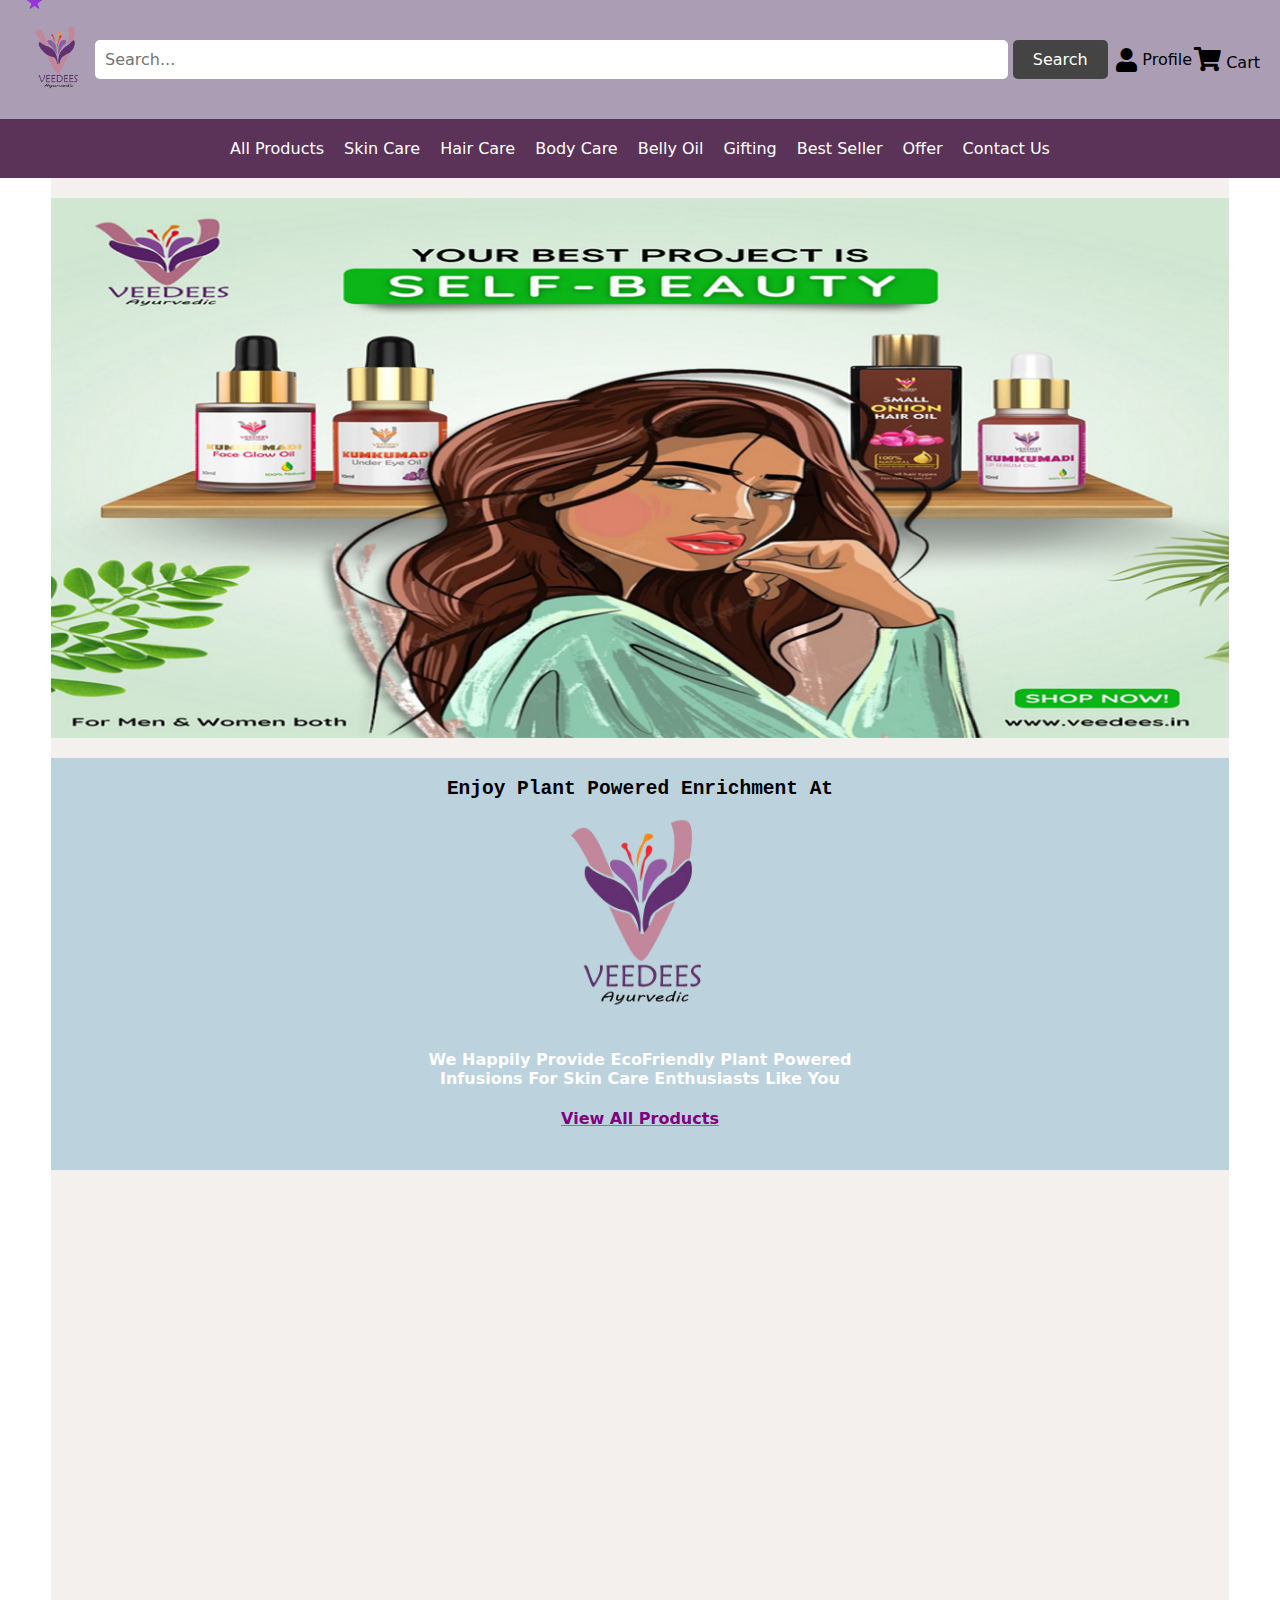
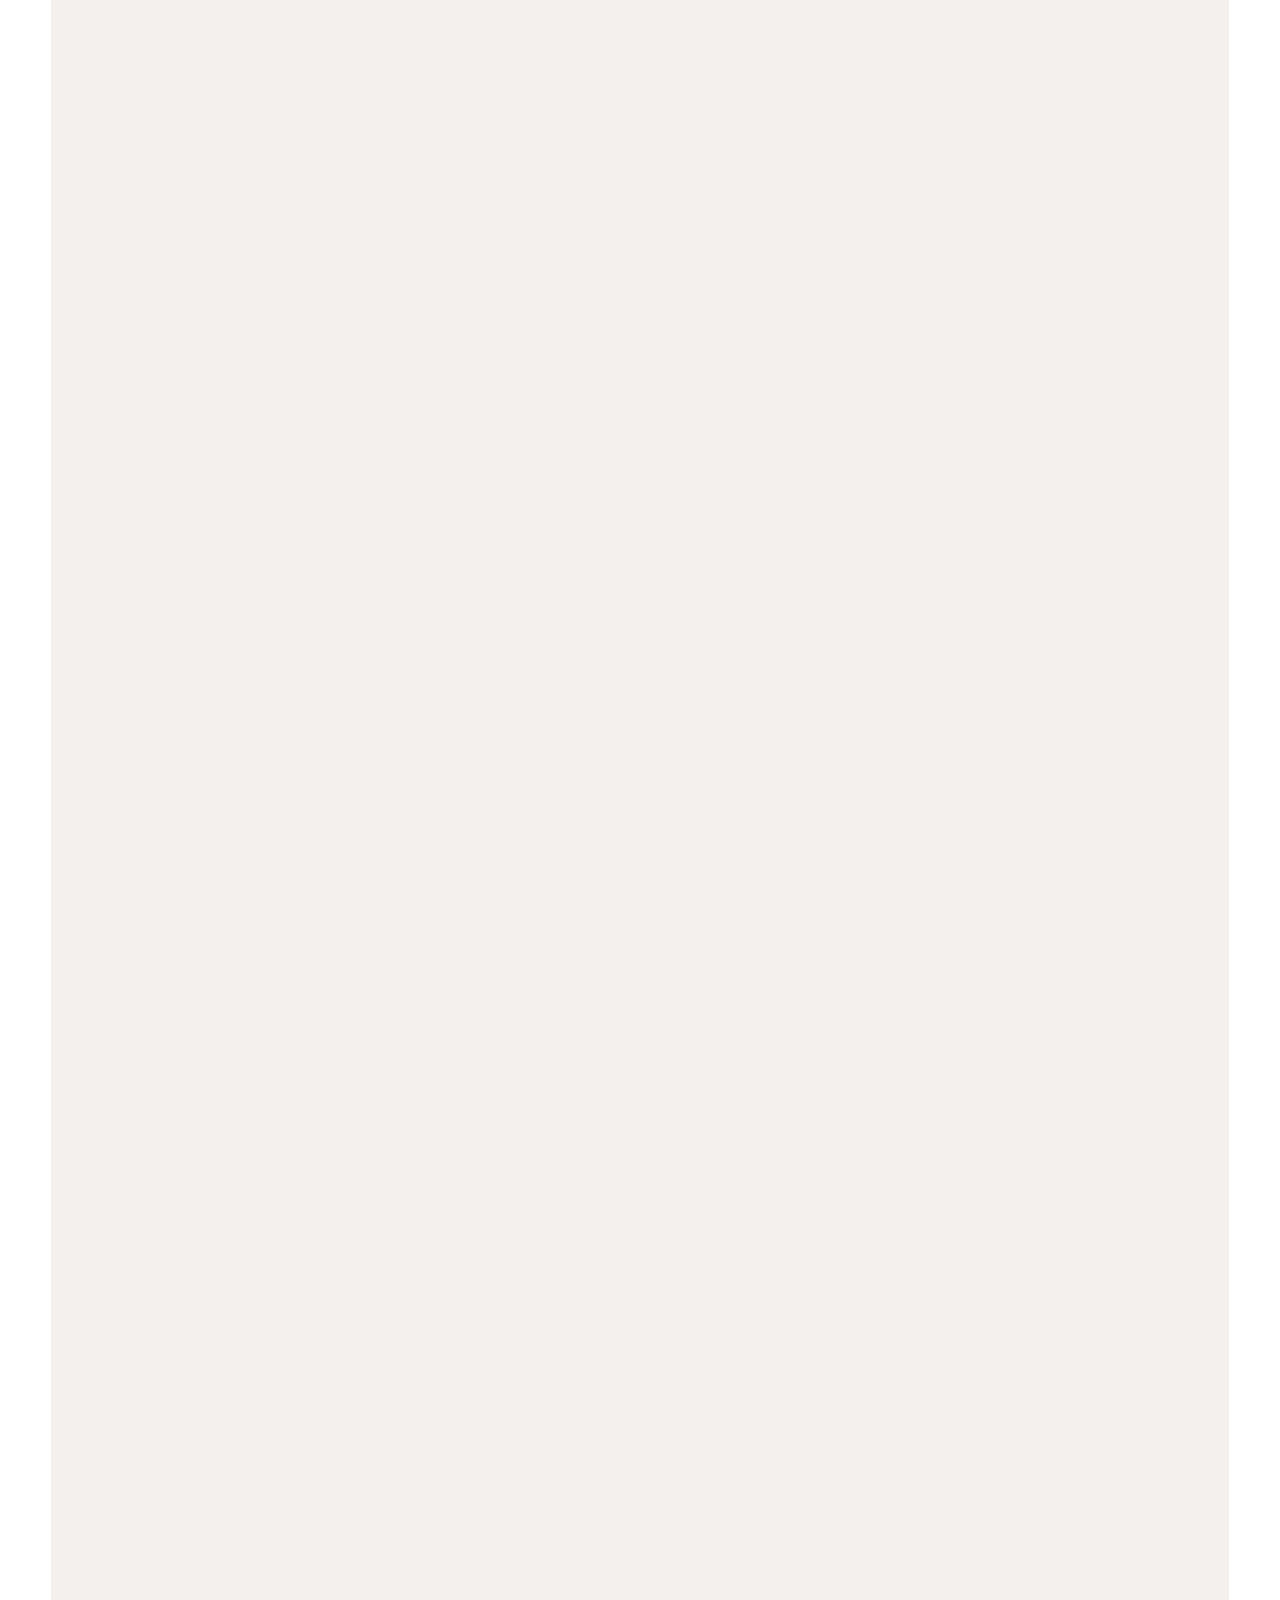
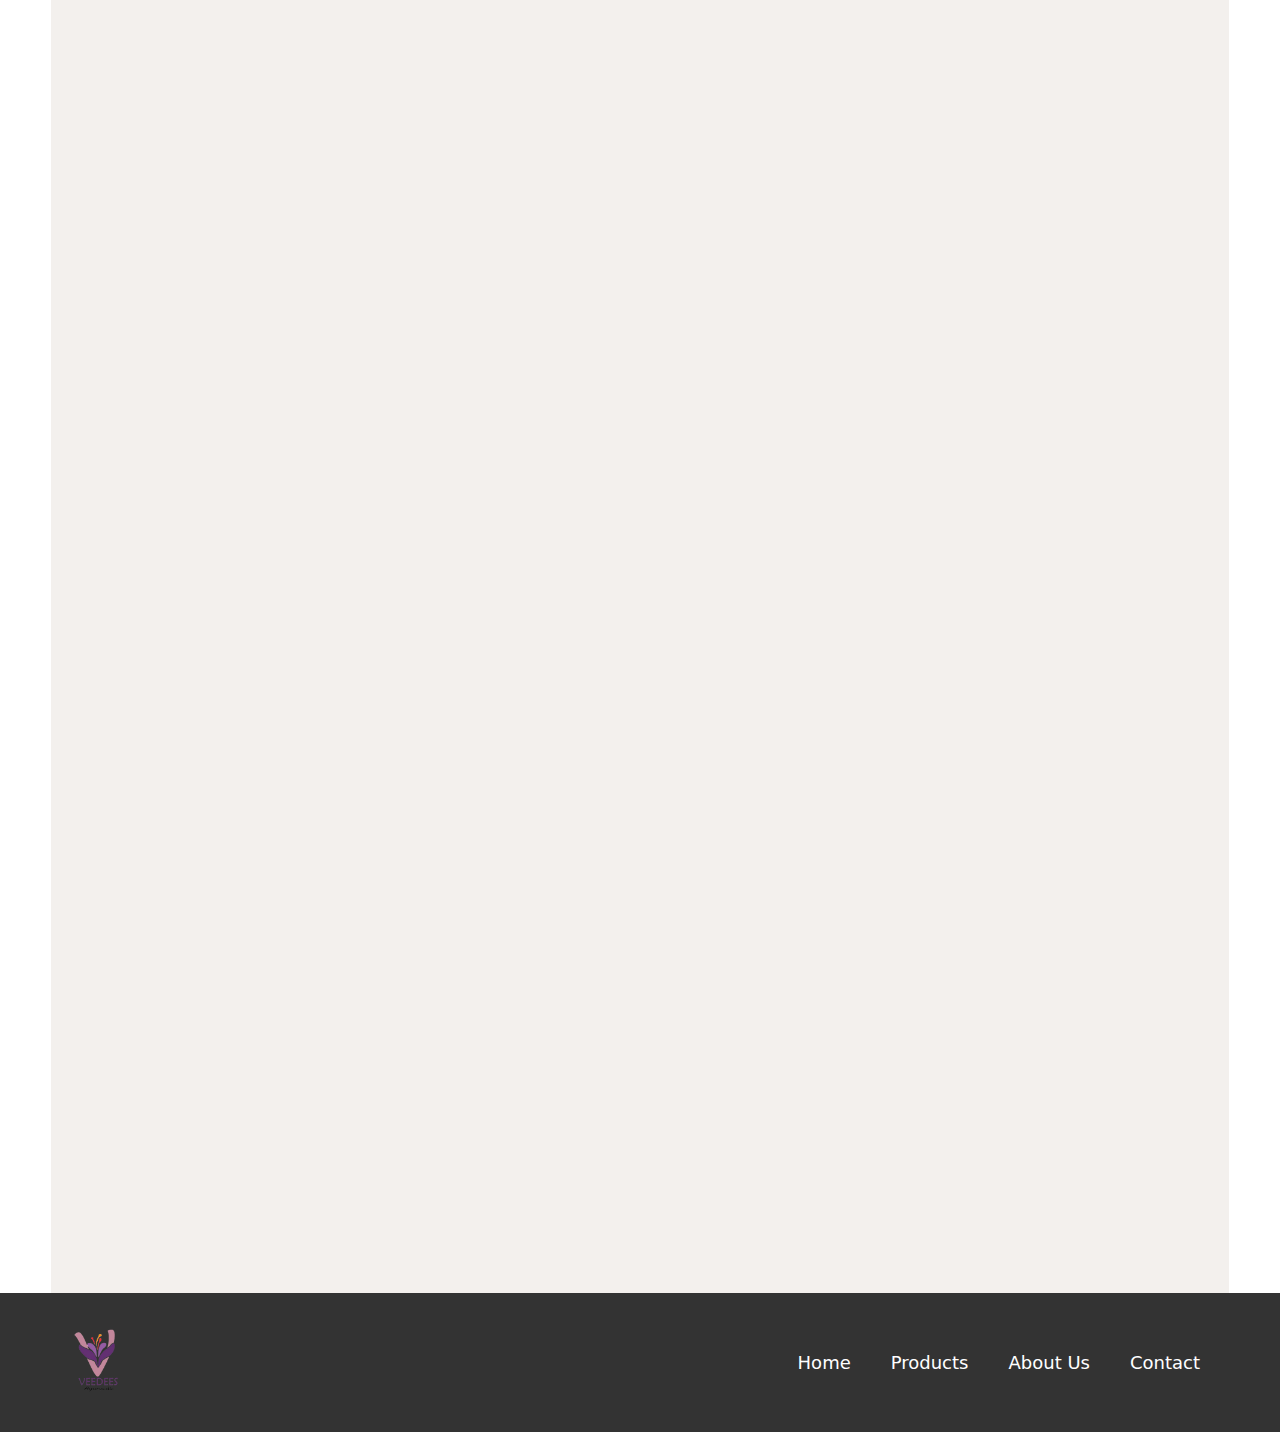
==== index.html @ 251e867a "changes" ====
<!DOCTYPE html>
<html lang="en">
<head>
    <meta charset="UTF-8">
    <meta name="viewport" content="width=device-width, initial-scale=1.0">
    <title>Veedees.com</title>
    <link rel="stylesheet" href="styles.css">
    <link rel="stylesheet" href="https://cdnjs.cloudflare.com/ajax/libs/font-awesome/5.15.4/css/all.min.css">
</head>
<body>
    <header id="site-header">
        <div class="logo">
            <img class="logoo" src="Logo.png" alt="Your Logo">
        </div>
        <div class="search">
            <input type="text" placeholder="Search...">
            <button type="button">Search</button>
        </div>
        <div class="account">
            <a href="#"><i class="fa fa-user"></i>Profile</a>
        </div>
        <div class="cart">
            <a href="#"><i class="fa fa-shopping-cart"></i>Cart</a>
        </div>        
    </header>

    <nav>
        <button class="mobile-nav-button" id="menu-button">
            <div class="hamburger-icon">
                <div class="hamburger-line"></div>
                <div class="hamburger-line"></div>
                <div class="hamburger-line"></div>
            </div>
        </button>        
        <ul class="nav-links">
            <li><a href="#">All Products</a></li>
            <li><a href="#">Skin Care</a></li>
            <li><a href="#">Hair Care</a></li>
            <li><a href="#">Body Care</a></li>
            <li><a href="#">Belly Oil</a></li>
            <li><a href="#">Gifting</a></li>
            <li><a href="#">Best Seller</a></li>
            <li><a href="#">Offer</a></li>
            <li><a href="Contact.html">Contact Us</a></li>
            <!-- <li><button id="dark-mode-toggle"><i class="fas fa-cog"></i></button></li> -->
        </ul>
    </nav>

    <div class="content">
    <main>
        <section class="slider">
            <div class="slider-frame">
                <img src="slide1.jpg" alt="Slide 1" class="slider-image">
                <img src="slide2.jpg" alt="Slide 2" class="slider-image">
                <img src="slide3.jpg" alt="Slide 3" class="slider-image">
            </div>
        </section>

        <section class="centered-section blurbg scroll-fade-in">
            <h2 class="enjoy-text">Enjoy Plant Powered Enrichment At</h2>
            <img src="Logo.png" class="lgo" alt="Veedees Logo">
            <h4 class="white-text">We Happily Provide EcoFriendly Plant Powered <br> Infusions For Skin Care Enthusiasts Like You</h4>
            <h4 class="purple-text"><a href="#">View All Products</a></h4>
        </section>
        <br>

        <section class="best-sellers scroll-fade-in">
            <div class="product-container" id="product-container">
                <div class="choice-box-container">                    
                    <h1 class="best-sellers-heading">Best Sellers</h1><br><br>
                    <div class="choice-box">
                        <img src="p5.jpg" alt="Product 1" class="product-image"><br><br>
                        <p class="product-name">Soap</p>
                        <p class="product-price">$19.99</p>
                        <button class="ATCB">Add to Cart</button>
                    </div>
                    <div class="choice-box">
                        <img src="p4.jpg" alt="Product 2" class="product-image"><br><br>
                        <p class="product-name">Face Oil</p>
                        <p class="product-price">$24.99</p>
                        <button class="ATCB">Add to Cart</button>
                    </div>
                    <div class="choice-box">
                        <img src="p3.jpg" alt="Product 3" class="product-image"><br><br>
                        <p class="product-name">Serum</p>
                        <p class="product-price">$29.99</p>
                        <button class="ATCB">Add to Cart</button>
                    </div>
                    <div class="choice-box">
                        <img src="p4.jpg" alt="Product 4" class="product-image"><br><br>
                        <p class="product-name">Serum</p>
                        <p class="product-price">$14.99</p>
                        <button class="ATCB">Add to Cart</button>
                    </div>
                    <div class="choice-box">
                        <img src="p5.jpg" alt="Product 5" class="product-image"><br><br>    
                        <p class="product-name">Serum</p>
                        <p class="product-price">$34.99</p>
                        <button class="ATCB">Add to Cart</button>
                    </div>
                </div>
            </div>
        </section>
        
        <section class="choices-section scroll-fade-in">
            <h1 class="purple-text">Categories</h1><br>
            <div class="choice-box">
                <div class="box"><img src="p3.jpg" alt="Product 4" class="product-image"></div><br>
                <p class="">Serums</p>
            </div>  
            <div class="choice-box">
                <div class="box"><img src="p1.jpg" alt="Product 4" class="product-image"></div><br>
                <p class="">Soaps</p>
            </div>
            <div class="choice-box">
                <div class="box"><img src="p4.jpg" alt="Product 4" class="product-image"></div><br>
                <p class="">Oils</p>
            </div>
            <div class="choice-box">
                <div class="box"><img src="p2.jpg" alt="Product 4" class="product-image"></div><br>
                <p class="">Oils</p>
            </div>
        </section>
        
        <section class="new-launches scroll-fade-in">
            <h1 class="purple-text">New Launches</h1>
            <div class="square-boxes">
                <div class="square-box large-box">
                    <img src="p1.jpg" alt="Product 1" class="product-image"><br><br>
                    <p class="">Soaps</p>
                </div>
                <div class="square-box large-box">
                    <img src="p2.jpg" alt="Product 1" class="product-image"><br><br>
                    <p class="">Oils</p>
                </div>
            </div>
        </section>
        
        <section class="banner-section scroll-fade-in">
            <img src="Banner.png" alt="Banner" class="Banner">
        </section>        
<br> 
<section class="video-section scroll-fade-in">
    <div class="video-container">
        <iframe height="500" src="https://www.youtube.com/embed/tgbNymZ7vqY"></iframe>
    </div>
</section>

        <section class="international-link scroll-fade-in">
            <h2 class="inter-text"><a href="veedees.in">Veedees.com</a></h2>
        </section>

    
    </main>
</div>
    <footer>
        <div class="footer-container">
            <div class="footer-logo">
                <img src="Logo.png" alt="Your Logo">
            </div>
            <div class="footer-links">
                <ul>
                    <li><a href="#">Home</a></li>
                    <li><a href="#">Products</a></li>
                    <li><a href="#">About Us</a></li>
                    <li><a href="#">Contact</a></li>
                </ul>
            </div>
        </div>
    </footer>
    

    
    <div class="stars">
        <div class="star"></div>
        <div class="star"></div>
    </div>
    
    <script src="script.js"></script>
</body>
</html>
---- styles.css ----
@import url(https://fonts.googleapis.com/css?family=Dancing+Script:400,700);
 /* Reset some default styles */
 body, h1, h2, p, ul {
    margin: 0;
    padding: 0;
    font-family: monospace;
}

.content{
    max-width: 92%;
    margin: auto;
    background-color: #f3f0ed;
}

.scroll-fade-in {
    opacity: 0;
    transform: translateY(20px); /* Initial position for the animation */
    transition: opacity 0.5s ease-in-out, transform 0.5s ease-in-out;
}
.visible {
    opacity: 1;
    transform: translateY(0); /* Final position after the animation */
}


/* Apply some basic styling */
body {
    font-family: Arial, sans-serif;
    display: flex;
    flex-direction: column;
    min-height: 100vh; /* Ensure the content stretches to at least the height of the viewport */
    background-color: #ffffff;
}

header {
    background-color: #ab9eb4;
    color: #fff;
    padding: 20px;
    display: flex;
    justify-content: space-between;
    align-items: center;
}

.logoo {
    width: 75px;
    height: auto;
}
.lgo {
    width: 225px;
    height: auto;
}

.search {
    flex-grow: 1;
    text-align: center;
    display: flex;
    align-items: center;
    margin-right: 10px;
}

.search input {
    width: 90%;
    padding: 10px;
    border: none;
    border-radius: 5px;
    font-size: 16px;
}

.search button {
    background-color: #444;
    color: #fff;
    border: none;
    border-radius: 5px;
    padding: 10px 20px;
    margin-left: 5px;
    cursor: pointer;
    font-size: 16px;
}
.account{
    margin-right: 15px;
    margin-left: 15px;
}
.cart{
    margin-left: 5px;
}
.cart a {
    color: black;
    text-decoration: none;
}

.account a {
    color: #000000;
    text-decoration: none;
    font-size: 16px;
    width: 40px;
    height: 40px;
    display: flex;
    justify-content: center;
    align-items: center;
}

/* Navigation Menu Styles */
nav {
    background-color: #5b3358;
    color: #ce46ff;
    text-align: center; /* Center align the contents horizontally */
    padding: 10px;
}

.nav-links {
    list-style: none;
    margin: 0;
    padding: 0;
    display: flex;
    flex-wrap: wrap;
    justify-content: center; /* Add this line to center-align the menu links */
}

.show-mobile-menu {
    display: block !important; /* Show the menu when the class is applied */
    max-height: 500px; /* Set a maximum height for the animation */
    overflow: hidden;
    transition: max-height 0.5s ease-in-out;
}

.nav-links li {
    margin: 10px;
}

.nav-links a {
    color: #ffffff;
    text-decoration: none;
    font-size: 16px;
    position: relative;
    transition: color 0.3s; /* Add a color transition on hover */
}

.nav-links a::before {
    content: "";
    position: absolute;
    right: 0;
    bottom: 0;
    width: 0; /* Initially set the width to 0 */
    height: 2px; /* Set the height and style of the border */
    background-color: #e7b248;
    transition: width 0.3s; /* Add a width transition on hover */
}

.nav-links a:hover::before {
    width: 100%; /* Expand the width to 100% on hover */
}

/* Mobile navigation button styles */
.mobile-nav-button {
    display: none; /* Hide the button by default on larger screens */
    background-color: #444;
    color: #fff;
    border: none;
    border-radius: 5px;
    padding: 10px 20px;
    font-size: 16px;
    margin: 0 auto;
    display: block;
    text-align: center;
}
@media screen and (max-width: 768px) {
    .nav-links {
        display: none; /* Hide the desktop menu on mobile screens */
    }
}
@media screen and (min-width: 768px) {
    .mobile-nav-button {
        display: none;
    }
}

/* Hamburger icon styles */
.hamburger-icon {
    display: flex;
    flex-direction: column;
    justify-content: space-between;
    width: 30px;
    height: 24px;
    cursor: pointer;
}

.hamburger-line {
    width: 100%;
    height: 4px;
    background-color: #fff;
    transition: transform 0.3s, opacity 0.3s;
}

/* Styles for changing the hamburger into an 'X' when clicked (for mobile navigation) */
.mobile-nav-opened .hamburger-line:nth-child(1) {
    transform: translateY(10px) rotate(45deg);
}

.mobile-nav-opened .hamburger-line:nth-child(2) {
    opacity: 0;
}

.mobile-nav-opened .hamburger-line:nth-child(3) {
    transform: translateY(-10px) rotate(-45deg);
}




/*Slider CSS || Add styles for the slider container */
.slider {
    max-width: 1458px; /* Adjust the max width to your preferred size */
    margin: 20px auto; /* Add top and bottom margin for padding */
    overflow: hidden;
    position: relative;
    height: auto;
    margin-bottom: 20px;
}


.slider-frame {
    display: flex;
    transition: transform 0.5s ease-in-out;
    width: 100%;
}

.slider-image {
    flex: 0 0 auto;
    width: 100%; /* Set the image width to 100% of the slider container */
    height: auto; /* Maintain aspect ratio */
}

/*Centerd Elemetns || Style the new section */
.centered-section {
    text-align: center;
    padding: 20px;
}

/* Style the H3 element */
.enjoy-text {
    color: black;
    transition: color 0.3s; /* Add color transition on hover */
}

.enjoy-text:hover {
    color: lightpurple; /* Change to the desired light purple color */
}

/* Style the H4 elements */
.red-text {
    color: white;
    margin-top: 10px; /* Add spacing between elements */
}

.purple-text {
    color: purple;
    margin-top: 10px; /* Add spacing between elements */
}

/* Style the link within the H4 element */
.purple-text a {
    text-decoration: underline gray;
    color: purple;
    transition: color 0.3s; /* Add color transition on hover */
}

.purple-text a:hover {
    color: rgb(248, 32, 248); /* Change to the desired light purple color */
}

/* Style for Best Sellers || Centered section styles */
.best-sellers {
    text-align: center;
    margin: 0 auto;
    width: 80%;
    padding: 20px;
    display: flex;
    flex-wrap: wrap;
    justify-content: space-between;
}

/* Heading styles */
.best-sellers-heading {
    color: black;
    text-decoration: underline purple;
}

/* Product container styles */
.product-container {
    display: flex;
    flex-wrap: wrap;
    justify-content: space-between;
}

/* Product box styles */
.product {
    width: calc(20% - 20px);
    padding: 10px;
    margin: 10px;
    text-align: center;
    transition: transform 0.3s;
    border: solid purple 2px;
    margin-left: 20px;
    margin-bottom: 20px;
}

.product-name, .product-price {
    padding: 5px 10px; /* Add some padding to create the box */
    background-color: #00AFEF; /* Set the background color to purple */
    color: white; /* Set text color to white */
    border: 2px solid purple; /* Add a border */
    border-radius: 5px; /* Add some border radius for rounded corners */
    display: inline-block; /* Make it an inline-block to wrap around the content */
    transition: background-color 0.4s; /* Add a smooth transition for the background color */
    cursor: pointer;
}
/* Remove the background color on hover */
.product:hover .product-name,
.product:hover .product-price {
    background-color: transparent;
}
/* Add color transition and animation to buttons with class "ATCB" */
.ATCB {
    background-color: transparent;
    border: 2px solid purple;
    color: purple;
    padding: 5px 10px;
    border-radius: 5px;
    display: inline-block;
    cursor: pointer;
    transition: background-color 0.3s, color 0.3s; /* Add color transition */
}

/* Change button styles on hover */
.ATCB:hover {
    background-color: purple;
    color: white;
    transition: background-color 0.3s, color 0.3s; /* Add color transition on hover */
    animation: buttonAnimation 0.5s; /* Add animation on hover */
}

/* Define a simple pulse animation for the button */
@keyframes buttonAnimation {
    0% {
        transform: scale(1);
    }
    50% {
        transform: scale(1.1);
    }
    100% {
        transform: scale(1);
    }
}

.choice-box p{
    padding: 5px 10px; /* Add some padding to create the box */
    background-color: #00AFEF; /* Set the background color to purple */
    color: white; /* Set text color to white */
    border: 2px solid purple; /* Add a border */
    border-radius: 5px; /* Add some border radius for rounded corners */
    display: inline-block; /* Make it an inline-block to wrap around the content */
    transition: background-color 0.4s; /* Add a smooth transition for the background color */
    cursor: pointer;
}
.choice-box p:hover{
    background-color: transparent;
}
.large-box p {
    padding: 5px 10px; /* Add some padding to create the box */
    background-color: #00AFEF; /* Set the background color to purple */
    color: black; /* Set text color to white */
    border: 2px solid purple; /* Add a border */
    border-radius: 5px; /* Add some border radius for rounded corners */
    display: inline-block; /* Make it an inline-block to wrap around the content */
    transition: background-color 0.4s; /* Add a smooth transition for the background color */
    cursor: pointer;
}

.large-box p:hover{
    background-color: transparent;
}

.blurbg{
    background-color: #bcd2dd;
}

/* Product image styles */
.product-image {
    max-width: 100%;
    height: auto;
    transition: transform 0.3s;
    transform-origin: center center;
}
.product-image:hover{
    transform: scale(1.1);
    overflow: hidden;
}

/* Product name styles */
.product-name {
    font-weight: bold;
    margin-top: 10px;
    color:#000000;
}

/* Product price styles */
.product-price {
    color: #000000;
    margin-top: 5px;
}
.product:last-child {
    margin-right: 0;
}

/*Coices Section*/

.choices-section {
    text-align: center;
    padding: 20px;
}

/* Style the H4 element with a purple underline */
.purple-text {
    color: black;
    text-decoration: underline purple;
}

/* Style the choice boxes */
.choice-box {
    display: inline-block;
    margin: 20px;
    vertical-align: top; /* Align boxes at the top */
}

/* Style the rectangle boxes */
.box {
    width: 200px;
    height: 200px;
    background-color: #333;
}

/* Style the text below the boxes */
.choice-box p {
    color: black;
    font-size: 16px;
}

/* Style the new launches section */
.new-launches {
    text-align: center;
    padding: 20px;
}

/* Style the h3 element with a purple underline */
.new-launches h3 {
    color: purple;
    text-decoration: underline;
}

/* Style the square boxes */
.square-boxes {
    display: flex;
    justify-content: center;
    /* margin-top: 20px; */
}

/* Style the large square boxes */
.large-box {
    width: 200px; /* Adjust the width as needed */
    height: 200px; /* Adjust the height as needed */
    margin: 50px; /* Add spacing between the boxes */
}

/* Style the new banner section */
.banner-section {
    padding-top: 5%;
}

.Banner {
    width: 100%; /* Ensure the image takes the full width of its container */
    height: auto;
}

.banner-text:hover {
    color: rgb(255, 119, 255); /* Change to the desired color on hover */
}

/* Center align the video container */

.video-section {
    text-align: center;
}

.video-container {
    display: inline-block;
    position: relative;
    padding-bottom: 5%;
    width: 99.6%;
    height: 0;
}
.video-container iframe{
    width: 99.8%;
}



/* International Link */

.international-link{
    background-color: #ce46ff;
    text-align: center;
    padding: 30px;
    transition: background-color 0.4s, color 0.4s; /* Apply transition to background-color and color */
}
.international-link .inter-text a{
    text-decoration: none;
    cursor: pointer;
    color: yellow;
}
.international-link .inter-text a:hover{
    text-decoration: underline #d8475f;
    color: #620982ce;
    transition: text-decoration 0.4s, color 0.4s; /* Apply transition to text-decoration and color on hover */

}

/* Footer Styles */
footer {
    background-color: #333;
    color: #fff;
    text-align: center;
    padding: 30px 0;
    animation: fadeInUp 1s ease-in-out;
}

.footer-container {
    display: flex;
    justify-content: space-between;
    align-items: center;
    max-width: 1200px;
    margin: 0 auto;
    padding: 0 20px;
}

.footer-logo img {
    width: 75px;
    height: auto;
}

.footer-links ul {
    list-style: none;
    padding: 0;
    display: flex;
}

.footer-links li {
    margin: 0 20px;
    font-size: 18px;
}

.footer-links a {
    color: #fff;
    text-decoration: none;
    transition: color 0.3s;
}

.footer-links a:hover {
    color: #ce46ff;
}

/*Animation on the Page*/

/* Define the animation for stars */
@keyframes star-fall {
    0% {
        transform: translateY(-100px) rotate(0deg);
        opacity: 0;
    }
    100% {
        transform: translateY(100vh) rotate(360deg);
        opacity: 1;
    }
}

/* Create a class to style the stars */
.star {
    position: fixed;
    top: -10px; /* Adjust this value to control where stars start */
    left: 2%; /* Adjust this value to control the left position */
    width: 20px;
    height: 20px;
    background-color: transparent;
    border-radius: 50%;
    animation: star-fall 6s linear infinite; /* Adjust the animation duration as needed */
}

/* Style the stars */
.star::before {
    content: "\2605"; /* Unicode character for a star */
    font-size: 20px;
    color: #9735d8;
    position: absolute;
    top: 0;
    left: 0;
}



/* Change the color and size of the Font Awesome icons */
.account a i {
    color: #000000; /* Change to your desired color */
    font-size: 24px; /* Change to your desired font size */
    margin-right: 5px; /* Add some space between the icon and text */
}

.cart a i {
    color: #000000; /* Change to your desired color */
    font-size: 24px; /* Change to your desired font size */
    margin-right: 5px; /* Add some space between the icon and text */
}
/* Add these styles for dark mode */
.dark-mode {
    background-color: #1e1e1e; /* Dark background color */
    color: #fff;
}
/* Remove the white background from the dark-mode-toggle button */
#dark-mode-toggle {
    background-color: transparent;
}



/*Contact Us*/
* {
    box-sizing: border-box;
    color: #fff;
    font-family: Segoe, "Segoe UI", "DejaVu Sans", "Trebuchet MS", Verdana,
      "sans-serif";
  }
   
  *:focus {
    outline: 0;
  }
  
  .wrapper {
    margin: 100px auto 0;
    width: 70%;
    max-width: 1000px;
    display: flex;
    justify-content: center;
  }
  
  form {
    width: 100%;
    margin: 0;
  }
  
  form * {
    font-size: 20px;
    letter-spacing: 0.075em;
    font-weight: 300;
    text-transform: uppercase;
    cursor: pointer;
    text-decoration: none;
  }
  
  form .field {
    width: 100%;
    position: relative;
    margin-bottom: 12px;
    border: solid 1px #000000;
  }
  
  form .field label {
    position: absolute;
    top: 0;
    left: 0;
    background: linear-gradient(90deg, #b13e8b, #372056);
    width: 100%;
    height: 64px;
    transition: width 333ms ease-in-out;
    text-align: center;
    padding: 18px 0;
  }
  
  form .field input[type="text"],
  form .field textarea {
    border: none;
    width: 100%;
    height: 64px;
    margin: 0;
    padding-left: 19.5%;
    color: #313a3d;
  }
  
  form #msg {
    height: 62px;
    resize: none;
    transition: all 333ms ease-in-out;
    padding-top: 18px;
  }
  form textarea:focus#msg,
  form textarea:not(:placeholder-shown)#msg {
    height: 166px;
  }
  form input[type="text"]:focus + label,
  form input[type="text"]:not(:placeholder-shown) + label,
  form textarea:focus + label,
  form textarea:not(:placeholder-shown) + label,
  form .field:hover label {
    width: 18%;
  }
  form input[type="submit"] {
    background: linear-gradient(90deg, #b13e8b, #812d65);
    border: none;
    position: relative;
    padding: 13px 50px;
    transition: all 0.3s ease-in-out;
  }
  form input[type="submit"]:hover,
  form input[type="submit"]:focus {
    background: #372056;  
  }
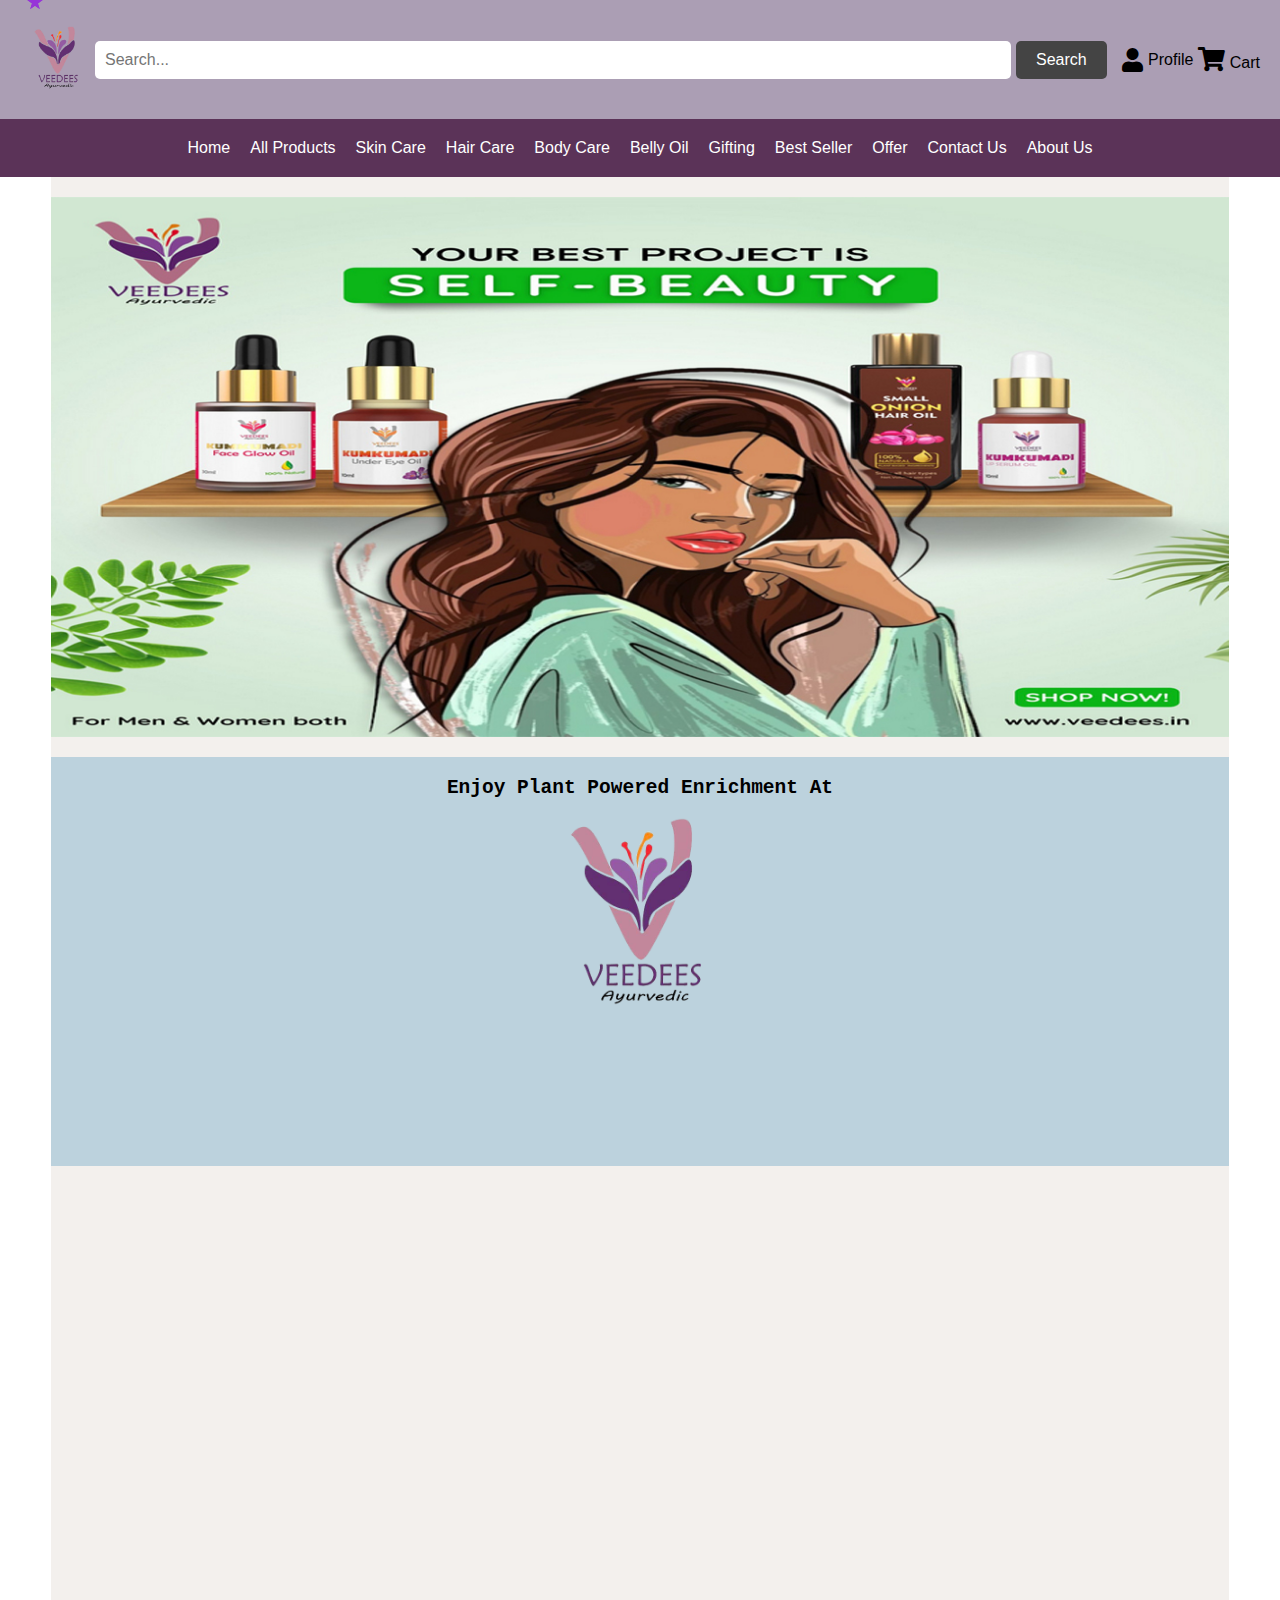
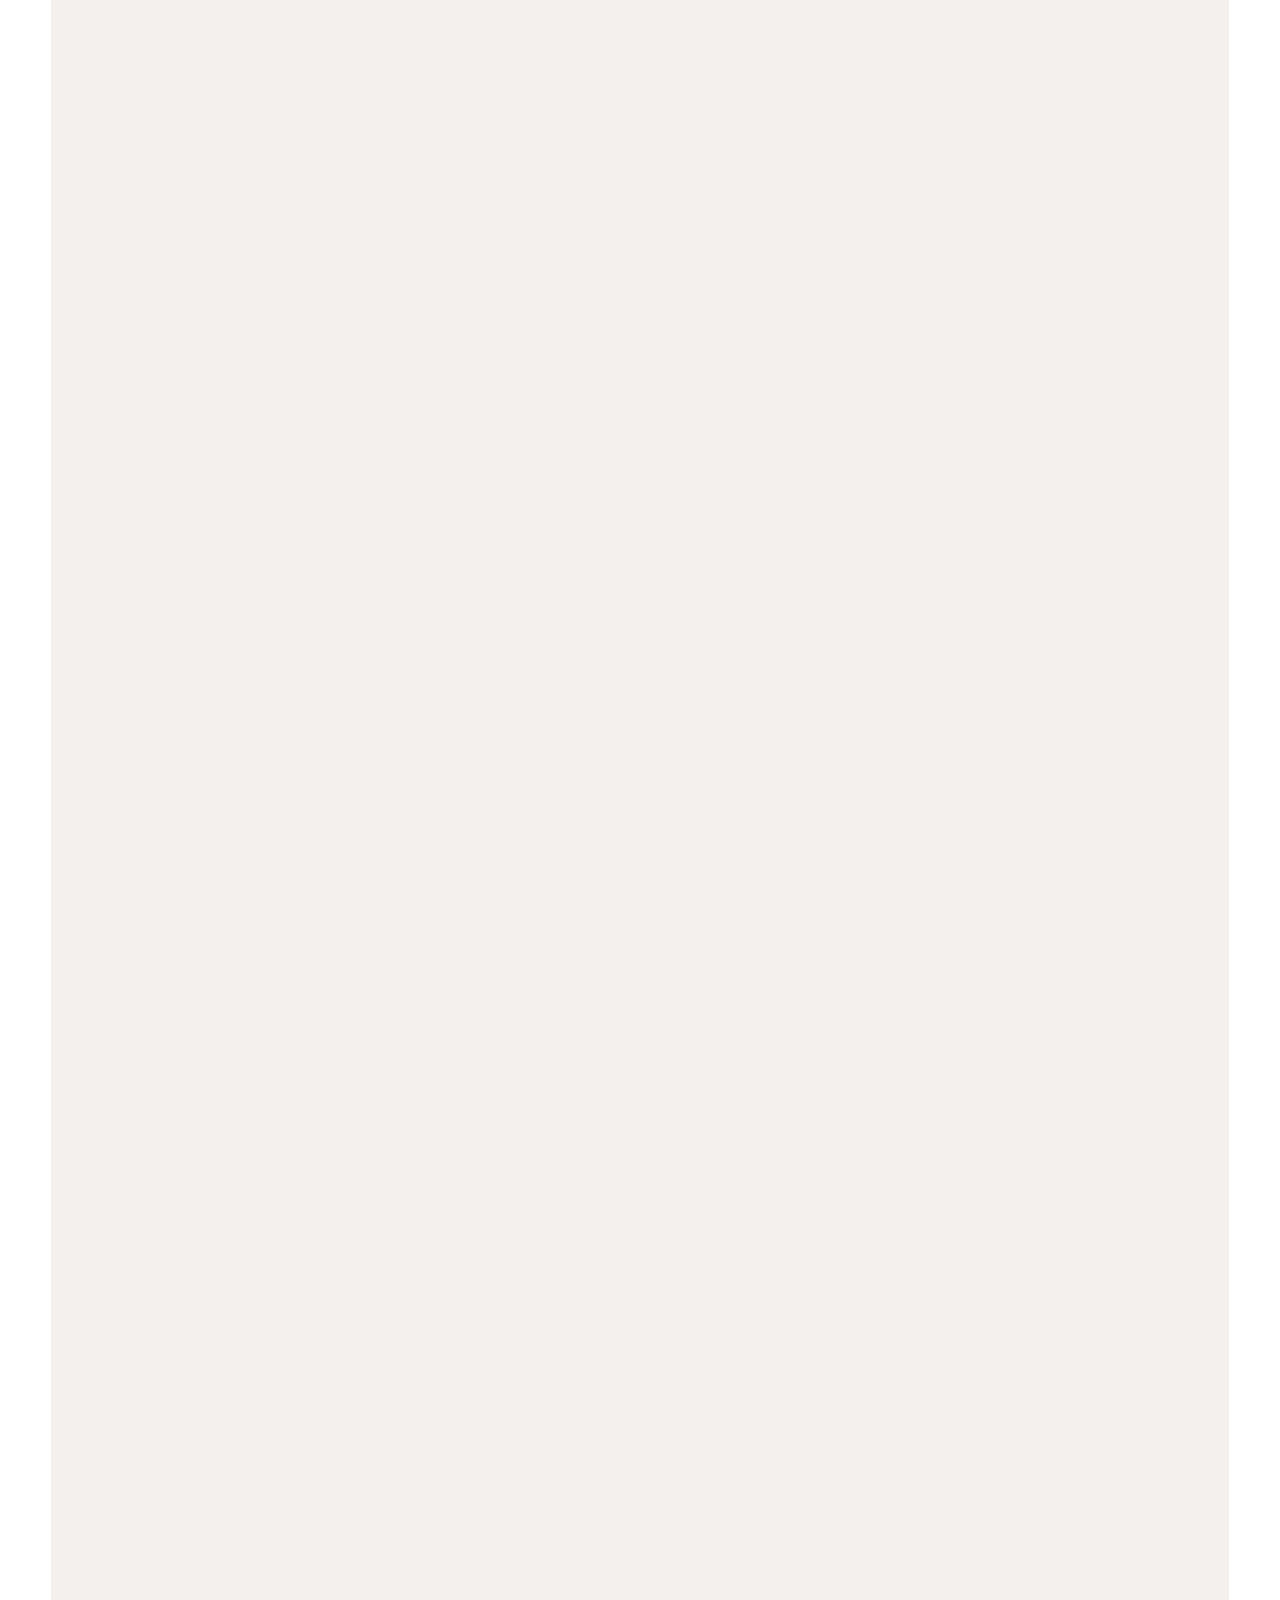
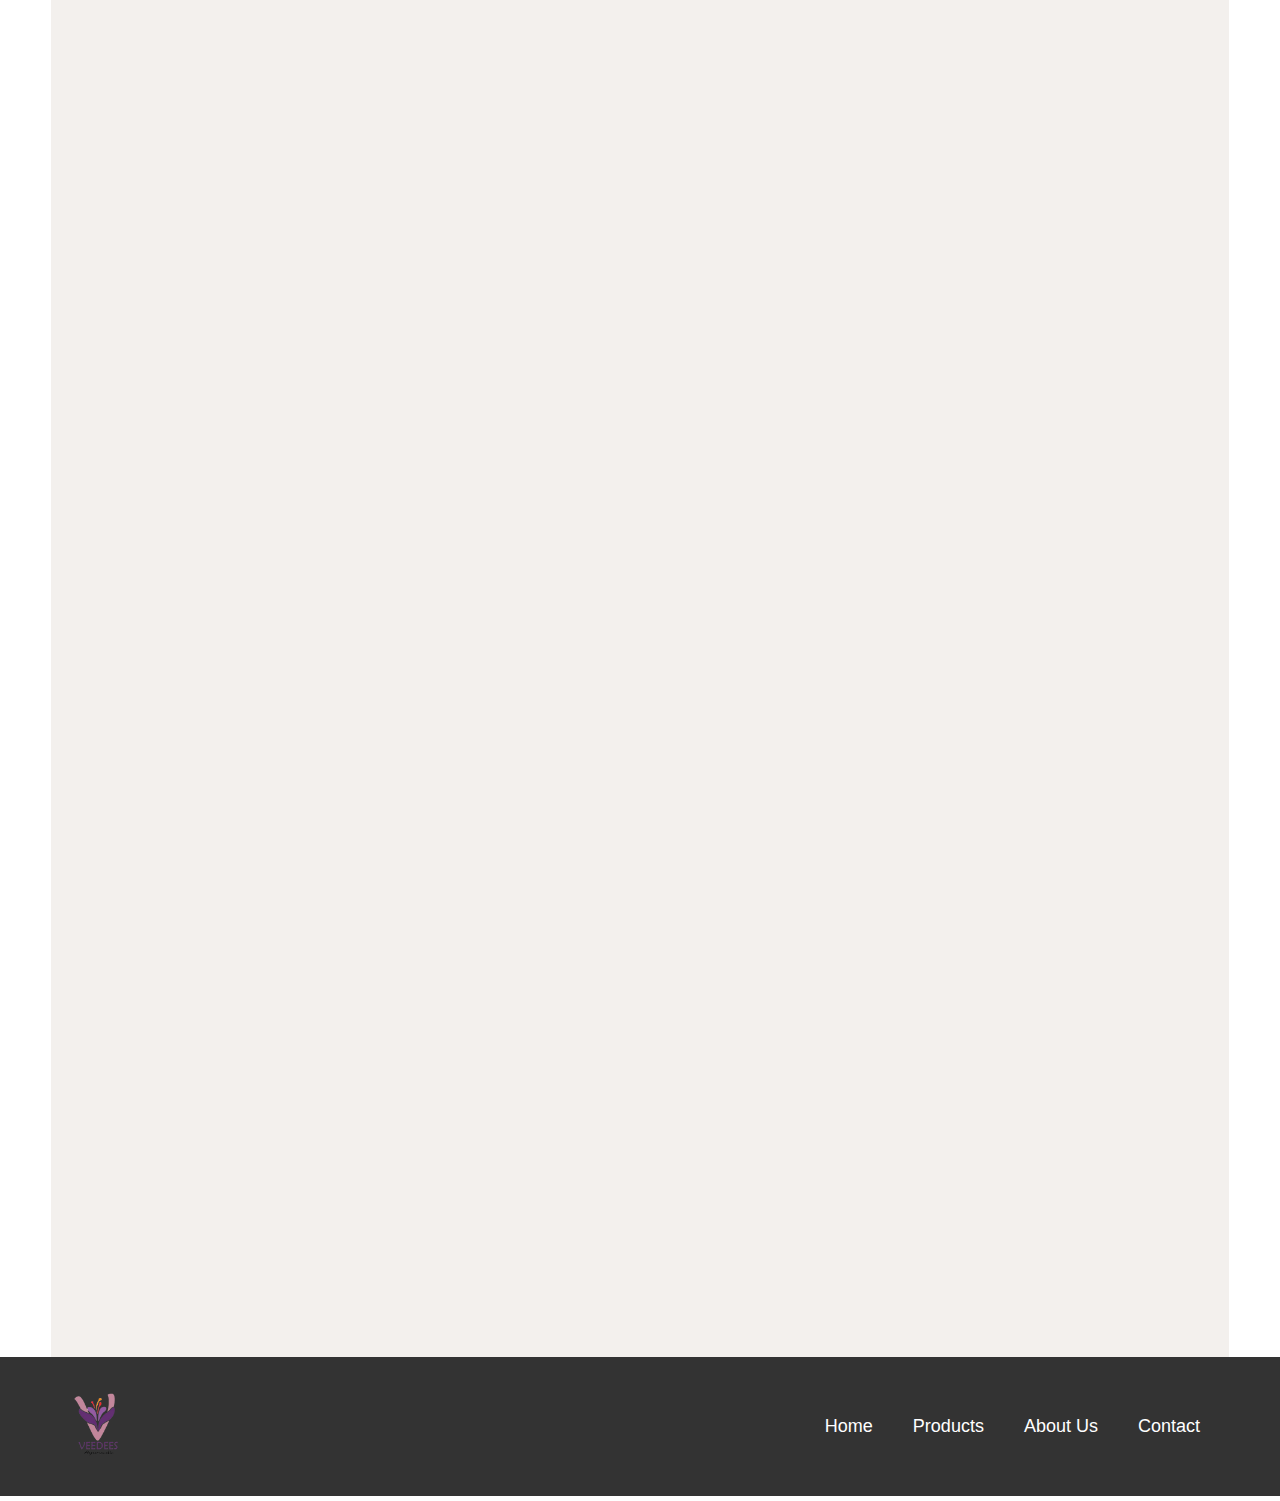
==== commit 9825cc62: "changes" ====
--- a/index.html
+++ b/index.html
@@ -33,6 +33,7 @@
             </div>
         </button>        
         <ul class="nav-links">
+            <li><a href="index.html">Home</a></li>
             <li><a href="#">All Products</a></li>
             <li><a href="#">Skin Care</a></li>
             <li><a href="#">Hair Care</a></li>
@@ -42,6 +43,7 @@
             <li><a href="#">Best Seller</a></li>
             <li><a href="#">Offer</a></li>
             <li><a href="Contact.html">Contact Us</a></li>
+            <li><a href="about.html">About Us</a></li>
             <!-- <li><button id="dark-mode-toggle"><i class="fas fa-cog"></i></button></li> -->
         </ul>
     </nav>
@@ -58,9 +60,9 @@
 
         <section class="centered-section blurbg scroll-fade-in">
             <h2 class="enjoy-text">Enjoy Plant Powered Enrichment At</h2>
-            <img src="Logo.png" class="lgo" alt="Veedees Logo">
-            <h4 class="white-text">We Happily Provide EcoFriendly Plant Powered <br> Infusions For Skin Care Enthusiasts Like You</h4>
-            <h4 class="purple-text"><a href="#">View All Products</a></h4>
+            <img src="Logo.png" class="lgo scroll-fade-in" alt="Veedees Logo">
+            <h4 class="blackt scroll-fade-in">We Happily Provide EcoFriendly Plant Powered <br> Infusions For Skin Care Enthusiasts Like You</h4>
+            <h4 class="purple-text scroll-fade-in"><a href="#">View All Products</a></h4>
         </section>
         <br>
 
@@ -69,31 +71,31 @@
                 <div class="choice-box-container">                    
                     <h1 class="best-sellers-heading">Best Sellers</h1><br><br>
                     <div class="choice-box">
-                        <img src="p5.jpg" alt="Product 1" class="product-image"><br><br>
+                        <img src="p5.jpg" alt="Product 1" class="product-image zoom-image"><br><br>
                         <p class="product-name">Soap</p>
                         <p class="product-price">$19.99</p>
-                        <button class="ATCB">Add to Cart</button>
                     </div>
+                    <button class="ATCB">Add to Cart</button>
                     <div class="choice-box">
-                        <img src="p4.jpg" alt="Product 2" class="product-image"><br><br>
+                        <img src="p4.jpg" alt="Product 2" class="product-image zoom-image"><br><br>
                         <p class="product-name">Face Oil</p>
                         <p class="product-price">$24.99</p>
                         <button class="ATCB">Add to Cart</button>
                     </div>
                     <div class="choice-box">
-                        <img src="p3.jpg" alt="Product 3" class="product-image"><br><br>
+                        <img src="p3.jpg" alt="Product 3" class="product-image zoom-image"><br><br>
                         <p class="product-name">Serum</p>
                         <p class="product-price">$29.99</p>
                         <button class="ATCB">Add to Cart</button>
                     </div>
                     <div class="choice-box">
-                        <img src="p4.jpg" alt="Product 4" class="product-image"><br><br>
+                        <img src="p4.jpg" alt="Product 4" class="product-image zoom-image"><br><br>
                         <p class="product-name">Serum</p>
                         <p class="product-price">$14.99</p>
                         <button class="ATCB">Add to Cart</button>
                     </div>
                     <div class="choice-box">
-                        <img src="p5.jpg" alt="Product 5" class="product-image"><br><br>    
+                        <img src="p5.jpg" alt="Product 5" class="product-image zoom-image"><br><br>    
                         <p class="product-name">Serum</p>
                         <p class="product-price">$34.99</p>
                         <button class="ATCB">Add to Cart</button>
@@ -147,7 +149,7 @@
 </section>
 
         <section class="international-link scroll-fade-in">
-            <h2 class="inter-text"><a href="veedees.in">Veedees.com</a></h2>
+            <h2 class="inter-text"><a href="www.veedees.com">Veedees.com</a></h2>
         </section>
 
     
--- a/styles.css
+++ b/styles.css
@@ -5,7 +5,10 @@
     padding: 0;
     font-family: monospace;
 }
-
+.blackt{
+    color: #000000;
+    font-weight: 700;
+}
 .content{
     max-width: 92%;
     margin: auto;
@@ -20,6 +23,13 @@
 .visible {
     opacity: 1;
     transform: translateY(0); /* Final position after the animation */
+}
+.zoom-image {
+    transition: transform 0.2s ease-in-out; /* Add a smooth transition effect */
+}
+
+.zoom-image:hover {
+    transform: scale(1.1); /* Zoom in by 10% on hover (adjust the scale factor as needed) */
 }
 
 
@@ -429,7 +439,7 @@
 .choice-box {
     display: inline-block;
     margin: 20px;
-    vertical-align: top; /* Align boxes at the top */
+    vertical-align: top; /*Align boxes at the top*/
 }
 
 /* Style the rectangle boxes */
@@ -466,14 +476,14 @@
 
 /* Style the large square boxes */
 .large-box {
-    width: 200px; /* Adjust the width as needed */
-    height: 200px; /* Adjust the height as needed */
-    margin: 50px; /* Add spacing between the boxes */
+    width: 25%; /* Adjust the width as needed */
+    height: 20%; /* Adjust the height as needed */
+    margin: 50px;
 }
 
 /* Style the new banner section */
 .banner-section {
-    padding-top: 5%;
+    /* padding-top: 2%; */
 }
 
 .Banner {
@@ -722,3 +732,435 @@
     background: #372056;  
   }
   
+/*About Us*/
+* {
+    font-family: Nunito, sans-serif;
+  }
+  
+  .text-blk {
+    margin-top: 0px;
+    margin-right: 0px;
+    margin-bottom: 0px;
+    margin-left: 0px;
+    padding-top: 0px;
+    padding-right: 0px;
+    padding-bottom: 0px;
+    padding-left: 0px;
+    line-height: 25px;
+    color: #000000;
+  }
+  
+  .responsive-container-block {
+    min-height: 75px;
+    height: fit-content;
+    width: 100%;
+    padding-top: 10px;
+    padding-right: 10px;
+    padding-bottom: 10px;
+    padding-left: 10px;
+    display: flex;
+    flex-wrap: wrap;
+    margin-top: 0px;
+    margin-right: auto;
+    margin-bottom: 0px;
+    margin-left: auto;
+    justify-content: flex-start;
+  }
+  
+  .responsive-container-block.bigContainer {
+    padding-top: 10px;
+    padding-right: 30px;
+    padding-bottom: 10px;
+    padding-left: 30px;
+    background-image: url("https://workik-widget-assets.s3.amazonaws.com/widget-assets/images/bb29.png");
+    background-position-x: initial;
+    background-position-y: initial;
+    background-size: cover;
+    background-attachment: initial;
+    background-origin: initial;
+    background-clip: initial;
+    background-color: initial;
+    background-repeat-x: no-repeat;
+    background-repeat-y: no-repeat;
+  }
+  
+  .responsive-container-block.Container {
+    max-width: 800px;
+    flex-direction: column;
+    align-items: center;
+    padding-top: 20px;
+    padding-right: 20px;
+    padding-bottom: 20px;
+    padding-left: 20px;
+    margin-top: 150px;
+    margin-right: auto;
+    margin-bottom: 150px;
+    margin-left: auto;
+    background-color: white;
+    border-top-left-radius: 10px;
+    border-top-right-radius: 10px;
+    border-bottom-right-radius: 10px;
+    border-bottom-left-radius: 10px;
+  }
+  
+  .text-blk.heading {
+    font-size: 36px;
+    line-height: 45px;
+    font-weight: 800;
+    margin-top: 0px;
+    margin-right: 0px;
+    margin-bottom: 30px;
+    margin-left: 0px;
+    color: #000000;
+  }
+  
+  .text-blk.subHeading {
+    text-align: center;
+    font-size: 18px;
+    line-height: 26px;
+    margin-top: 0px;
+    margin-right: 0px;
+    margin-bottom: 60px;
+    margin-left: 0px;
+  }
+  
+  .socialIcon {
+    width: 33px;
+    height: 33px;
+  }
+  
+  .social-icons-container {
+    display: flex;
+    flex-direction: row;
+    align-items: flex-start;
+  }
+  
+  .social-icon {
+    margin: 0 50px 0 50px;
+  }
+  
+  .social-icon:hover {
+    cursor: pointer;
+  }
+  
+  @media (max-width: 768px) {
+    .text-blk.heading {
+      font-size: 55px;
+      line-height: 65px;
+    }
+  
+    .text-blk.subHeading {
+      font-size: 18px;
+      line-height: 24px;
+    }
+  
+    .socialIcon {
+      width: 20px;
+      height: 20px;
+    }
+  
+    .text-blk.subHeading {
+      line-height: 27px;
+    }
+  
+    .text-blk.heading {
+      font-size: 32px;
+      line-height: 40px;
+      margin-top: 0px;
+      margin-right: 0px;
+      margin-bottom: 20px;
+      margin-left: 0px;
+    }
+  
+    .social-icon {
+      margin: 0 25px 0 25px;
+    }
+  }
+  
+  @media (max-width: 500px) {
+    .responsive-container-block.bigContainer {
+      padding-top: 10px;
+      padding-right: 20px;
+      padding-bottom: 10px;
+      padding-left: 20px;
+    }
+  
+    .text-blk.heading {
+      font-size: 45px;
+      line-height: 55px;
+      margin-top: 0px;
+      margin-right: 0px;
+      margin-bottom: 20px;
+      margin-left: 0px;
+    }
+  
+    .text-blk.subHeading {
+      font-size: 14px;
+      line-height: 22px;
+      margin-top: 0px;
+      margin-right: 0px;
+      margin-bottom: 30px;
+      margin-left: 0px;
+    }
+  
+    .social-icons-container {
+      flex-wrap: wrap;
+      align-items: center;
+      justify-content: center;
+    }
+  
+    .text-blk.subHeading {
+      font-size: 16px;
+      line-height: 23px;
+    }
+  
+    .text-blk.heading {
+      font-size: 26px;
+      line-height: 30px;
+    }
+  
+    .social-icon {
+      margin: 0 20px 0 20px;
+    }
+  }
+
+  @import url('https://fonts.googleapis.com/css2?family=Nunito:wght@200;300;400;600;700;800&amp;display=swap');
+
+*,
+*:before,
+*:after {
+  -moz-box-sizing: border-box;
+  -webkit-box-sizing: border-box;
+  box-sizing: border-box;
+}
+
+body {
+  margin: 0;
+}
+
+.wk-desk-1 {
+  width: 8.333333%;
+}
+
+.wk-desk-2 {
+  width: 16.666667%;
+}
+
+.wk-desk-3 {
+  width: 25%;
+}
+
+.wk-desk-4 {
+  width: 33.333333%;
+}
+
+.wk-desk-5 {
+  width: 41.666667%;
+}
+
+.wk-desk-6 {
+  width: 50%;
+}
+
+.wk-desk-7 {
+  width: 58.333333%;
+}
+
+.wk-desk-8 {
+  width: 66.666667%;
+}
+
+.wk-desk-9 {
+  width: 75%;
+}
+
+.wk-desk-10 {
+  width: 83.333333%;
+}
+
+.wk-desk-11 {
+  width: 91.666667%;
+}
+
+.wk-desk-12 {
+  width: 100%;
+}
+
+@media (max-width: 1024px) {
+  .wk-ipadp-1 {
+    width: 8.333333%;
+  }
+
+  .wk-ipadp-2 {
+    width: 16.666667%;
+  }
+
+  .wk-ipadp-3 {
+    width: 25%;
+  }
+
+  .wk-ipadp-4 {
+    width: 33.333333%;
+  }
+
+  .wk-ipadp-5 {
+    width: 41.666667%;
+  }
+
+  .wk-ipadp-6 {
+    width: 50%;
+  }
+
+  .wk-ipadp-7 {
+    width: 58.333333%;
+  }
+
+  .wk-ipadp-8 {
+    width: 66.666667%;
+  }
+
+  .wk-ipadp-9 {
+    width: 75%;
+  }
+
+  .wk-ipadp-10 {
+    width: 83.333333%;
+  }
+
+  .wk-ipadp-11 {
+    width: 91.666667%;
+  }
+
+  .wk-ipadp-12 {
+    width: 100%;
+  }
+}
+
+@media (max-width: 768px) {
+  .wk-tab-1 {
+    width: 8.333333%;
+  }
+
+  .wk-tab-2 {
+    width: 16.666667%;
+  }
+
+  .wk-tab-3 {
+    width: 25%;
+  }
+
+  .wk-tab-4 {
+    width: 33.333333%;
+  }
+
+  .wk-tab-5 {
+    width: 41.666667%;
+  }
+
+  .wk-tab-6 {
+    width: 50%;
+  }
+
+  .wk-tab-7 {
+    width: 58.333333%;
+  }
+
+  .wk-tab-8 {
+    width: 66.666667%;
+  }
+
+  .wk-tab-9 {
+    width: 75%;
+  }
+
+  .wk-tab-10 {
+    width: 83.333333%;
+  }
+
+  .wk-tab-11 {
+    width: 91.666667%;
+  }
+
+  .wk-tab-12 {
+    width: 100%;
+  }
+}
+
+@media (max-width: 500px) {
+  .wk-mobile-1 {
+    width: 8.333333%;
+  }
+
+  .wk-mobile-2 {
+    width: 16.666667%;
+  }
+
+  .wk-mobile-3 {
+    width: 25%;
+  }
+
+  .wk-mobile-4 {
+    width: 33.333333%;
+  }
+
+  .wk-mobile-5 {
+    width: 41.666667%;
+  }
+
+  .wk-mobile-6 {
+    width: 50%;
+  }
+
+  .wk-mobile-7 {
+    width: 58.333333%;
+  }
+
+  .wk-mobile-8 {
+    width: 66.666667%;
+  }
+
+  .wk-mobile-9 {
+    width: 75%;
+  }
+
+  .wk-mobile-10 {
+    width: 83.333333%;
+  }
+
+  .wk-mobile-11 {
+    width: 91.666667%;
+  }
+
+  .wk-mobile-12 {
+    width: 100%;
+  }
+}   
+
+/* Initially hide the menu */
+.nav-links-wrapper {
+    max-height: 0;
+    overflow: hidden;
+    transition: max-height 0.3s ease-in-out;
+}
+
+/* Style for when the menu is open */
+.nav-links-wrapper.show-mobile-menu {
+    max-height: 500px; /* Adjust the height as needed */
+    transition: max-height 0.3s ease-in-out;
+}
+
+
+/* .choice-box {
+    position: relative;
+    width: 480px;
+    height: 320px;
+    overflow: hidden;
+    }
+    .choice-box img {
+    -webkit-transition: 0.6s ease;
+    transition: 0.6s ease;
+    }
+    .choice-box:hover .choice-box img {
+    -webkit-transform: scale(1.2);
+    transform: scale(1.2);
+    } */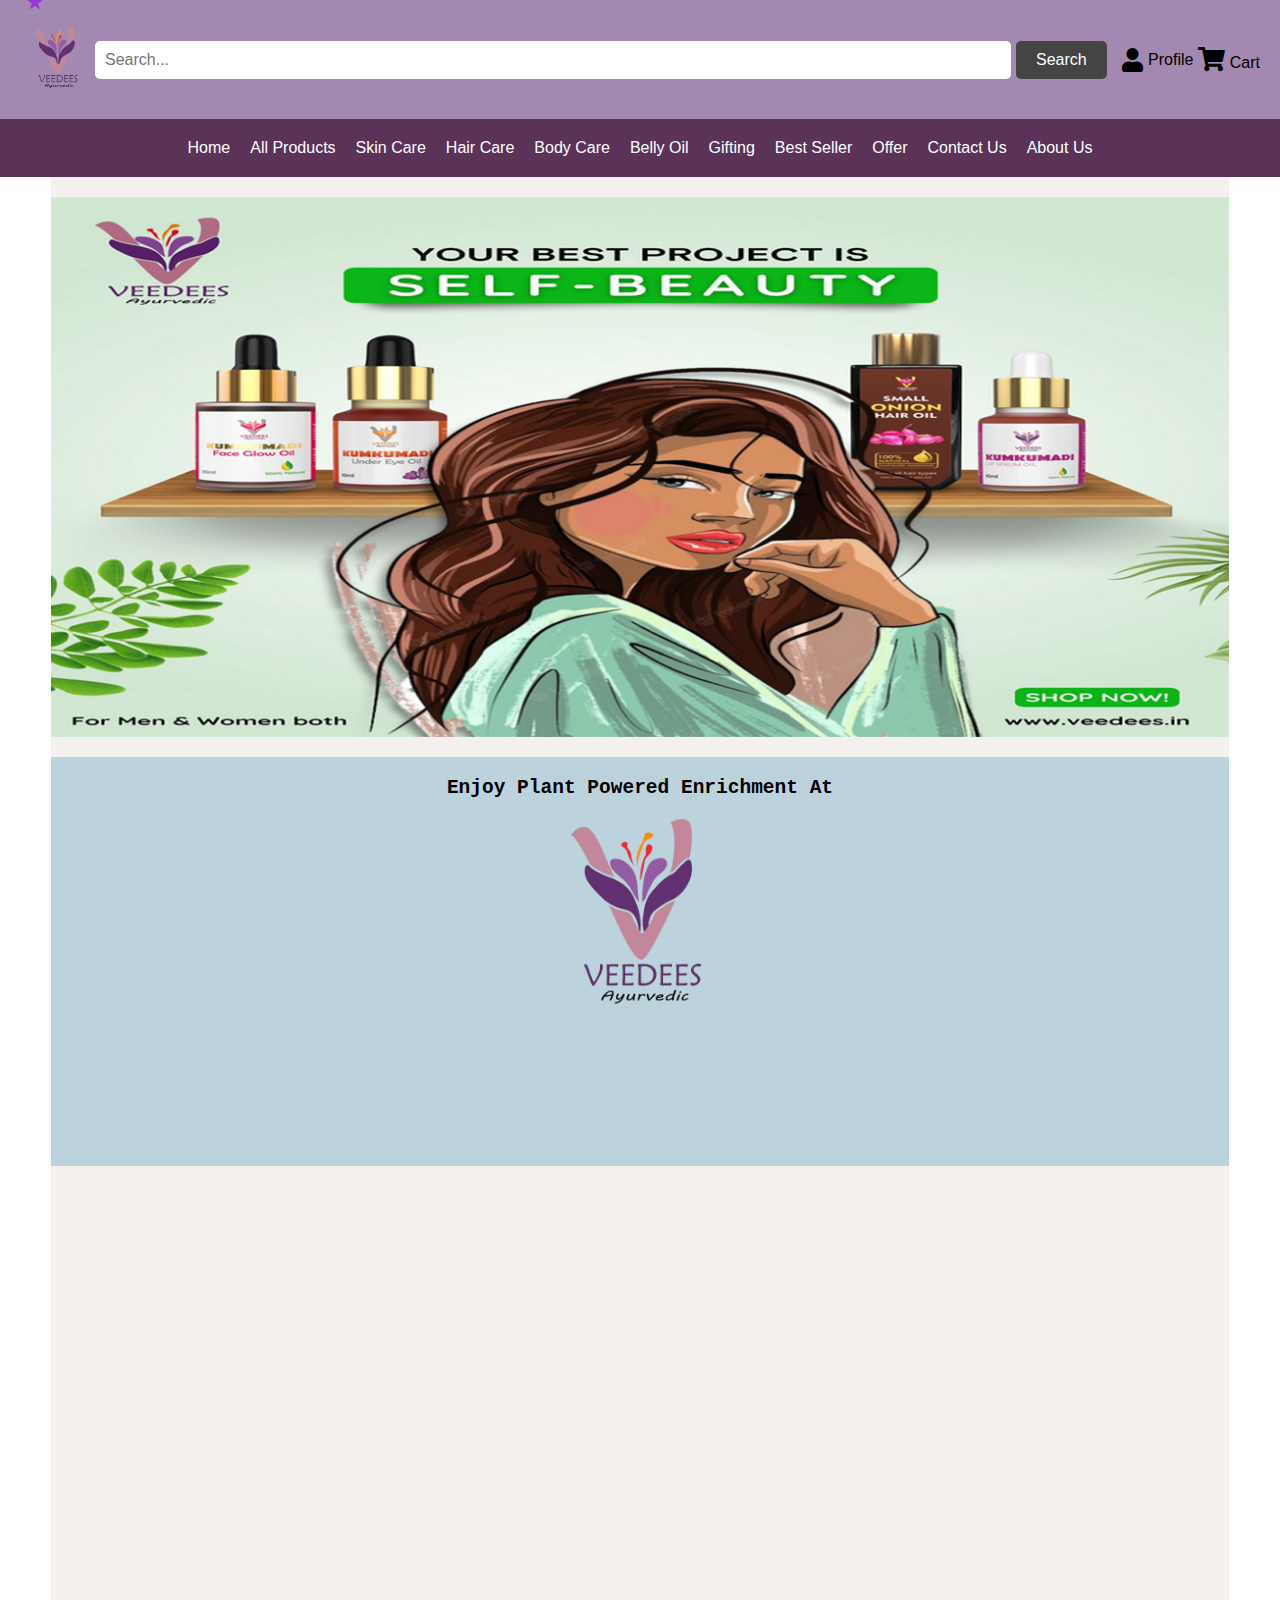
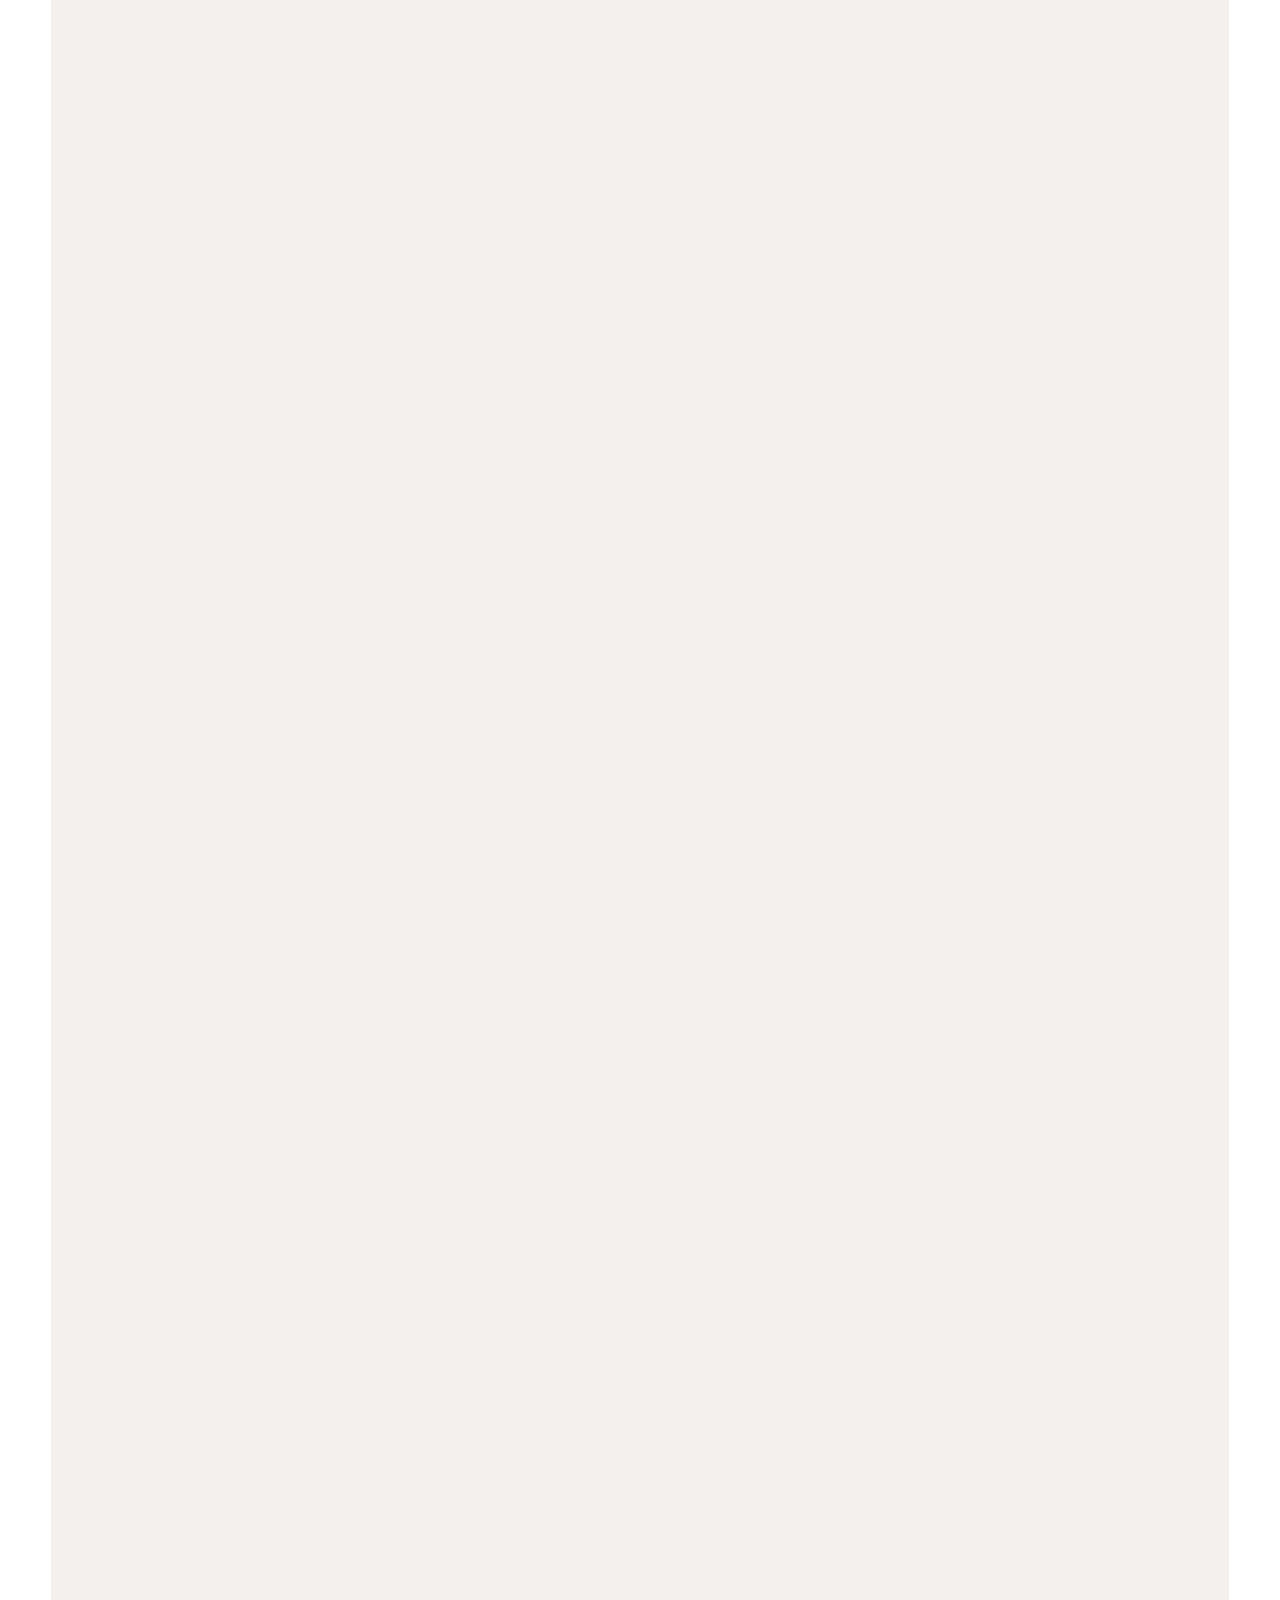
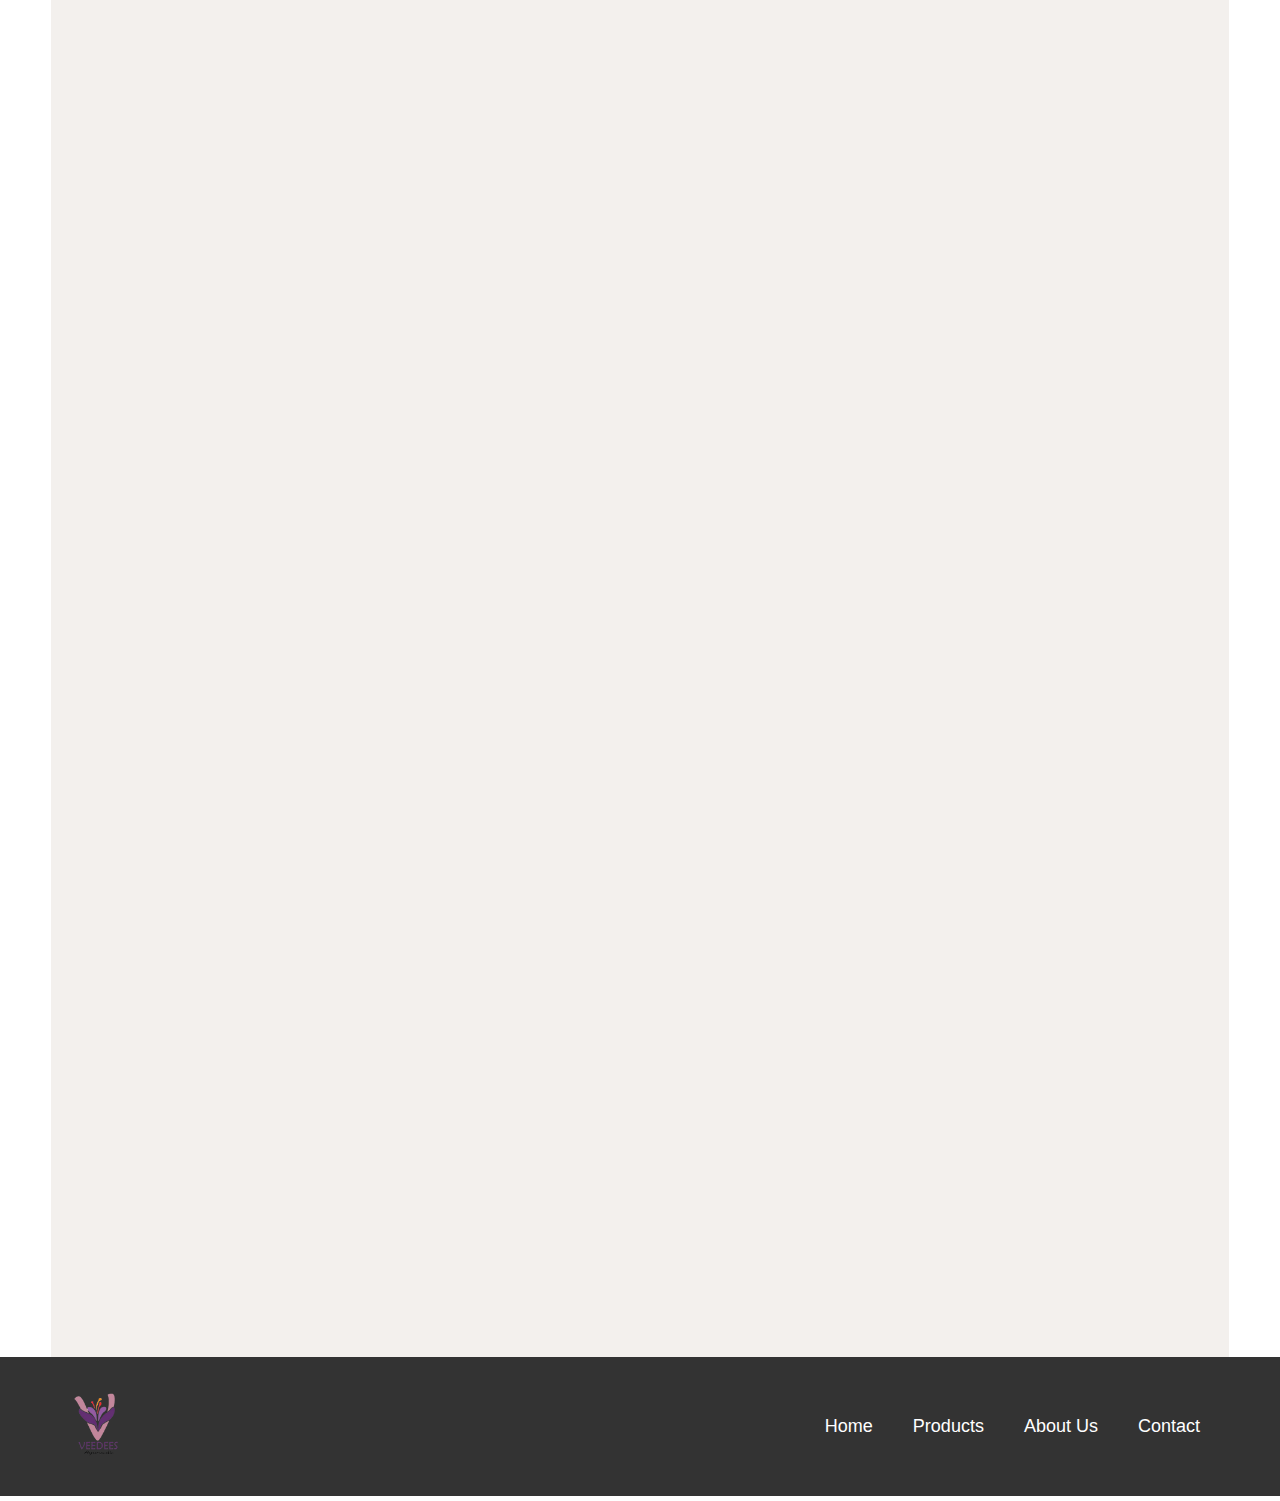
==== commit 772a393d: "changes" ====
--- a/index.html
+++ b/index.html
@@ -74,8 +74,8 @@
                         <img src="p5.jpg" alt="Product 1" class="product-image zoom-image"><br><br>
                         <p class="product-name">Soap</p>
                         <p class="product-price">$19.99</p>
+                        <button class="ATCB">Add to Cart</button>
                     </div>
-                    <button class="ATCB">Add to Cart</button>
                     <div class="choice-box">
                         <img src="p4.jpg" alt="Product 2" class="product-image zoom-image"><br><br>
                         <p class="product-name">Face Oil</p>
@@ -144,7 +144,7 @@
 <br> 
 <section class="video-section scroll-fade-in">
     <div class="video-container">
-        <iframe height="500" src="https://www.youtube.com/embed/tgbNymZ7vqY"></iframe>
+<iframe height="500" src="https://www.youtube.com/embed/7exJedtnsv8?si=hC6DfI4C785dHw09" title="YouTube video player" frameborder="0" allow="accelerometer; autoplay; clipboard-write; encrypted-media; gyroscope; picture-in-picture; web-share" allowfullscreen></iframe>
     </div>
 </section>
 
@@ -170,9 +170,7 @@
             </div>
         </div>
     </footer>
-    
-
-    
+        
     <div class="stars">
         <div class="star"></div>
         <div class="star"></div>
--- a/styles.css
+++ b/styles.css
@@ -23,14 +23,7 @@
 .visible {
     opacity: 1;
     transform: translateY(0); /* Final position after the animation */
-}
-.zoom-image {
-    transition: transform 0.2s ease-in-out; /* Add a smooth transition effect */
-}
-
-.zoom-image:hover {
-    transform: scale(1.1); /* Zoom in by 10% on hover (adjust the scale factor as needed) */
-}
+}   
 
 
 /* Apply some basic styling */
@@ -43,7 +36,7 @@
 }
 
 header {
-    background-color: #ab9eb4;
+    background-color: #a389b1;
     color: #fff;
     padding: 20px;
     display: flex;
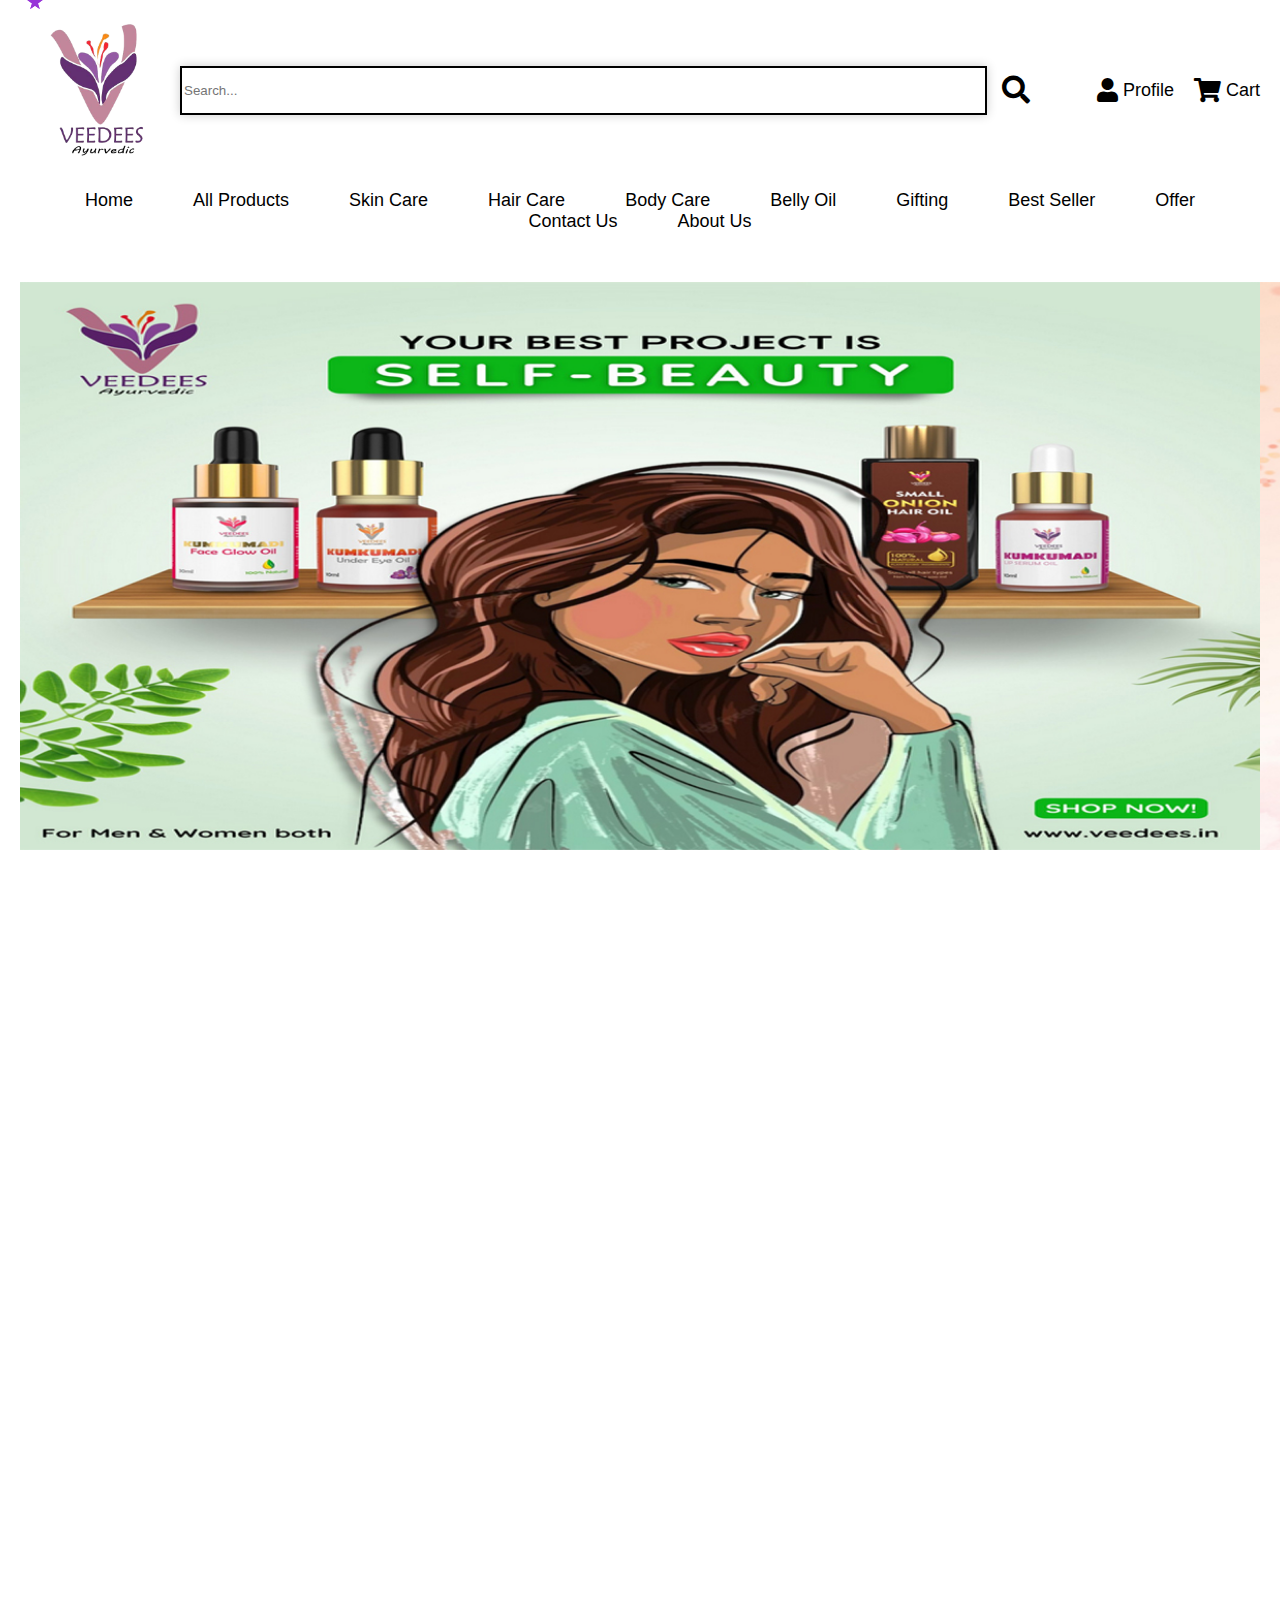
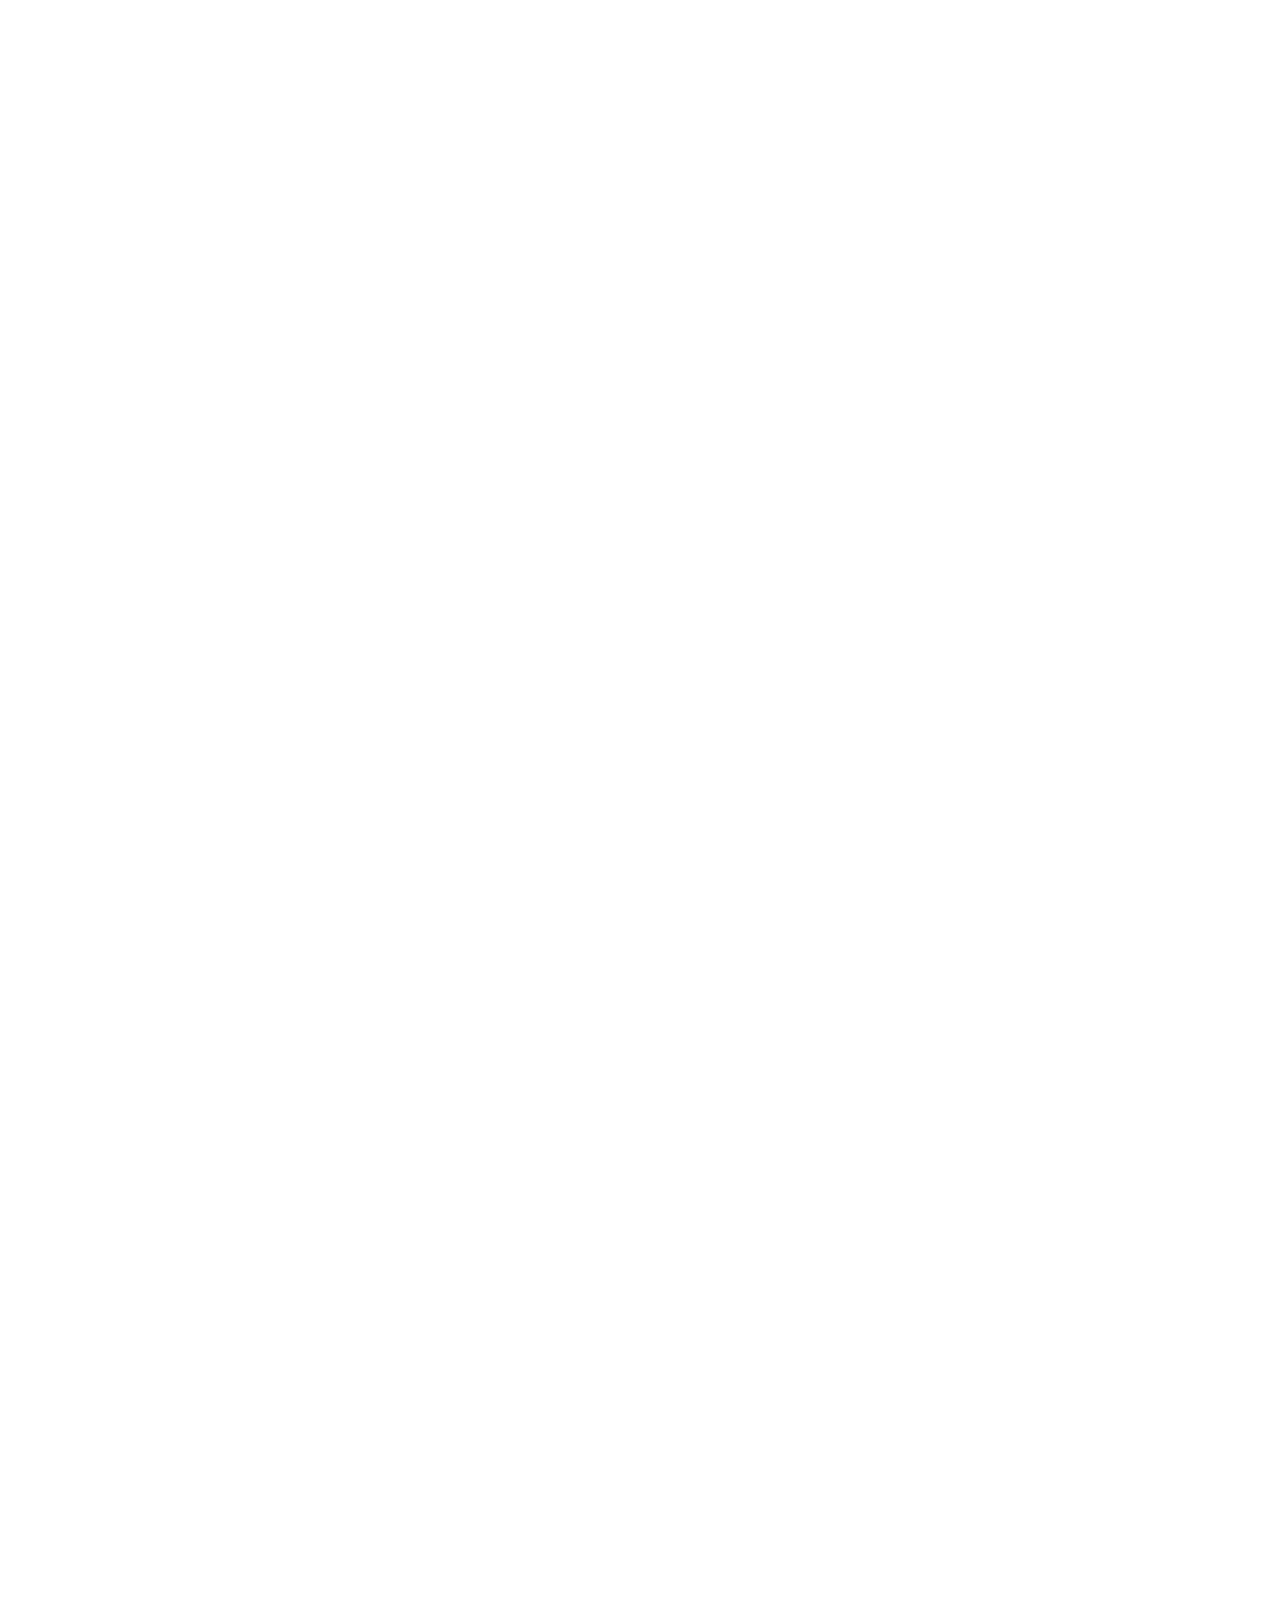
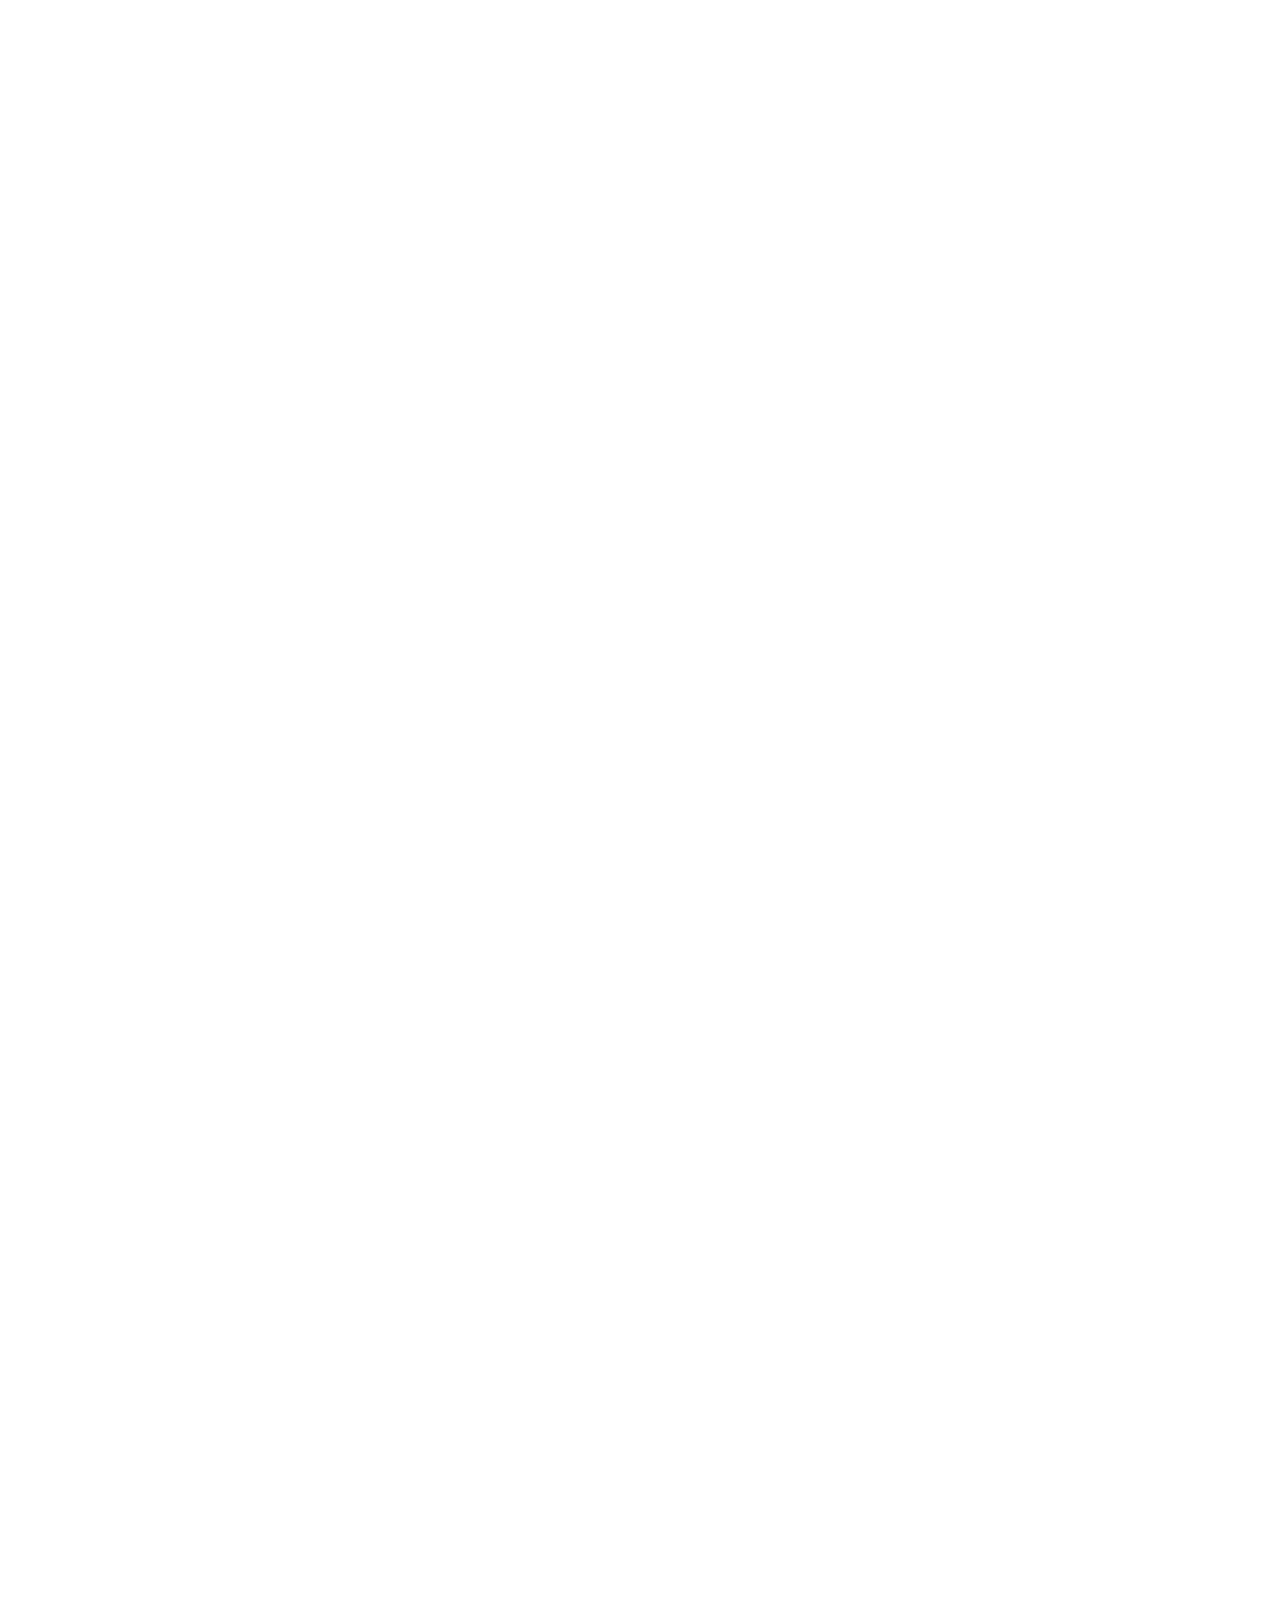
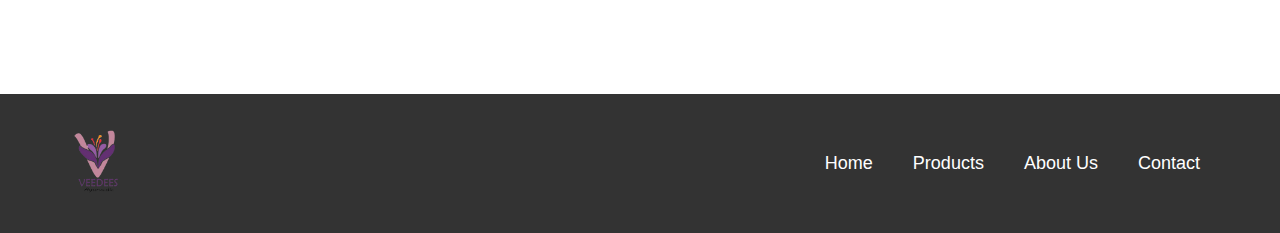
==== commit 44c670ce: "changes" ====
--- a/index.html
+++ b/index.html
@@ -5,24 +5,27 @@
     <meta name="viewport" content="width=device-width, initial-scale=1.0">
     <title>Veedees.com</title>
     <link rel="stylesheet" href="styles.css">
+    <!-- <link rel="stylesheet" href="ca.css"> -->
     <link rel="stylesheet" href="https://cdnjs.cloudflare.com/ajax/libs/font-awesome/5.15.4/css/all.min.css">
 </head>
 <body>
-    <header id="site-header">
+    <header class="header-container">
         <div class="logo">
-            <img class="logoo" src="Logo.png" alt="Your Logo">
+            <img class="logo" src="Logo.png" alt="Your Logo">
         </div>
         <div class="search">
             <input type="text" placeholder="Search...">
-            <button type="button">Search</button>
+            <button type="button" class="search-button"><i class="fa fa-search"></i></button>
         </div>
         <div class="account">
             <a href="#"><i class="fa fa-user"></i>Profile</a>
         </div>
         <div class="cart">
             <a href="#"><i class="fa fa-shopping-cart"></i>Cart</a>
-        </div>        
+        </div>
     </header>
+    
+    
 
     <nav>
         <button class="mobile-nav-button" id="menu-button">
@@ -58,11 +61,11 @@
             </div>
         </section>
 
-        <section class="centered-section blurbg scroll-fade-in">
+        <section class="special-section centered-section scroll-fade-in">
             <h2 class="enjoy-text">Enjoy Plant Powered Enrichment At</h2>
             <img src="Logo.png" class="lgo scroll-fade-in" alt="Veedees Logo">
-            <h4 class="blackt scroll-fade-in">We Happily Provide EcoFriendly Plant Powered <br> Infusions For Skin Care Enthusiasts Like You</h4>
-            <h4 class="purple-text scroll-fade-in"><a href="#">View All Products</a></h4>
+            <h3 class="blackt scroll-fade-in">We Happily Provide EcoFriendly Plant Powered <br> Infusions For Skin Care Enthusiasts Like You</h3>
+            <h3 class="purple-text scroll-fade-in"><a href="#">View All Products</a></h4>
         </section>
         <br>
 
@@ -73,31 +76,19 @@
                     <div class="choice-box">
                         <img src="p5.jpg" alt="Product 1" class="product-image zoom-image"><br><br>
                         <p class="product-name">Soap</p>
-                        <p class="product-price">$19.99</p>
+                        <p class="product-price">₹65</p>
                         <button class="ATCB">Add to Cart</button>
                     </div>
                     <div class="choice-box">
                         <img src="p4.jpg" alt="Product 2" class="product-image zoom-image"><br><br>
                         <p class="product-name">Face Oil</p>
-                        <p class="product-price">$24.99</p>
+                        <p class="product-price">₹175</p>
                         <button class="ATCB">Add to Cart</button>
                     </div>
                     <div class="choice-box">
                         <img src="p3.jpg" alt="Product 3" class="product-image zoom-image"><br><br>
                         <p class="product-name">Serum</p>
-                        <p class="product-price">$29.99</p>
-                        <button class="ATCB">Add to Cart</button>
-                    </div>
-                    <div class="choice-box">
-                        <img src="p4.jpg" alt="Product 4" class="product-image zoom-image"><br><br>
-                        <p class="product-name">Serum</p>
-                        <p class="product-price">$14.99</p>
-                        <button class="ATCB">Add to Cart</button>
-                    </div>
-                    <div class="choice-box">
-                        <img src="p5.jpg" alt="Product 5" class="product-image zoom-image"><br><br>    
-                        <p class="product-name">Serum</p>
-                        <p class="product-price">$34.99</p>
+                        <p class="product-price">₹99</p>
                         <button class="ATCB">Add to Cart</button>
                     </div>
                 </div>
@@ -152,7 +143,6 @@
             <h2 class="inter-text"><a href="www.veedees.com">Veedees.com</a></h2>
         </section>
 
-    
     </main>
 </div>
     <footer>
@@ -170,7 +160,7 @@
             </div>
         </div>
     </footer>
-        
+
     <div class="stars">
         <div class="star"></div>
         <div class="star"></div>
--- a/styles.css
+++ b/styles.css
@@ -3,17 +3,63 @@
  body, h1, h2, p, ul {
     margin: 0;
     padding: 0;
-    font-family: monospace;
-}
+}
+/* Apply styles to the section elements */
+section {
+  padding: 20px; /* Add some padding for spacing */
+  text-align: center;
+}
+
+/* Increase the size of the section titles */
+section h2 {
+  font-size: 36px; /* Increase the font size */
+  font-family: 'Helvetica Neue', sans-serif; /* Use a modern font */
+  color: #333; /* Set the text color */
+  margin: 10px 0; /* Add spacing */
+}
+
+/* Style the paragraph text inside the section */
+section p {
+  font-size: 18px; /* Increase the font size */
+  font-family: 'Roboto', sans-serif; /* Use another modern font */
+  color: #666; /* Set the text color */
+  margin: 10px 0; /* Add spacing */
+}
+
+/* Increase the size of the special section */
+.special-section {
+  padding: 60px; /* Increase padding for more space */
+  margin: 20px 0; /* Add margin for spacing */
+}
+
+/* Style the section title */
+.special-section h2 {
+  font-size: 44px; /* Increase the font size for the title */
+  font-family: 'Montserrat', sans-serif; /* Apply a unique font */
+  color: #ff6600; /* Set a custom text color */
+}
+
+/* Style the paragraph text inside the special section */
+.special-section p {
+  font-size: 36px; /* Increase the font size for the content */
+  font-family: 'Raleway', sans-serif; /* Use another unique font */
+  color: #666; /* Set the text color */
+  margin: 20px 0; /* Add spacing */
+}
+
+/* Remove background color and border */
+.special-section {
+  background-color: transparent;
+  border: none;
+}
+
+
+
 .blackt{
     color: #000000;
     font-weight: 700;
 }
-.content{
-    max-width: 92%;
-    margin: auto;
-    background-color: #f3f0ed;
-}
+
 
 .scroll-fade-in {
     opacity: 0;
@@ -35,80 +81,111 @@
     background-color: #ffffff;
 }
 
-header {
-    background-color: #a389b1;
-    color: #fff;
-    padding: 20px;
-    display: flex;
-    justify-content: space-between;
-    align-items: center;
-}
-
-.logoo {
-    width: 75px;
-    height: auto;
-}
-.lgo {
-    width: 225px;
-    height: auto;
-}
-
+/* Apply a flex display to the header-container */
+.header-container {
+  display: flex;
+  justify-content: space-between;
+  align-items: center;
+  background-color: transparent;
+  padding: 10px 20px;
+}
+
+/* Apply flex styles for the elements within the header */
+.header-container > * {
+  display: flex;
+  align-items: center;
+}
+
+/* Increase the logo size */
+.logo img {
+  width: 160px; /* Increase the width to make it bigger */
+  height: auto; /* Maintain aspect ratio */
+}
+
+/* Increase the height of the search box */
 .search {
-    flex-grow: 1;
-    text-align: center;
-    display: flex;
-    align-items: center;
-    margin-right: 10px;
+  display: flex;
+  align-items: center;
+  width: 90%;
+  height: 70px; /* Set the desired height (e.g., 70px) */
 }
 
 .search input {
-    width: 90%;
-    padding: 10px;
-    border: none;
-    border-radius: 5px;
-    font-size: 16px;
-}
-
-.search button {
-    background-color: #444;
-    color: #fff;
-    border: none;
-    border-radius: 5px;
-    padding: 10px 20px;
-    margin-left: 5px;
-    cursor: pointer;
-    font-size: 16px;
-}
-.account{
-    margin-right: 15px;
-    margin-left: 15px;
-}
-.cart{
-    margin-left: 5px;
-}
-.cart a {
-    color: black;
-    text-decoration: none;
-}
-
-.account a {
-    color: #000000;
-    text-decoration: none;
-    font-size: 16px;
-    width: 40px;
-    height: 40px;
-    display: flex;
-    justify-content: center;
-    align-items: center;
-}
+  width: 90%; /* Increase the height to 70% */
+  height: 70%;
+  border: 2px solid black; /* Add a black border */
+  box-shadow: 0 0 10px rgba(0, 0, 0, 0.2); /* Add a shadow */
+  transition: border-color 0.3s, box-shadow 0.3s, color 0.3s; 
+}
+
+
+/* Change the border and shadow on focus */
+.search input:focus {
+  border-color: #ce46ff; /* Change the border color on focus */
+  box-shadow: 0 0 10px rgba(206, 70, 255, 0.7); /* Change the shadow on focus */
+  color: #000000; /* Change the text color on focus */
+}
+
+
+/* Style the search button with 1% spacing */
+.search-button {
+  background: none;
+  border: none;
+  cursor: pointer;
+  margin-left: 1%; /* 1% spacing to the search input */
+}
+
+
+/* Increase the size of the search button icon */
+.search-button i {
+  font-size: 28px; /* Set the desired font size (e.g., 28px) */
+  color: #000; /* Set the icon color to black */
+  transition: color 0.3s; /* Add transition for color change on hover */
+}
+
+/* Change the icon color on hover */
+.search-button:hover i {
+  color: #ce46ff; /* Change the icon color on hover */
+}
+
+
+
+/* Change the search button color on hover */
+.search button:hover {
+  color: #ce46ff;
+}
+
+/* Increase spacing between profile and cart links */
+.account, .cart {
+  margin-left: 20px; /* Add 20px spacing between the links */
+}
+
+/* Style the account and cart links */
+.account a, .cart a {
+  text-decoration: none;
+  color: black;
+  font-size: 18px;
+  display: flex;
+  align-items: center;
+  transition: color 0.3s;
+}
+
+/* Change the link color on hover */
+.account a:hover, .cart a:hover {
+  color: #ce46ff;
+}
+
+
+
+
+
 
 /* Navigation Menu Styles */
 nav {
-    background-color: #5b3358;
-    color: #ce46ff;
-    text-align: center; /* Center align the contents horizontally */
-    padding: 10px;
-}
+  text-align: center;
+  padding: 10px;
+}
+
 
 .nav-links {
     list-style: none;
@@ -126,16 +203,23 @@
     transition: max-height 0.5s ease-in-out;
 }
 
-.nav-links li {
-    margin: 10px;
-}
-
-.nav-links a {
-    color: #ffffff;
-    text-decoration: none;
-    font-size: 16px;
-    position: relative;
-    transition: color 0.3s; /* Add a color transition on hover */
+nav .nav-links li {
+  display: inline;
+  margin: 0 30px; /* Add spacing between links */
+}
+
+nav .nav-links a {
+  color: black; /* Set text color to black */
+  font-size: 18px; /* Increase font size */
+  text-decoration: none; /* Remove the default underline */
+  position: relative;
+  transition: color 0.3s, text-decoration 0.3s, box-shadow 0.3s; /* Add transitions */
+}
+
+nav .nav-links a:hover {
+  color: #ce46ff; /* Change color on hover */
+  text-decoration: underline; /* Add an underline on hover */
+  box-shadow: 0 2px 0 0 #ce46ff; /* Add a shadow on hover */
 }
 
 .nav-links a::before {
@@ -145,7 +229,7 @@
     bottom: 0;
     width: 0; /* Initially set the width to 0 */
     height: 2px; /* Set the height and style of the border */
-    background-color: #e7b248;
+    /* background-color: #e7b248; */
     transition: width 0.3s; /* Add a width transition on hover */
 }
 
@@ -476,7 +560,7 @@
 
 /* Style the new banner section */
 .banner-section {
-    /* padding-top: 2%; */
+    padding-top: 2%;
 }
 
 .Banner {
--- a/ca.css
+++ b/ca.css
@@ -0,0 +1,607 @@
+@import url(https://fonts.googleapis.com/css?family=Dancing+Script:400,700);
+ /* Reset some default styles */
+ body, h1, h2, p, ul {
+    margin: 0;
+    padding: 0;
+}
+/* Apply styles to the section elements */
+section {
+  padding: 20px; /* Add some padding for spacing */
+  text-align: center;
+}
+
+/* Increase the size of the section titles */
+section h2 {
+  font-size: 36px; /* Increase the font size */
+  font-family: 'Helvetica Neue', sans-serif; /* Use a modern font */
+  color: #333; /* Set the text color */
+  margin: 10px 0; /* Add spacing */
+}
+
+/* Style the paragraph text inside the section */
+section p {
+  font-size: 18px; /* Increase the font size */
+  font-family: 'Roboto', sans-serif; /* Use another modern font */
+  color: #666; /* Set the text color */
+  margin: 10px 0; /* Add spacing */
+}
+
+/* Increase the size of the special section */
+.special-section {
+  padding: 60px; /* Increase padding for more space */
+  margin: 20px 0; /* Add margin for spacing */
+}
+
+/* Style the section title */
+.special-section h2 {
+  font-size: 55px; /* Increase the font size for the title */
+  font-family: 'Montserrat', sans-serif; /* Apply a unique font */
+  color: #ff6600; /* Set a custom text color */
+}
+
+/* Style the paragraph text inside the special section */
+.special-section p {
+  font-size: 36px; /* Increase the font size for the content */
+  font-family: 'Raleway', sans-serif; /* Use another unique font */
+  color: #666; /* Set the text color */
+  margin: 20px 0; /* Add spacing */
+}
+
+/* Remove background color and border */
+.special-section {
+  background-color: transparent;
+  border: none;
+}
+
+/* Define the move animation for the left and right sides */
+.special-section h2, .special-section p {
+  transition: transform 0.3s ease;
+}
+
+/* Apply the animation to move text to the left when hovered on the left side */
+.special-section:hover .left-hover h2,
+.special-section:hover .left-hover p {
+  transform: translateX(-20px);
+}
+
+/* Apply the animation to move text to the right when hovered on the right side */
+.special-section:hover .right-hover h2,
+.special-section:hover .right-hover p {
+  transform: translateX(20px);
+}
+
+/* Cancel the animation when hovered in the middle 60% area */
+.special-section:hover .center-hover h2,
+.special-section:hover .center-hover p {
+  transform: translateX(0);
+}
+
+
+
+.blackt{
+    color: #000000;
+    font-weight: 700;
+}
+
+
+.scroll-fade-in {
+    opacity: 0;
+    transform: translateY(20px); /* Initial position for the animation */
+    transition: opacity 0.5s ease-in-out, transform 0.5s ease-in-out;
+}
+.visible {
+    opacity: 1;
+    transform: translateY(0); /* Final position after the animation */
+}   
+
+
+/* Apply some basic styling */
+body {
+    font-family: Arial, sans-serif;
+    display: flex;
+    flex-direction: column;
+    min-height: 100vh; /* Ensure the content stretches to at least the height of the viewport */
+    background-color: #ffffff;
+}
+
+header {
+    background-color: #ffffff;
+    color: #fff;
+    padding: 20px;
+    display: flex;
+    justify-content: space-between;
+    align-items: center;
+}
+
+.logoo {
+    width: 145px;
+    height: auto;
+}
+.lgo {
+    width: 425px;
+    height: auto;
+}
+
+.search {
+    flex-grow: 1;
+    text-align: center;
+    display: flex;
+    align-items: center;
+    margin-right: 10px;
+}
+
+.search input {
+    width: 60%;
+    padding: 10px;
+    border: solid #000000;
+    border-radius: 5px;
+    font-size: 16px;
+}
+
+.search input:focus{
+  border: white #ffff;
+}
+
+.search button {
+    background-color: #444;
+    color: #fff;
+    border: none;
+    border-radius: 5px;
+    padding: 10px 20px;
+    margin-left: 5px;
+    cursor: pointer;
+    font-size: 16px;
+}
+.account{
+    margin-right: 15px;
+    margin-left: 15px;
+}
+.cart{
+    margin-left: 5px;
+}
+.cart a {
+    color: black;
+    text-decoration: none;
+}
+
+.account a {
+    color: #000000;
+    text-decoration: none;
+    font-size: 16px;
+    width: 40px;
+    height: 40px;
+    display: flex;
+    justify-content: center;
+    align-items: center;
+}
+
+/* Navigation Menu Styles */
+nav {
+  text-align: center;
+  padding: 10px;
+}
+
+
+.nav-links {
+    list-style: none;
+    margin: 0;
+    padding: 0;
+    display: flex;
+    flex-wrap: wrap;
+    justify-content: center; /* Add this line to center-align the menu links */
+}
+
+.show-mobile-menu {
+    display: block !important; /* Show the menu when the class is applied */
+    max-height: 500px; /* Set a maximum height for the animation */
+    overflow: hidden;
+    transition: max-height 0.5s ease-in-out;
+}
+
+nav .nav-links li {
+  display: inline;
+  margin: 0 30px; /* Add spacing between links */
+}
+
+nav .nav-links a {
+  color: black; /* Set text color to black */
+  font-size: 18px; /* Increase font size */
+  text-decoration: none; /* Remove the default underline */
+  position: relative;
+  transition: color 0.3s, text-decoration 0.3s, box-shadow 0.3s; /* Add transitions */
+}
+
+nav .nav-links a:hover {
+  color: #ce46ff; /* Change color on hover */
+  text-decoration: underline; /* Add an underline on hover */
+  box-shadow: 0 2px 0 0 #ce46ff; /* Add a shadow on hover */
+}
+
+.nav-links a::before {
+    content: "";
+    position: absolute;
+    right: 0;
+    bottom: 0;
+    width: 0; /* Initially set the width to 0 */
+    height: 2px; /* Set the height and style of the border */
+    /* background-color: #e7b248; */
+    transition: width 0.3s; /* Add a width transition on hover */
+}
+
+.nav-links a:hover::before {
+    width: 100%; /* Expand the width to 100% on hover */
+}
+
+/* Mobile navigation button styles */
+.mobile-nav-button {
+    display: none; /* Hide the button by default on larger screens */
+    background-color: #444;
+    color: #fff;
+    border: none;
+    border-radius: 5px;
+    padding: 10px 20px;
+    font-size: 16px;
+    margin: 0 auto;
+    display: block;
+    text-align: center;
+}
+@media screen and (max-width: 768px) {
+    .nav-links {
+        display: none; /* Hide the desktop menu on mobile screens */
+    }
+}
+@media screen and (min-width: 768px) {
+    .mobile-nav-button {
+        display: none;
+    }
+}
+
+/* Hamburger icon styles */
+.hamburger-icon {
+    display: flex;
+    flex-direction: column;
+    justify-content: space-between;
+    width: 30px;
+    height: 24px;
+    cursor: pointer;
+}
+
+.hamburger-line {
+    width: 100%;
+    height: 4px;
+    background-color: #fff;
+    transition: transform 0.3s, opacity 0.3s;
+}
+
+/* Styles for changing the hamburger into an 'X' when clicked (for mobile navigation) */
+.mobile-nav-opened .hamburger-line:nth-child(1) {
+    transform: translateY(10px) rotate(45deg);
+}
+
+.mobile-nav-opened .hamburger-line:nth-child(2) {
+    opacity: 0;
+}
+
+.mobile-nav-opened .hamburger-line:nth-child(3) {
+    transform: translateY(-10px) rotate(-45deg);
+}
+
+
+
+
+/*Slider CSS || Add styles for the slider container */
+.slider {
+    max-width: 1458px; /* Adjust the max width to your preferred size */
+    margin: 20px auto; /* Add top and bottom margin for padding */
+    overflow: hidden;
+    position: relative;
+    height: auto;
+    margin-bottom: 20px;
+}
+
+
+.slider-frame {
+    display: flex;
+    transition: transform 0.5s ease-in-out;
+    width: 100%;
+}
+
+.slider-image {
+    flex: 0 0 auto;
+    width: 100%; /* Set the image width to 100% of the slider container */
+    height: auto; /* Maintain aspect ratio */
+}
+
+/*Centerd Elemetns || Style the new section */
+.centered-section {
+    text-align: center;
+    padding: 20px;
+}
+
+/* Style the H3 element */
+.enjoy-text {
+    color: black;
+    transition: color 0.3s; /* Add color transition on hover */
+}
+
+.enjoy-text:hover {
+    color: lightpurple; /* Change to the desired light purple color */
+}
+
+/* Style the H4 elements */
+.red-text {
+    color: white;
+    margin-top: 10px; /* Add spacing between elements */
+}
+
+.purple-text {
+    color: purple;
+    margin-top: 10px; /* Add spacing between elements */
+}
+
+/* Style the link within the H4 element */
+.purple-text a {
+    text-decoration: underline gray;
+    color: purple;
+    transition: color 0.3s; /* Add color transition on hover */
+}
+
+.purple-text a:hover {
+    color: rgb(248, 32, 248); /* Change to the desired light purple color */
+}
+
+/* Style for Best Sellers || Centered section styles */
+.best-sellers {
+    text-align: center;
+    margin: 0 auto;
+    width: 80%;
+    padding: 20px;
+    display: flex;
+    flex-wrap: wrap;
+    justify-content: space-between;
+}
+
+/* Heading styles */
+.best-sellers-heading {
+    color: black;
+    text-decoration: underline purple;
+}
+
+/* Product container styles */
+.product-container {
+    display: flex;
+    flex-wrap: wrap;
+    justify-content: space-between;
+}
+
+/* Product box styles */
+.product {
+    width: calc(20% - 20px);
+    padding: 10px;
+    margin: 10px;
+    text-align: center;
+    transition: transform 0.3s;
+    border: solid purple 2px;
+    margin-left: 20px;
+    margin-bottom: 20px;
+}
+
+.product-name, .product-price {
+    padding: 5px 10px; /* Add some padding to create the box */
+    background-color: #00AFEF; /* Set the background color to purple */
+    color: white; /* Set text color to white */
+    border: 2px solid purple; /* Add a border */
+    border-radius: 5px; /* Add some border radius for rounded corners */
+    display: inline-block; /* Make it an inline-block to wrap around the content */
+    transition: background-color 0.4s; /* Add a smooth transition for the background color */
+    cursor: pointer;
+}
+/* Remove the background color on hover */
+.product:hover .product-name,
+.product:hover .product-price {
+    background-color: transparent;
+}
+/* Add color transition and animation to buttons with class "ATCB" */
+.ATCB {
+    background-color: transparent;
+    border: 2px solid purple;
+    color: purple;
+    padding: 5px 10px;
+    border-radius: 5px;
+    display: inline-block;
+    cursor: pointer;
+    transition: background-color 0.3s, color 0.3s; /* Add color transition */
+}
+
+/* Change button styles on hover */
+.ATCB:hover {
+    background-color: purple;
+    color: white;
+    transition: background-color 0.3s, color 0.3s; /* Add color transition on hover */
+    animation: buttonAnimation 0.5s; /* Add animation on hover */
+}
+
+/* Define a simple pulse animation for the button */
+@keyframes buttonAnimation {
+    0% {
+        transform: scale(1);
+    }
+    50% {
+        transform: scale(1.1);
+    }
+    100% {
+        transform: scale(1);
+    }
+}
+
+.choice-box p{
+    padding: 5px 10px; /* Add some padding to create the box */
+    background-color: #00AFEF; /* Set the background color to purple */
+    color: white; /* Set text color to white */
+    border: 2px solid purple; /* Add a border */
+    border-radius: 5px; /* Add some border radius for rounded corners */
+    display: inline-block; /* Make it an inline-block to wrap around the content */
+    transition: background-color 0.4s; /* Add a smooth transition for the background color */
+    cursor: pointer;
+}
+.choice-box p:hover{
+    background-color: transparent;
+}
+.large-box p {
+    padding: 5px 10px; /* Add some padding to create the box */
+    background-color: #00AFEF; /* Set the background color to purple */
+    color: black; /* Set text color to white */
+    border: 2px solid purple; /* Add a border */
+    border-radius: 5px; /* Add some border radius for rounded corners */
+    display: inline-block; /* Make it an inline-block to wrap around the content */
+    transition: background-color 0.4s; /* Add a smooth transition for the background color */
+    cursor: pointer;
+}
+
+.large-box p:hover{
+    background-color: transparent;
+}
+
+.blurbg{
+    background-color: #bcd2dd;
+}
+
+/* Product image styles */
+.product-image {
+    max-width: 100%;
+    height: auto;
+    transition: transform 0.3s;
+    transform-origin: center center;
+}
+.product-image:hover{
+    transform: scale(1.1);
+    overflow: hidden;
+}
+
+/* Product name styles */
+.product-name {
+    font-weight: bold;
+    margin-top: 10px;
+    color:#000000;
+}
+
+/* Product price styles */
+.product-price {
+    color: #000000;
+    margin-top: 5px;
+}
+.product:last-child {
+    margin-right: 0;
+}
+
+/*Coices Section*/
+
+.choices-section {
+    text-align: center;
+    padding: 20px;
+}
+
+/* Style the H4 element with a purple underline */
+.purple-text {
+    color: black;
+    text-decoration: underline purple;
+}
+
+/* Style the choice boxes */
+.choice-box {
+    display: inline-block;
+    margin: 20px;
+    vertical-align: top; /*Align boxes at the top*/
+}
+
+/* Style the rectangle boxes */
+.box {
+    width: 200px;
+    height: 200px;
+    background-color: #333;
+}
+
+/* Style the text below the boxes */
+.choice-box p {
+    color: black;
+    font-size: 16px;
+}
+
+/* Style the new launches section */
+.new-launches {
+    text-align: center;
+    padding: 20px;
+}
+
+/* Style the h3 element with a purple underline */
+.new-launches h3 {
+    color: purple;
+    text-decoration: underline;
+}
+
+/* Style the square boxes */
+.square-boxes {
+    display: flex;
+    justify-content: center;
+    /* margin-top: 20px; */
+}
+
+/* Style the large square boxes */
+.large-box {
+    width: 25%; /* Adjust the width as needed */
+    height: 20%; /* Adjust the height as needed */
+    margin: 50px;
+}
+
+/* Style the new banner section */
+.banner-section {
+    padding-top: 2%;
+}
+
+.Banner {
+    width: 100%; /* Ensure the image takes the full width of its container */
+    height: auto;
+}
+
+.banner-text:hover {
+    color: rgb(255, 119, 255); /* Change to the desired color on hover */
+}
+
+/* Center align the video container */
+
+.video-section {
+    text-align: center;
+}
+
+.video-container {
+    display: inline-block;
+    position: relative;
+    padding-bottom: 5%;
+    width: 99.6%;
+    height: 0;
+}
+.video-container iframe{
+    width: 99.8%;
+}
+
+
+
+/* International Link */
+
+.international-link{
+    background-color: #ce46ff;
+    text-align: center;
+    padding: 30px;
+    transition: background-color 0.4s, color 0.4s; /* Apply transition to background-color and color */
+}
+.international-link .inter-text a{
+    text-decoration: none;
+    cursor: pointer;
+    color: yellow;
+}
+.international-link .inter-text a:hover{
+    text-decoration: underline #d8475f;
+    color: #620982ce;
+    transition: text-decoration 0.4s, color 0.4s; /* Apply transition to text-decoration and color on hover */
+
+}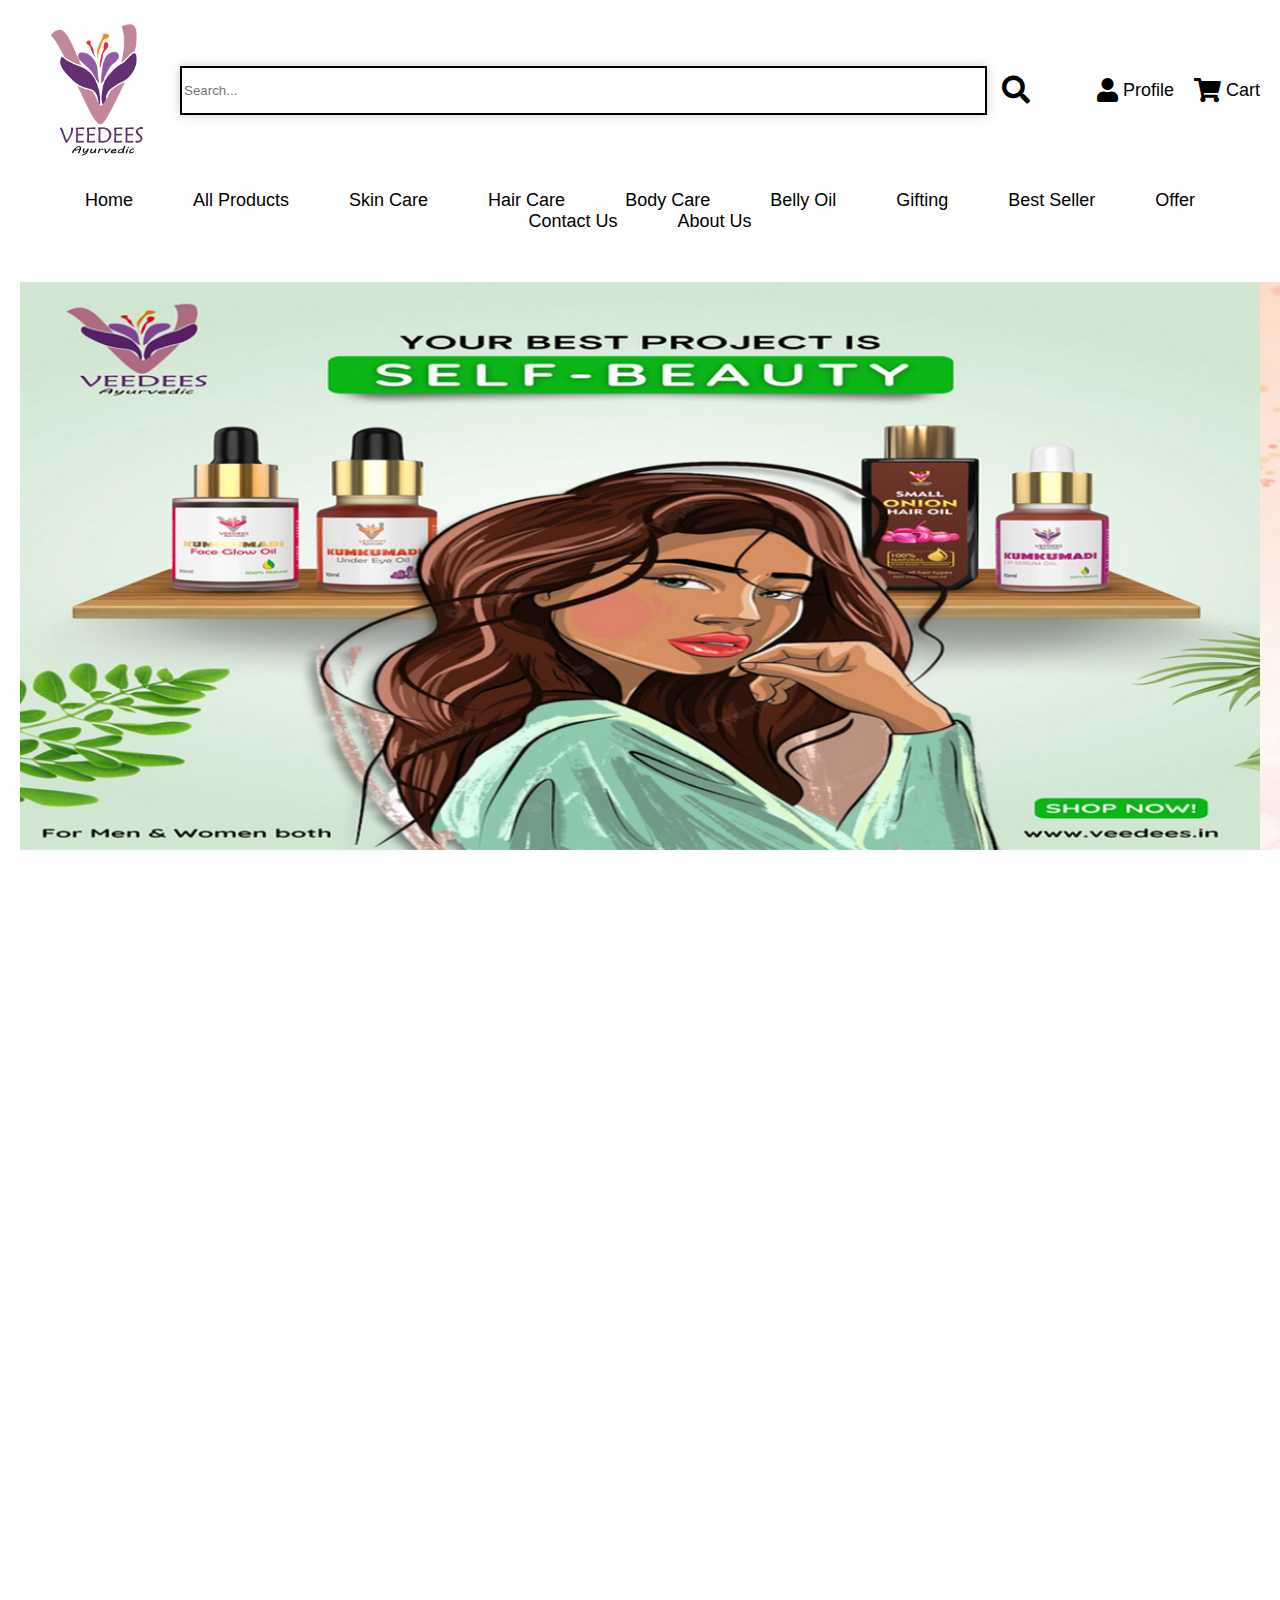
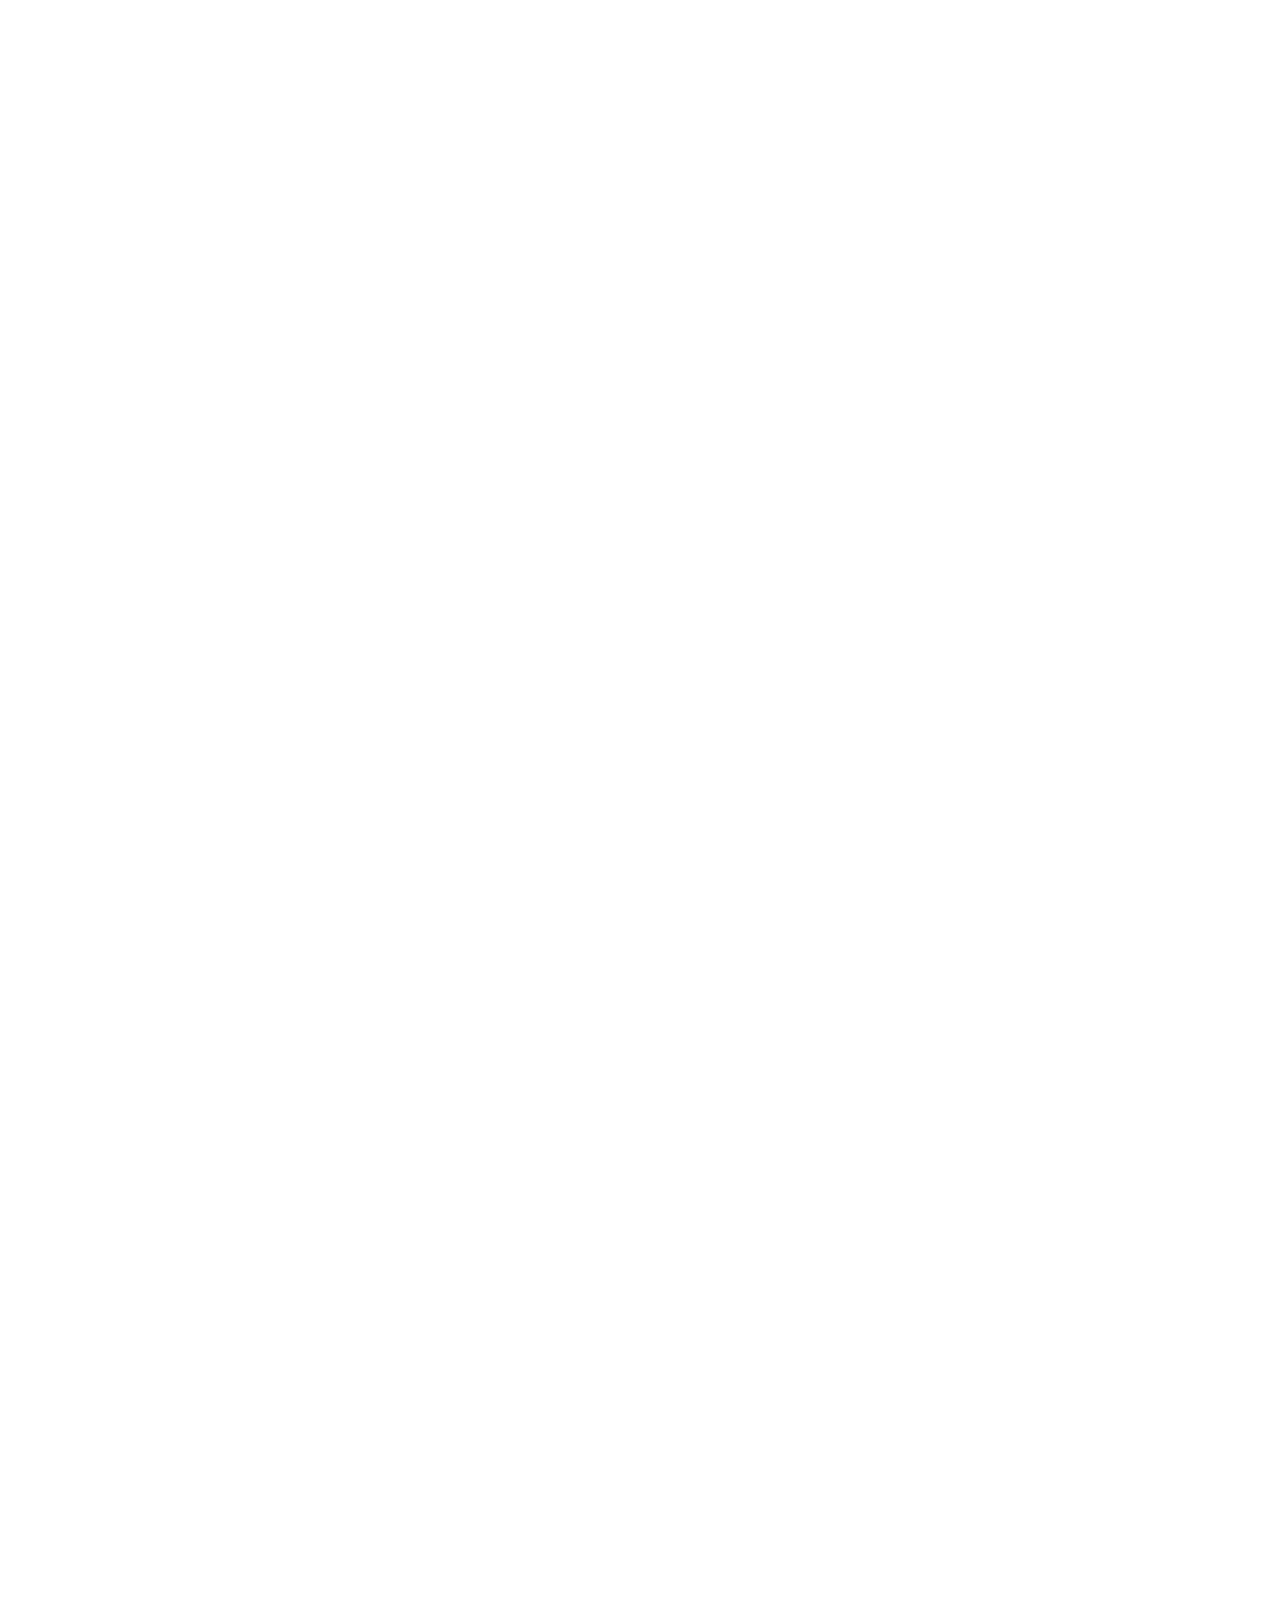
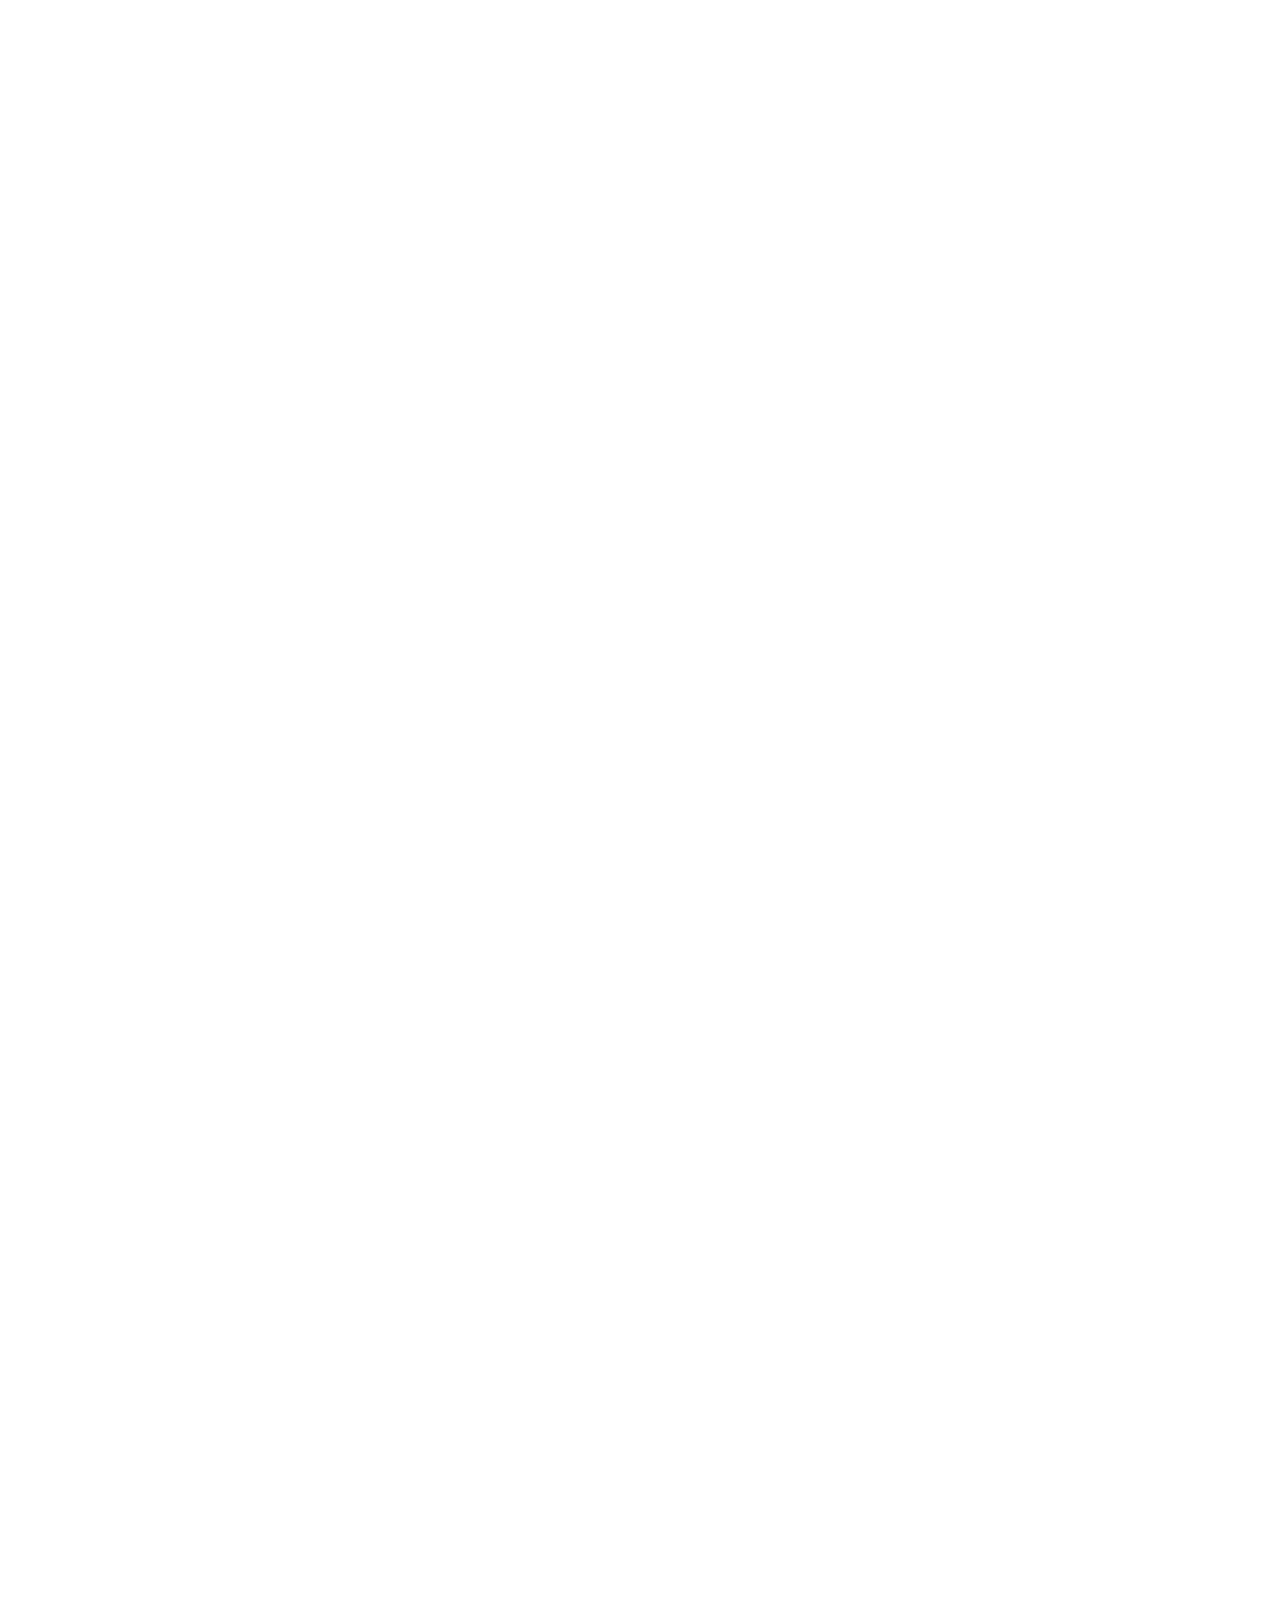
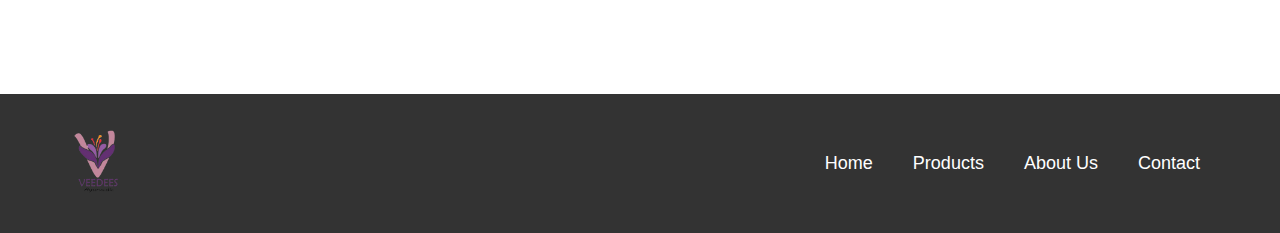
==== commit f68b49a5: "df" ====
--- a/index.html
+++ b/index.html
@@ -161,10 +161,10 @@
         </div>
     </footer>
 
-    <div class="stars">
+    <!-- <div class="stars">
         <div class="star"></div>
         <div class="star"></div>
-    </div>
+    </div> -->
     
     <script src="script.js"></script>
 </body>
--- a/styles.css
+++ b/styles.css
@@ -133,6 +133,7 @@
   border: none;
   cursor: pointer;
   margin-left: 1%; /* 1% spacing to the search input */
+  
 }
 
 
@@ -452,6 +453,8 @@
 .choice-box p:hover{
     background-color: transparent;
 }
+
+
 .large-box p {
     padding: 5px 10px; /* Add some padding to create the box */
     background-color: #00AFEF; /* Set the background color to purple */
@@ -465,10 +468,6 @@
 
 .large-box p:hover{
     background-color: transparent;
-}
-
-.blurbg{
-    background-color: #bcd2dd;
 }
 
 /* Product image styles */
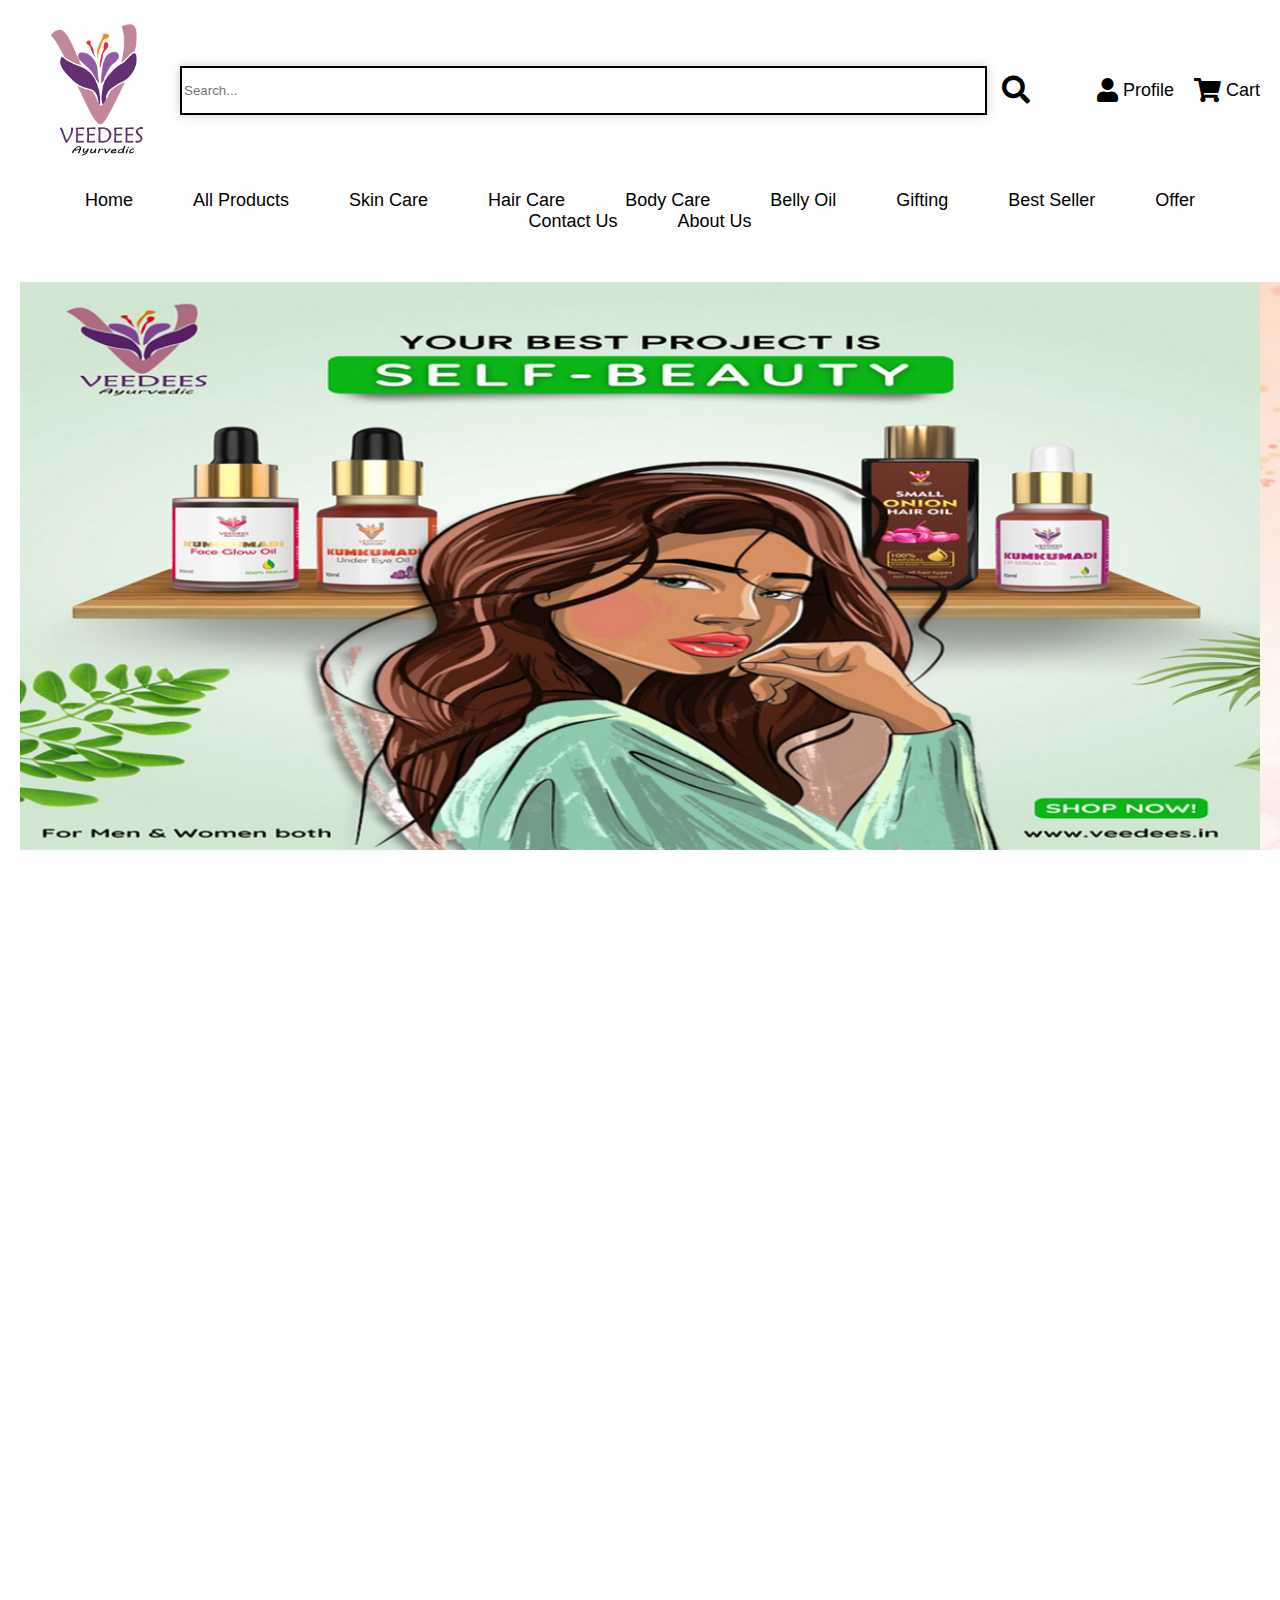
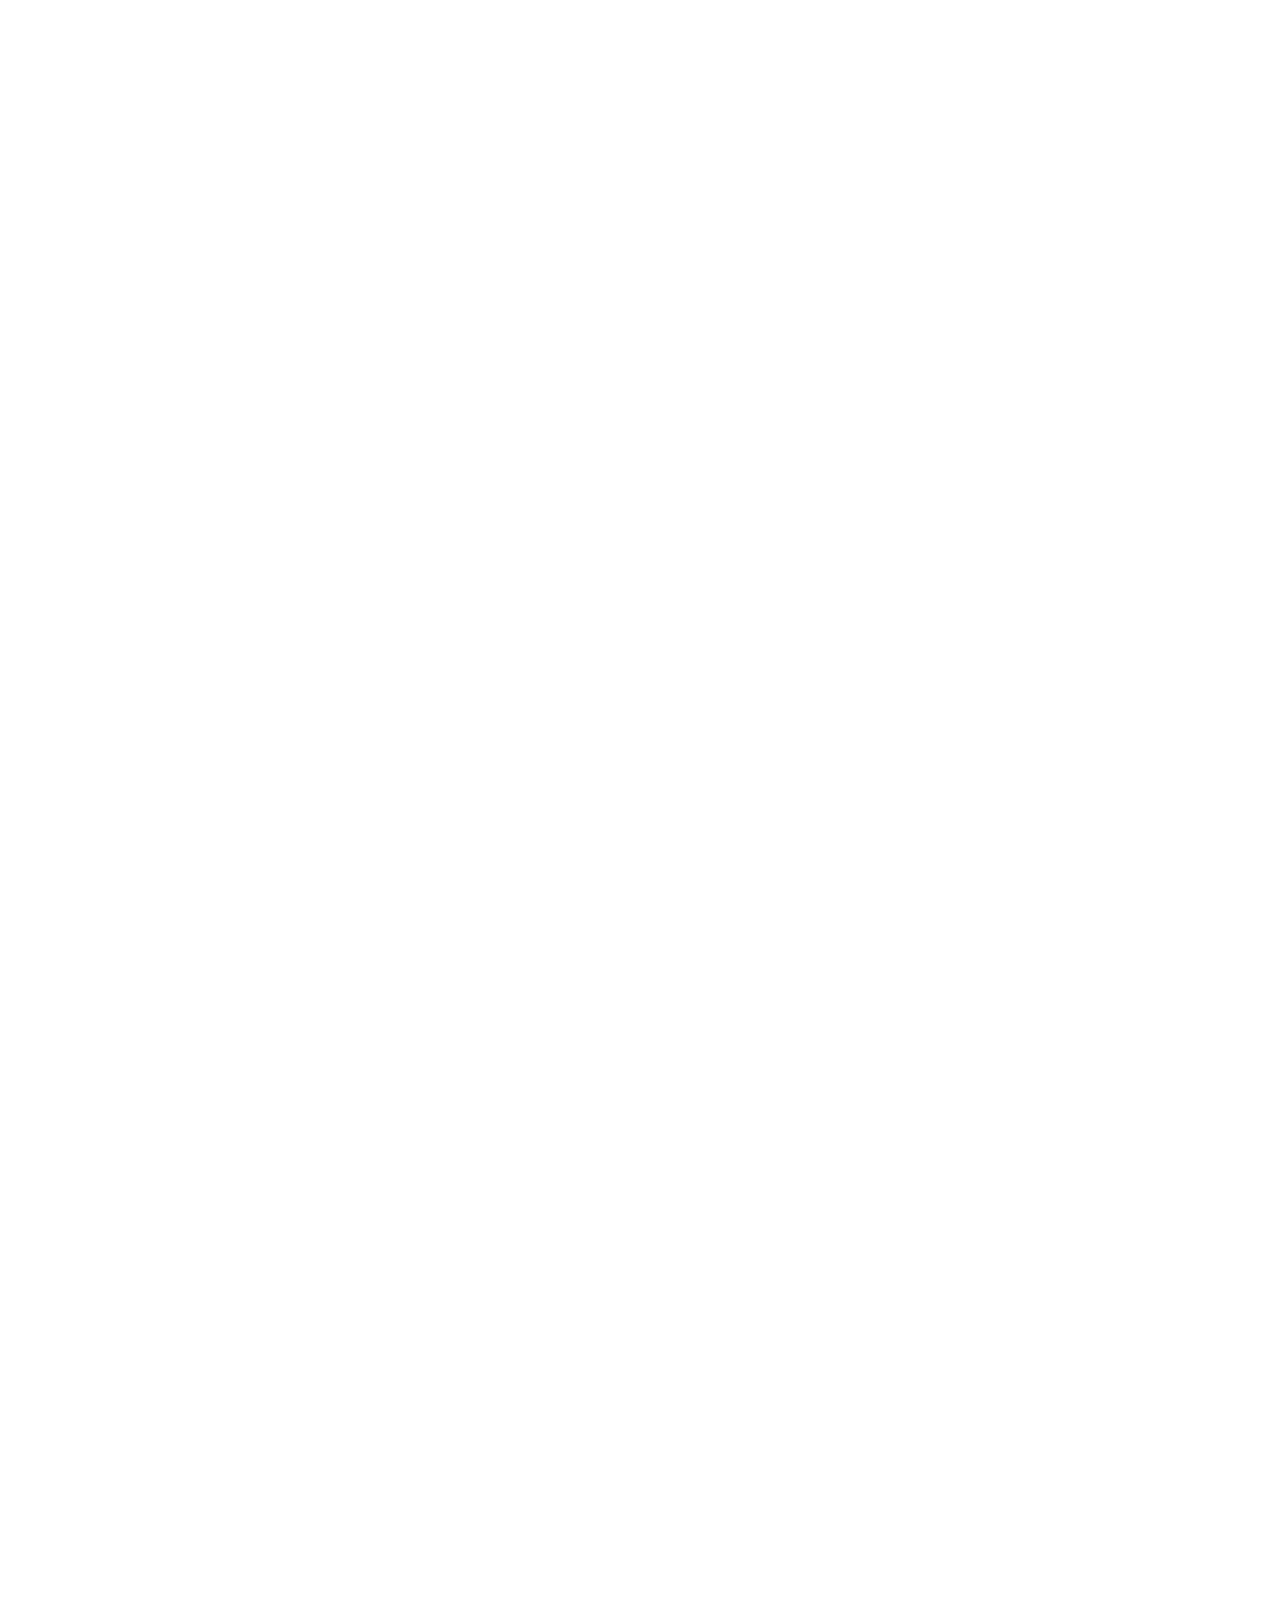
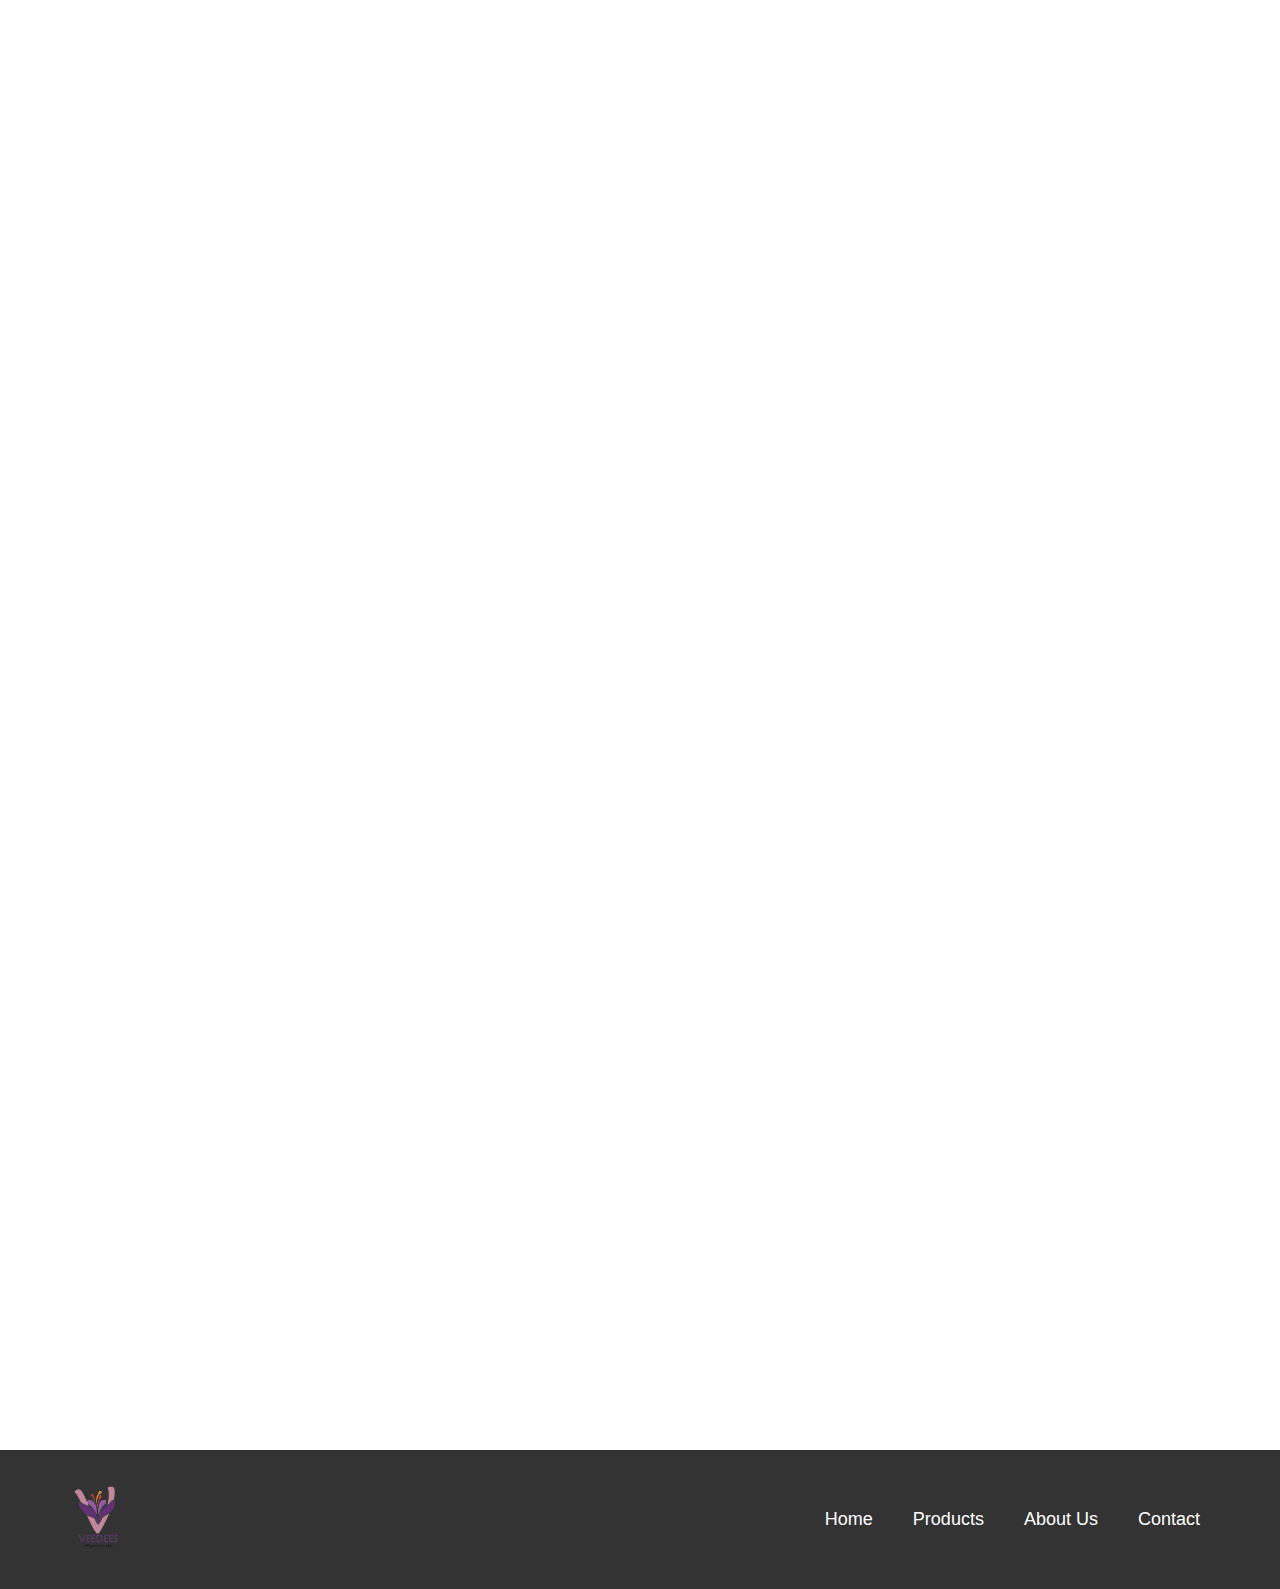
==== commit f2e1d3b1: "Add files via upload" ====
--- a/index.html
+++ b/index.html
@@ -1,171 +1,184 @@
-<!DOCTYPE html>
-<html lang="en">
-<head>
-    <meta charset="UTF-8">
-    <meta name="viewport" content="width=device-width, initial-scale=1.0">
-    <title>Veedees.com</title>
-    <link rel="stylesheet" href="styles.css">
-    <!-- <link rel="stylesheet" href="ca.css"> -->
-    <link rel="stylesheet" href="https://cdnjs.cloudflare.com/ajax/libs/font-awesome/5.15.4/css/all.min.css">
-</head>
-<body>
-    <header class="header-container">
-        <div class="logo">
-            <img class="logo" src="Logo.png" alt="Your Logo">
-        </div>
-        <div class="search">
-            <input type="text" placeholder="Search...">
-            <button type="button" class="search-button"><i class="fa fa-search"></i></button>
-        </div>
-        <div class="account">
-            <a href="#"><i class="fa fa-user"></i>Profile</a>
-        </div>
-        <div class="cart">
-            <a href="#"><i class="fa fa-shopping-cart"></i>Cart</a>
-        </div>
-    </header>
-    
-    
-
-    <nav>
-        <button class="mobile-nav-button" id="menu-button">
-            <div class="hamburger-icon">
-                <div class="hamburger-line"></div>
-                <div class="hamburger-line"></div>
-                <div class="hamburger-line"></div>
-            </div>
-        </button>        
-        <ul class="nav-links">
-            <li><a href="index.html">Home</a></li>
-            <li><a href="#">All Products</a></li>
-            <li><a href="#">Skin Care</a></li>
-            <li><a href="#">Hair Care</a></li>
-            <li><a href="#">Body Care</a></li>
-            <li><a href="#">Belly Oil</a></li>
-            <li><a href="#">Gifting</a></li>
-            <li><a href="#">Best Seller</a></li>
-            <li><a href="#">Offer</a></li>
-            <li><a href="Contact.html">Contact Us</a></li>
-            <li><a href="about.html">About Us</a></li>
-            <!-- <li><button id="dark-mode-toggle"><i class="fas fa-cog"></i></button></li> -->
-        </ul>
-    </nav>
-
-    <div class="content">
-    <main>
-        <section class="slider">
-            <div class="slider-frame">
-                <img src="slide1.jpg" alt="Slide 1" class="slider-image">
-                <img src="slide2.jpg" alt="Slide 2" class="slider-image">
-                <img src="slide3.jpg" alt="Slide 3" class="slider-image">
-            </div>
-        </section>
-
-        <section class="special-section centered-section scroll-fade-in">
-            <h2 class="enjoy-text">Enjoy Plant Powered Enrichment At</h2>
-            <img src="Logo.png" class="lgo scroll-fade-in" alt="Veedees Logo">
-            <h3 class="blackt scroll-fade-in">We Happily Provide EcoFriendly Plant Powered <br> Infusions For Skin Care Enthusiasts Like You</h3>
-            <h3 class="purple-text scroll-fade-in"><a href="#">View All Products</a></h4>
-        </section>
-        <br>
-
-        <section class="best-sellers scroll-fade-in">
-            <div class="product-container" id="product-container">
-                <div class="choice-box-container">                    
-                    <h1 class="best-sellers-heading">Best Sellers</h1><br><br>
-                    <div class="choice-box">
-                        <img src="p5.jpg" alt="Product 1" class="product-image zoom-image"><br><br>
-                        <p class="product-name">Soap</p>
-                        <p class="product-price">₹65</p>
-                        <button class="ATCB">Add to Cart</button>
-                    </div>
-                    <div class="choice-box">
-                        <img src="p4.jpg" alt="Product 2" class="product-image zoom-image"><br><br>
-                        <p class="product-name">Face Oil</p>
-                        <p class="product-price">₹175</p>
-                        <button class="ATCB">Add to Cart</button>
-                    </div>
-                    <div class="choice-box">
-                        <img src="p3.jpg" alt="Product 3" class="product-image zoom-image"><br><br>
-                        <p class="product-name">Serum</p>
-                        <p class="product-price">₹99</p>
-                        <button class="ATCB">Add to Cart</button>
-                    </div>
-                </div>
-            </div>
-        </section>
-        
-        <section class="choices-section scroll-fade-in">
-            <h1 class="purple-text">Categories</h1><br>
-            <div class="choice-box">
-                <div class="box"><img src="p3.jpg" alt="Product 4" class="product-image"></div><br>
-                <p class="">Serums</p>
-            </div>  
-            <div class="choice-box">
-                <div class="box"><img src="p1.jpg" alt="Product 4" class="product-image"></div><br>
-                <p class="">Soaps</p>
-            </div>
-            <div class="choice-box">
-                <div class="box"><img src="p4.jpg" alt="Product 4" class="product-image"></div><br>
-                <p class="">Oils</p>
-            </div>
-            <div class="choice-box">
-                <div class="box"><img src="p2.jpg" alt="Product 4" class="product-image"></div><br>
-                <p class="">Oils</p>
-            </div>
-        </section>
-        
-        <section class="new-launches scroll-fade-in">
-            <h1 class="purple-text">New Launches</h1>
-            <div class="square-boxes">
-                <div class="square-box large-box">
-                    <img src="p1.jpg" alt="Product 1" class="product-image"><br><br>
-                    <p class="">Soaps</p>
-                </div>
-                <div class="square-box large-box">
-                    <img src="p2.jpg" alt="Product 1" class="product-image"><br><br>
-                    <p class="">Oils</p>
-                </div>
-            </div>
-        </section>
-        
-        <section class="banner-section scroll-fade-in">
-            <img src="Banner.png" alt="Banner" class="Banner">
-        </section>        
-<br> 
-<section class="video-section scroll-fade-in">
-    <div class="video-container">
-<iframe height="500" src="https://www.youtube.com/embed/7exJedtnsv8?si=hC6DfI4C785dHw09" title="YouTube video player" frameborder="0" allow="accelerometer; autoplay; clipboard-write; encrypted-media; gyroscope; picture-in-picture; web-share" allowfullscreen></iframe>
-    </div>
-</section>
-
-        <section class="international-link scroll-fade-in">
-            <h2 class="inter-text"><a href="www.veedees.com">Veedees.com</a></h2>
-        </section>
-
-    </main>
-</div>
-    <footer>
-        <div class="footer-container">
-            <div class="footer-logo">
-                <img src="Logo.png" alt="Your Logo">
-            </div>
-            <div class="footer-links">
-                <ul>
-                    <li><a href="#">Home</a></li>
-                    <li><a href="#">Products</a></li>
-                    <li><a href="#">About Us</a></li>
-                    <li><a href="#">Contact</a></li>
-                </ul>
-            </div>
-        </div>
-    </footer>
-
-    <!-- <div class="stars">
-        <div class="star"></div>
-        <div class="star"></div>
-    </div> -->
-    
-    <script src="script.js"></script>
-</body>
+<!DOCTYPE html>
+<html lang="en">
+<head>
+    <meta charset="UTF-8">
+    <meta name="viewport" content="width=device-width, initial-scale=1.0">
+    <title>Veedees.com</title>
+    <link rel="stylesheet" href="styles.css">
+    <!-- <link rel="stylesheet" href="ca.css"> -->
+    <link rel="stylesheet" href="https://cdnjs.cloudflare.com/ajax/libs/font-awesome/5.15.4/css/all.min.css">
+</head>
+<body>
+    <header class="header-container">
+        <div class="logo">
+            <img class="logo" src="Logo.png" alt="Your Logo">
+        </div>
+        <div class="search">
+            <input type="text" placeholder="Search...">
+            <button type="button" class="search-button"><i class="fa fa-search"></i></button>
+        </div>
+        <div class="account">
+            <a href="#"><i class="fa fa-user"></i>Profile</a>
+        </div>
+        <div class="cart">
+            <a href="#"><i class="fa fa-shopping-cart"></i>Cart</a>
+        </div>
+    </header>
+    
+    
+
+    <nav>
+        <button class="mobile-nav-button" id="menu-button">
+            <div class="hamburger-icon">
+                <div class="hamburger-line"></div>
+                <div class="hamburger-line"></div>
+                <div class="hamburger-line"></div>
+            </div>
+        </button>        
+        <ul class="nav-links">
+            <li><a href="index.html">Home</a></li>
+            <li><a href="#">All Products</a></li>
+            <li><a href="#">Skin Care</a></li>
+            <li><a href="#">Hair Care</a></li>
+            <li><a href="#">Body Care</a></li>
+            <li><a href="#">Belly Oil</a></li>
+            <li><a href="#">Gifting</a></li>
+            <li><a href="#">Best Seller</a></li>
+            <li><a href="#">Offer</a></li>
+            <li><a href="Contact.html">Contact Us</a></li>
+            <li><a href="about.html">About Us</a></li>
+            <!-- <li><button id="dark-mode-toggle"><i class="fas fa-cog"></i></button></li> -->
+        </ul>
+    </nav>
+
+    <div class="content">
+    <main>
+        <section class="slider">
+            <div class="slider-frame">
+                <img src="slide1.jpg" alt="Slide 1" class="slider-image">
+                <img src="slide2.jpg" alt="Slide 2" class="slider-image">
+                <img src="slide3.jpg" alt="Slide 3" class="slider-image">
+            </div>
+        </section>
+
+        <section class="special-section centered-section scroll-fade-in">
+            <h2 class="enjoy-text">Enjoy Plant Powered Enrichment At</h2>
+            <img src="Logo.png" class="lgo scroll-fade-in" alt="Veedees Logo">
+            <h3 class="blackt scroll-fade-in">We Happily Provide EcoFriendly Plant Powered <br> Infusions For Skin Care Enthusiasts Like You</h3>
+            <h3 class="purple-text scroll-fade-in"><a href="#">View All Products</a></h4>
+        </section>
+        <br>
+
+        <section class="best-sellers scroll-fade-in">
+            <div class="choice-box-container">                    
+                <h1 class="purple-text">Best Sellers</h1><br>
+                <div class="choice-box">
+                    <img src="p5.jpg" alt="Product 1" class="product-image"><br><br>
+                    <h5 class="Title">Title</h5>
+                    <p class="product-name">Soap</p>
+                    <p class="product-price">₹65</p>
+                    <button class="ATCB">Add to Cart</button>
+                </div>
+                <div class="choice-box">
+                    <img src="p4.jpg" alt="Product 2" class="product-image"><br><br>
+                    <h5 class="Title">Title</h5>
+                    <p class="product-name">Face Oil</p>
+                    <p class="product-price">₹175</p>
+                    <button class="ATCB">Add to Cart</button>
+                </div>
+                <div class="choice-box">
+                    <img src="p3.jpg" alt="Product 3" class="product-image"><br><br>
+                    <h5 class="Title">Title</h5>
+                    <p class="product-name">Serum</p>
+                    <p class="product-price">₹99</p>
+                    <button class="ATCB">Add to Cart</button>
+                </div>
+            </div>
+        </section>
+        
+        
+        <section class="choices-section scroll-fade-in">
+            <h1 class="purple-text">Categories</h1><br>
+            <div class="choice-box">
+                <div class="box"><img src="p3.jpg" alt="Product 4" class="product-image"></div><br>
+                <h5 class="Title">Title</h5>
+                <p class="">Hair Care</p>
+            </div>  
+            <div class="choice-box">
+                <div class="box"><img src="p1.jpg" alt="Product 4" class="product-image"></div><br>
+                <h5 class="Title">Title</h5>
+                <p class="">Skin Care</p>
+            </div>
+            <div class="choice-box">
+                <div class="box"><img src="p4.jpg" alt="Product 4" class="product-image"></div><br>
+                <h5 class="Title">Title</h5>
+                <p class="">Lip Care</p>
+            </div>
+            <div class="choice-box">
+                <div class="box"><img src="p2.jpg" alt="Product 4" class="product-image"></div><br>
+                <h5 class="Title">Title</h5>
+                <p class="">Body Care</p>
+            </div>
+            <div class="choice-box">
+                <div class="box"><img src="p2.jpg" alt="Product 4" class="product-image"></div><br>
+                <h5 class="Title">Title</h5>
+                <p class="">Belly Oil</p>
+            </div>
+        </section>
+        
+        <section class="new-launches scroll-fade-in">
+            <h1 class="purple-text">New Launches</h1>
+            <div class="square-boxes">
+                <div class="square-box large-box">
+                    <img src="p1.jpg" alt="Product 1" class="product-image"><br><br>
+                    <h5 class="Title">Title</h5>
+                    <p class="">Soaps</p>
+                </div>
+                <div class="square-box large-box">
+                    <img src="p2.jpg" alt="Product 1" class="product-image"><br><br>
+                    <h5 class="Title">Title</h5>
+                    <p class="">Oils</p>
+                </div>
+            </div>
+        </section>
+        
+        <section class="banner-section scroll-fade-in">
+            <img src="Banner.png" alt="Banner" class="Banner">
+        </section>        
+<br> 
+<section class="video-section scroll-fade-in">
+    <div class="video-container">
+<iframe height="500" src="https://www.youtube.com/embed/7exJedtnsv8?si=hC6DfI4C785dHw09" title="YouTube video player" frameborder="0" allow="accelerometer; autoplay; clipboard-write; encrypted-media; gyroscope; picture-in-picture; web-share" allowfullscreen></iframe>
+    </div>
+</section>
+
+        <section class="international-link scroll-fade-in">
+            <h2 class="inter-text"><a href="www.veedees.com">Veedees.com</a></h2>
+        </section>
+
+    </main>
+</div>
+    <footer>
+        <div class="footer-container">
+            <div class="footer-logo">
+                <img src="Logo.png" alt="Your Logo">
+            </div>
+            <div class="footer-links">
+                <ul>
+                    <li><a href="#">Home</a></li>
+                    <li><a href="#">Products</a></li>
+                    <li><a href="#">About Us</a></li>
+                    <li><a href="#">Contact</a></li>
+                </ul>
+            </div>
+        </div>
+    </footer>
+
+    <!-- <div class="stars">
+        <div class="star"></div>
+        <div class="star"></div>
+    </div> -->
+    
+    <script src="script.js"></script>
+</body>
 </html>--- a/styles.css
+++ b/styles.css
@@ -1,1242 +1,1254 @@
-@import url(https://fonts.googleapis.com/css?family=Dancing+Script:400,700);
- /* Reset some default styles */
- body, h1, h2, p, ul {
-    margin: 0;
-    padding: 0;
-}
-/* Apply styles to the section elements */
-section {
-  padding: 20px; /* Add some padding for spacing */
-  text-align: center;
-}
-
-/* Increase the size of the section titles */
-section h2 {
-  font-size: 36px; /* Increase the font size */
-  font-family: 'Helvetica Neue', sans-serif; /* Use a modern font */
-  color: #333; /* Set the text color */
-  margin: 10px 0; /* Add spacing */
-}
-
-/* Style the paragraph text inside the section */
-section p {
-  font-size: 18px; /* Increase the font size */
-  font-family: 'Roboto', sans-serif; /* Use another modern font */
-  color: #666; /* Set the text color */
-  margin: 10px 0; /* Add spacing */
-}
-
-/* Increase the size of the special section */
-.special-section {
-  padding: 60px; /* Increase padding for more space */
-  margin: 20px 0; /* Add margin for spacing */
-}
-
-/* Style the section title */
-.special-section h2 {
-  font-size: 44px; /* Increase the font size for the title */
-  font-family: 'Montserrat', sans-serif; /* Apply a unique font */
-  color: #ff6600; /* Set a custom text color */
-}
-
-/* Style the paragraph text inside the special section */
-.special-section p {
-  font-size: 36px; /* Increase the font size for the content */
-  font-family: 'Raleway', sans-serif; /* Use another unique font */
-  color: #666; /* Set the text color */
-  margin: 20px 0; /* Add spacing */
-}
-
-/* Remove background color and border */
-.special-section {
-  background-color: transparent;
-  border: none;
-}
-
-
-
-.blackt{
-    color: #000000;
-    font-weight: 700;
-}
-
-
-.scroll-fade-in {
-    opacity: 0;
-    transform: translateY(20px); /* Initial position for the animation */
-    transition: opacity 0.5s ease-in-out, transform 0.5s ease-in-out;
-}
-.visible {
-    opacity: 1;
-    transform: translateY(0); /* Final position after the animation */
-}   
-
-
-/* Apply some basic styling */
-body {
-    font-family: Arial, sans-serif;
-    display: flex;
-    flex-direction: column;
-    min-height: 100vh; /* Ensure the content stretches to at least the height of the viewport */
-    background-color: #ffffff;
-}
-
-/* Apply a flex display to the header-container */
-.header-container {
-  display: flex;
-  justify-content: space-between;
-  align-items: center;
-  background-color: transparent;
-  padding: 10px 20px;
-}
-
-/* Apply flex styles for the elements within the header */
-.header-container > * {
-  display: flex;
-  align-items: center;
-}
-
-/* Increase the logo size */
-.logo img {
-  width: 160px; /* Increase the width to make it bigger */
-  height: auto; /* Maintain aspect ratio */
-}
-
-/* Increase the height of the search box */
-.search {
-  display: flex;
-  align-items: center;
-  width: 90%;
-  height: 70px; /* Set the desired height (e.g., 70px) */
-}
-
-.search input {
-  width: 90%; /* Increase the height to 70% */
-  height: 70%;
-  border: 2px solid black; /* Add a black border */
-  box-shadow: 0 0 10px rgba(0, 0, 0, 0.2); /* Add a shadow */
-  transition: border-color 0.3s, box-shadow 0.3s, color 0.3s; 
-}
-
-
-/* Change the border and shadow on focus */
-.search input:focus {
-  border-color: #ce46ff; /* Change the border color on focus */
-  box-shadow: 0 0 10px rgba(206, 70, 255, 0.7); /* Change the shadow on focus */
-  color: #000000; /* Change the text color on focus */
-}
-
-
-/* Style the search button with 1% spacing */
-.search-button {
-  background: none;
-  border: none;
-  cursor: pointer;
-  margin-left: 1%; /* 1% spacing to the search input */
-  
-}
-
-
-/* Increase the size of the search button icon */
-.search-button i {
-  font-size: 28px; /* Set the desired font size (e.g., 28px) */
-  color: #000; /* Set the icon color to black */
-  transition: color 0.3s; /* Add transition for color change on hover */
-}
-
-/* Change the icon color on hover */
-.search-button:hover i {
-  color: #ce46ff; /* Change the icon color on hover */
-}
-
-
-
-/* Change the search button color on hover */
-.search button:hover {
-  color: #ce46ff;
-}
-
-/* Increase spacing between profile and cart links */
-.account, .cart {
-  margin-left: 20px; /* Add 20px spacing between the links */
-}
-
-/* Style the account and cart links */
-.account a, .cart a {
-  text-decoration: none;
-  color: black;
-  font-size: 18px;
-  display: flex;
-  align-items: center;
-  transition: color 0.3s;
-}
-
-/* Change the link color on hover */
-.account a:hover, .cart a:hover {
-  color: #ce46ff;
-}
-
-
-
-
-
-
-/* Navigation Menu Styles */
-nav {
-  text-align: center;
-  padding: 10px;
-}
-
-
-.nav-links {
-    list-style: none;
-    margin: 0;
-    padding: 0;
-    display: flex;
-    flex-wrap: wrap;
-    justify-content: center; /* Add this line to center-align the menu links */
-}
-
-.show-mobile-menu {
-    display: block !important; /* Show the menu when the class is applied */
-    max-height: 500px; /* Set a maximum height for the animation */
-    overflow: hidden;
-    transition: max-height 0.5s ease-in-out;
-}
-
-nav .nav-links li {
-  display: inline;
-  margin: 0 30px; /* Add spacing between links */
-}
-
-nav .nav-links a {
-  color: black; /* Set text color to black */
-  font-size: 18px; /* Increase font size */
-  text-decoration: none; /* Remove the default underline */
-  position: relative;
-  transition: color 0.3s, text-decoration 0.3s, box-shadow 0.3s; /* Add transitions */
-}
-
-nav .nav-links a:hover {
-  color: #ce46ff; /* Change color on hover */
-  text-decoration: underline; /* Add an underline on hover */
-  box-shadow: 0 2px 0 0 #ce46ff; /* Add a shadow on hover */
-}
-
-.nav-links a::before {
-    content: "";
-    position: absolute;
-    right: 0;
-    bottom: 0;
-    width: 0; /* Initially set the width to 0 */
-    height: 2px; /* Set the height and style of the border */
-    /* background-color: #e7b248; */
-    transition: width 0.3s; /* Add a width transition on hover */
-}
-
-.nav-links a:hover::before {
-    width: 100%; /* Expand the width to 100% on hover */
-}
-
-/* Mobile navigation button styles */
-.mobile-nav-button {
-    display: none; /* Hide the button by default on larger screens */
-    background-color: #444;
-    color: #fff;
-    border: none;
-    border-radius: 5px;
-    padding: 10px 20px;
-    font-size: 16px;
-    margin: 0 auto;
-    display: block;
-    text-align: center;
-}
-@media screen and (max-width: 768px) {
-    .nav-links {
-        display: none; /* Hide the desktop menu on mobile screens */
-    }
-}
-@media screen and (min-width: 768px) {
-    .mobile-nav-button {
-        display: none;
-    }
-}
-
-/* Hamburger icon styles */
-.hamburger-icon {
-    display: flex;
-    flex-direction: column;
-    justify-content: space-between;
-    width: 30px;
-    height: 24px;
-    cursor: pointer;
-}
-
-.hamburger-line {
-    width: 100%;
-    height: 4px;
-    background-color: #fff;
-    transition: transform 0.3s, opacity 0.3s;
-}
-
-/* Styles for changing the hamburger into an 'X' when clicked (for mobile navigation) */
-.mobile-nav-opened .hamburger-line:nth-child(1) {
-    transform: translateY(10px) rotate(45deg);
-}
-
-.mobile-nav-opened .hamburger-line:nth-child(2) {
-    opacity: 0;
-}
-
-.mobile-nav-opened .hamburger-line:nth-child(3) {
-    transform: translateY(-10px) rotate(-45deg);
-}
-
-
-
-
-/*Slider CSS || Add styles for the slider container */
-.slider {
-    max-width: 1458px; /* Adjust the max width to your preferred size */
-    margin: 20px auto; /* Add top and bottom margin for padding */
-    overflow: hidden;
-    position: relative;
-    height: auto;
-    margin-bottom: 20px;
-}
-
-
-.slider-frame {
-    display: flex;
-    transition: transform 0.5s ease-in-out;
-    width: 100%;
-}
-
-.slider-image {
-    flex: 0 0 auto;
-    width: 100%; /* Set the image width to 100% of the slider container */
-    height: auto; /* Maintain aspect ratio */
-}
-
-/*Centerd Elemetns || Style the new section */
-.centered-section {
-    text-align: center;
-    padding: 20px;
-}
-
-/* Style the H3 element */
-.enjoy-text {
-    color: black;
-    transition: color 0.3s; /* Add color transition on hover */
-}
-
-.enjoy-text:hover {
-    color: lightpurple; /* Change to the desired light purple color */
-}
-
-/* Style the H4 elements */
-.red-text {
-    color: white;
-    margin-top: 10px; /* Add spacing between elements */
-}
-
-.purple-text {
-    color: purple;
-    margin-top: 10px; /* Add spacing between elements */
-}
-
-/* Style the link within the H4 element */
-.purple-text a {
-    text-decoration: underline gray;
-    color: purple;
-    transition: color 0.3s; /* Add color transition on hover */
-}
-
-.purple-text a:hover {
-    color: rgb(248, 32, 248); /* Change to the desired light purple color */
-}
-
-/* Style for Best Sellers || Centered section styles */
-.best-sellers {
-    text-align: center;
-    margin: 0 auto;
-    width: 80%;
-    padding: 20px;
-    display: flex;
-    flex-wrap: wrap;
-    justify-content: space-between;
-}
-
-/* Heading styles */
-.best-sellers-heading {
-    color: black;
-    text-decoration: underline purple;
-}
-
-/* Product container styles */
-.product-container {
-    display: flex;
-    flex-wrap: wrap;
-    justify-content: space-between;
-}
-
-/* Product box styles */
-.product {
-    width: calc(20% - 20px);
-    padding: 10px;
-    margin: 10px;
-    text-align: center;
-    transition: transform 0.3s;
-    border: solid purple 2px;
-    margin-left: 20px;
-    margin-bottom: 20px;
-}
-
-.product-name, .product-price {
-    padding: 5px 10px; /* Add some padding to create the box */
-    background-color: #00AFEF; /* Set the background color to purple */
-    color: white; /* Set text color to white */
-    border: 2px solid purple; /* Add a border */
-    border-radius: 5px; /* Add some border radius for rounded corners */
-    display: inline-block; /* Make it an inline-block to wrap around the content */
-    transition: background-color 0.4s; /* Add a smooth transition for the background color */
-    cursor: pointer;
-}
-/* Remove the background color on hover */
-.product:hover .product-name,
-.product:hover .product-price {
-    background-color: transparent;
-}
-/* Add color transition and animation to buttons with class "ATCB" */
-.ATCB {
-    background-color: transparent;
-    border: 2px solid purple;
-    color: purple;
-    padding: 5px 10px;
-    border-radius: 5px;
-    display: inline-block;
-    cursor: pointer;
-    transition: background-color 0.3s, color 0.3s; /* Add color transition */
-}
-
-/* Change button styles on hover */
-.ATCB:hover {
-    background-color: purple;
-    color: white;
-    transition: background-color 0.3s, color 0.3s; /* Add color transition on hover */
-    animation: buttonAnimation 0.5s; /* Add animation on hover */
-}
-
-/* Define a simple pulse animation for the button */
-@keyframes buttonAnimation {
-    0% {
-        transform: scale(1);
-    }
-    50% {
-        transform: scale(1.1);
-    }
-    100% {
-        transform: scale(1);
-    }
-}
-
-.choice-box p{
-    padding: 5px 10px; /* Add some padding to create the box */
-    background-color: #00AFEF; /* Set the background color to purple */
-    color: white; /* Set text color to white */
-    border: 2px solid purple; /* Add a border */
-    border-radius: 5px; /* Add some border radius for rounded corners */
-    display: inline-block; /* Make it an inline-block to wrap around the content */
-    transition: background-color 0.4s; /* Add a smooth transition for the background color */
-    cursor: pointer;
-}
-.choice-box p:hover{
-    background-color: transparent;
-}
-
-
-.large-box p {
-    padding: 5px 10px; /* Add some padding to create the box */
-    background-color: #00AFEF; /* Set the background color to purple */
-    color: black; /* Set text color to white */
-    border: 2px solid purple; /* Add a border */
-    border-radius: 5px; /* Add some border radius for rounded corners */
-    display: inline-block; /* Make it an inline-block to wrap around the content */
-    transition: background-color 0.4s; /* Add a smooth transition for the background color */
-    cursor: pointer;
-}
-
-.large-box p:hover{
-    background-color: transparent;
-}
-
-/* Product image styles */
-.product-image {
-    max-width: 100%;
-    height: auto;
-    transition: transform 0.3s;
-    transform-origin: center center;
-}
-.product-image:hover{
-    transform: scale(1.1);
-    overflow: hidden;
-}
-
-/* Product name styles */
-.product-name {
-    font-weight: bold;
-    margin-top: 10px;
-    color:#000000;
-}
-
-/* Product price styles */
-.product-price {
-    color: #000000;
-    margin-top: 5px;
-}
-.product:last-child {
-    margin-right: 0;
-}
-
-/*Coices Section*/
-
-.choices-section {
-    text-align: center;
-    padding: 20px;
-}
-
-/* Style the H4 element with a purple underline */
-.purple-text {
-    color: black;
-    text-decoration: underline purple;
-}
-
-/* Style the choice boxes */
-.choice-box {
-    display: inline-block;
-    margin: 20px;
-    vertical-align: top; /*Align boxes at the top*/
-}
-
-/* Style the rectangle boxes */
-.box {
-    width: 200px;
-    height: 200px;
-    background-color: #333;
-}
-
-/* Style the text below the boxes */
-.choice-box p {
-    color: black;
-    font-size: 16px;
-}
-
-/* Style the new launches section */
-.new-launches {
-    text-align: center;
-    padding: 20px;
-}
-
-/* Style the h3 element with a purple underline */
-.new-launches h3 {
-    color: purple;
-    text-decoration: underline;
-}
-
-/* Style the square boxes */
-.square-boxes {
-    display: flex;
-    justify-content: center;
-    /* margin-top: 20px; */
-}
-
-/* Style the large square boxes */
-.large-box {
-    width: 25%; /* Adjust the width as needed */
-    height: 20%; /* Adjust the height as needed */
-    margin: 50px;
-}
-
-/* Style the new banner section */
-.banner-section {
-    padding-top: 2%;
-}
-
-.Banner {
-    width: 100%; /* Ensure the image takes the full width of its container */
-    height: auto;
-}
-
-.banner-text:hover {
-    color: rgb(255, 119, 255); /* Change to the desired color on hover */
-}
-
-/* Center align the video container */
-
-.video-section {
-    text-align: center;
-}
-
-.video-container {
-    display: inline-block;
-    position: relative;
-    padding-bottom: 5%;
-    width: 99.6%;
-    height: 0;
-}
-.video-container iframe{
-    width: 99.8%;
-}
-
-
-
-/* International Link */
-
-.international-link{
-    background-color: #ce46ff;
-    text-align: center;
-    padding: 30px;
-    transition: background-color 0.4s, color 0.4s; /* Apply transition to background-color and color */
-}
-.international-link .inter-text a{
-    text-decoration: none;
-    cursor: pointer;
-    color: yellow;
-}
-.international-link .inter-text a:hover{
-    text-decoration: underline #d8475f;
-    color: #620982ce;
-    transition: text-decoration 0.4s, color 0.4s; /* Apply transition to text-decoration and color on hover */
-
-}
-
-/* Footer Styles */
-footer {
-    background-color: #333;
-    color: #fff;
-    text-align: center;
-    padding: 30px 0;
-    animation: fadeInUp 1s ease-in-out;
-}
-
-.footer-container {
-    display: flex;
-    justify-content: space-between;
-    align-items: center;
-    max-width: 1200px;
-    margin: 0 auto;
-    padding: 0 20px;
-}
-
-.footer-logo img {
-    width: 75px;
-    height: auto;
-}
-
-.footer-links ul {
-    list-style: none;
-    padding: 0;
-    display: flex;
-}
-
-.footer-links li {
-    margin: 0 20px;
-    font-size: 18px;
-}
-
-.footer-links a {
-    color: #fff;
-    text-decoration: none;
-    transition: color 0.3s;
-}
-
-.footer-links a:hover {
-    color: #ce46ff;
-}
-
-/*Animation on the Page*/
-
-/* Define the animation for stars */
-@keyframes star-fall {
-    0% {
-        transform: translateY(-100px) rotate(0deg);
-        opacity: 0;
-    }
-    100% {
-        transform: translateY(100vh) rotate(360deg);
-        opacity: 1;
-    }
-}
-
-/* Create a class to style the stars */
-.star {
-    position: fixed;
-    top: -10px; /* Adjust this value to control where stars start */
-    left: 2%; /* Adjust this value to control the left position */
-    width: 20px;
-    height: 20px;
-    background-color: transparent;
-    border-radius: 50%;
-    animation: star-fall 6s linear infinite; /* Adjust the animation duration as needed */
-}
-
-/* Style the stars */
-.star::before {
-    content: "\2605"; /* Unicode character for a star */
-    font-size: 20px;
-    color: #9735d8;
-    position: absolute;
-    top: 0;
-    left: 0;
-}
-
-
-
-/* Change the color and size of the Font Awesome icons */
-.account a i {
-    color: #000000; /* Change to your desired color */
-    font-size: 24px; /* Change to your desired font size */
-    margin-right: 5px; /* Add some space between the icon and text */
-}
-
-.cart a i {
-    color: #000000; /* Change to your desired color */
-    font-size: 24px; /* Change to your desired font size */
-    margin-right: 5px; /* Add some space between the icon and text */
-}
-/* Add these styles for dark mode */
-.dark-mode {
-    background-color: #1e1e1e; /* Dark background color */
-    color: #fff;
-}
-/* Remove the white background from the dark-mode-toggle button */
-#dark-mode-toggle {
-    background-color: transparent;
-}
-
-
-
-/*Contact Us*/
-* {
-    box-sizing: border-box;
-    color: #fff;
-    font-family: Segoe, "Segoe UI", "DejaVu Sans", "Trebuchet MS", Verdana,
-      "sans-serif";
-  }
-   
-  *:focus {
-    outline: 0;
-  }
-  
-  .wrapper {
-    margin: 100px auto 0;
-    width: 70%;
-    max-width: 1000px;
-    display: flex;
-    justify-content: center;
-  }
-  
-  form {
-    width: 100%;
-    margin: 0;
-  }
-  
-  form * {
-    font-size: 20px;
-    letter-spacing: 0.075em;
-    font-weight: 300;
-    text-transform: uppercase;
-    cursor: pointer;
-    text-decoration: none;
-  }
-  
-  form .field {
-    width: 100%;
-    position: relative;
-    margin-bottom: 12px;
-    border: solid 1px #000000;
-  }
-  
-  form .field label {
-    position: absolute;
-    top: 0;
-    left: 0;
-    background: linear-gradient(90deg, #b13e8b, #372056);
-    width: 100%;
-    height: 64px;
-    transition: width 333ms ease-in-out;
-    text-align: center;
-    padding: 18px 0;
-  }
-  
-  form .field input[type="text"],
-  form .field textarea {
-    border: none;
-    width: 100%;
-    height: 64px;
-    margin: 0;
-    padding-left: 19.5%;
-    color: #313a3d;
-  }
-  
-  form #msg {
-    height: 62px;
-    resize: none;
-    transition: all 333ms ease-in-out;
-    padding-top: 18px;
-  }
-  form textarea:focus#msg,
-  form textarea:not(:placeholder-shown)#msg {
-    height: 166px;
-  }
-  form input[type="text"]:focus + label,
-  form input[type="text"]:not(:placeholder-shown) + label,
-  form textarea:focus + label,
-  form textarea:not(:placeholder-shown) + label,
-  form .field:hover label {
-    width: 18%;
-  }
-  form input[type="submit"] {
-    background: linear-gradient(90deg, #b13e8b, #812d65);
-    border: none;
-    position: relative;
-    padding: 13px 50px;
-    transition: all 0.3s ease-in-out;
-  }
-  form input[type="submit"]:hover,
-  form input[type="submit"]:focus {
-    background: #372056;  
-  }
-  
-/*About Us*/
-* {
-    font-family: Nunito, sans-serif;
-  }
-  
-  .text-blk {
-    margin-top: 0px;
-    margin-right: 0px;
-    margin-bottom: 0px;
-    margin-left: 0px;
-    padding-top: 0px;
-    padding-right: 0px;
-    padding-bottom: 0px;
-    padding-left: 0px;
-    line-height: 25px;
-    color: #000000;
-  }
-  
-  .responsive-container-block {
-    min-height: 75px;
-    height: fit-content;
-    width: 100%;
-    padding-top: 10px;
-    padding-right: 10px;
-    padding-bottom: 10px;
-    padding-left: 10px;
-    display: flex;
-    flex-wrap: wrap;
-    margin-top: 0px;
-    margin-right: auto;
-    margin-bottom: 0px;
-    margin-left: auto;
-    justify-content: flex-start;
-  }
-  
-  .responsive-container-block.bigContainer {
-    padding-top: 10px;
-    padding-right: 30px;
-    padding-bottom: 10px;
-    padding-left: 30px;
-    background-image: url("https://workik-widget-assets.s3.amazonaws.com/widget-assets/images/bb29.png");
-    background-position-x: initial;
-    background-position-y: initial;
-    background-size: cover;
-    background-attachment: initial;
-    background-origin: initial;
-    background-clip: initial;
-    background-color: initial;
-    background-repeat-x: no-repeat;
-    background-repeat-y: no-repeat;
-  }
-  
-  .responsive-container-block.Container {
-    max-width: 800px;
-    flex-direction: column;
-    align-items: center;
-    padding-top: 20px;
-    padding-right: 20px;
-    padding-bottom: 20px;
-    padding-left: 20px;
-    margin-top: 150px;
-    margin-right: auto;
-    margin-bottom: 150px;
-    margin-left: auto;
-    background-color: white;
-    border-top-left-radius: 10px;
-    border-top-right-radius: 10px;
-    border-bottom-right-radius: 10px;
-    border-bottom-left-radius: 10px;
-  }
-  
-  .text-blk.heading {
-    font-size: 36px;
-    line-height: 45px;
-    font-weight: 800;
-    margin-top: 0px;
-    margin-right: 0px;
-    margin-bottom: 30px;
-    margin-left: 0px;
-    color: #000000;
-  }
-  
-  .text-blk.subHeading {
-    text-align: center;
-    font-size: 18px;
-    line-height: 26px;
-    margin-top: 0px;
-    margin-right: 0px;
-    margin-bottom: 60px;
-    margin-left: 0px;
-  }
-  
-  .socialIcon {
-    width: 33px;
-    height: 33px;
-  }
-  
-  .social-icons-container {
-    display: flex;
-    flex-direction: row;
-    align-items: flex-start;
-  }
-  
-  .social-icon {
-    margin: 0 50px 0 50px;
-  }
-  
-  .social-icon:hover {
-    cursor: pointer;
-  }
-  
-  @media (max-width: 768px) {
-    .text-blk.heading {
-      font-size: 55px;
-      line-height: 65px;
-    }
-  
-    .text-blk.subHeading {
-      font-size: 18px;
-      line-height: 24px;
-    }
-  
-    .socialIcon {
-      width: 20px;
-      height: 20px;
-    }
-  
-    .text-blk.subHeading {
-      line-height: 27px;
-    }
-  
-    .text-blk.heading {
-      font-size: 32px;
-      line-height: 40px;
-      margin-top: 0px;
-      margin-right: 0px;
-      margin-bottom: 20px;
-      margin-left: 0px;
-    }
-  
-    .social-icon {
-      margin: 0 25px 0 25px;
-    }
-  }
-  
-  @media (max-width: 500px) {
-    .responsive-container-block.bigContainer {
-      padding-top: 10px;
-      padding-right: 20px;
-      padding-bottom: 10px;
-      padding-left: 20px;
-    }
-  
-    .text-blk.heading {
-      font-size: 45px;
-      line-height: 55px;
-      margin-top: 0px;
-      margin-right: 0px;
-      margin-bottom: 20px;
-      margin-left: 0px;
-    }
-  
-    .text-blk.subHeading {
-      font-size: 14px;
-      line-height: 22px;
-      margin-top: 0px;
-      margin-right: 0px;
-      margin-bottom: 30px;
-      margin-left: 0px;
-    }
-  
-    .social-icons-container {
-      flex-wrap: wrap;
-      align-items: center;
-      justify-content: center;
-    }
-  
-    .text-blk.subHeading {
-      font-size: 16px;
-      line-height: 23px;
-    }
-  
-    .text-blk.heading {
-      font-size: 26px;
-      line-height: 30px;
-    }
-  
-    .social-icon {
-      margin: 0 20px 0 20px;
-    }
-  }
-
-  @import url('https://fonts.googleapis.com/css2?family=Nunito:wght@200;300;400;600;700;800&amp;display=swap');
-
-*,
-*:before,
-*:after {
-  -moz-box-sizing: border-box;
-  -webkit-box-sizing: border-box;
-  box-sizing: border-box;
-}
-
-body {
-  margin: 0;
-}
-
-.wk-desk-1 {
-  width: 8.333333%;
-}
-
-.wk-desk-2 {
-  width: 16.666667%;
-}
-
-.wk-desk-3 {
-  width: 25%;
-}
-
-.wk-desk-4 {
-  width: 33.333333%;
-}
-
-.wk-desk-5 {
-  width: 41.666667%;
-}
-
-.wk-desk-6 {
-  width: 50%;
-}
-
-.wk-desk-7 {
-  width: 58.333333%;
-}
-
-.wk-desk-8 {
-  width: 66.666667%;
-}
-
-.wk-desk-9 {
-  width: 75%;
-}
-
-.wk-desk-10 {
-  width: 83.333333%;
-}
-
-.wk-desk-11 {
-  width: 91.666667%;
-}
-
-.wk-desk-12 {
-  width: 100%;
-}
-
-@media (max-width: 1024px) {
-  .wk-ipadp-1 {
-    width: 8.333333%;
-  }
-
-  .wk-ipadp-2 {
-    width: 16.666667%;
-  }
-
-  .wk-ipadp-3 {
-    width: 25%;
-  }
-
-  .wk-ipadp-4 {
-    width: 33.333333%;
-  }
-
-  .wk-ipadp-5 {
-    width: 41.666667%;
-  }
-
-  .wk-ipadp-6 {
-    width: 50%;
-  }
-
-  .wk-ipadp-7 {
-    width: 58.333333%;
-  }
-
-  .wk-ipadp-8 {
-    width: 66.666667%;
-  }
-
-  .wk-ipadp-9 {
-    width: 75%;
-  }
-
-  .wk-ipadp-10 {
-    width: 83.333333%;
-  }
-
-  .wk-ipadp-11 {
-    width: 91.666667%;
-  }
-
-  .wk-ipadp-12 {
-    width: 100%;
-  }
-}
-
-@media (max-width: 768px) {
-  .wk-tab-1 {
-    width: 8.333333%;
-  }
-
-  .wk-tab-2 {
-    width: 16.666667%;
-  }
-
-  .wk-tab-3 {
-    width: 25%;
-  }
-
-  .wk-tab-4 {
-    width: 33.333333%;
-  }
-
-  .wk-tab-5 {
-    width: 41.666667%;
-  }
-
-  .wk-tab-6 {
-    width: 50%;
-  }
-
-  .wk-tab-7 {
-    width: 58.333333%;
-  }
-
-  .wk-tab-8 {
-    width: 66.666667%;
-  }
-
-  .wk-tab-9 {
-    width: 75%;
-  }
-
-  .wk-tab-10 {
-    width: 83.333333%;
-  }
-
-  .wk-tab-11 {
-    width: 91.666667%;
-  }
-
-  .wk-tab-12 {
-    width: 100%;
-  }
-}
-
-@media (max-width: 500px) {
-  .wk-mobile-1 {
-    width: 8.333333%;
-  }
-
-  .wk-mobile-2 {
-    width: 16.666667%;
-  }
-
-  .wk-mobile-3 {
-    width: 25%;
-  }
-
-  .wk-mobile-4 {
-    width: 33.333333%;
-  }
-
-  .wk-mobile-5 {
-    width: 41.666667%;
-  }
-
-  .wk-mobile-6 {
-    width: 50%;
-  }
-
-  .wk-mobile-7 {
-    width: 58.333333%;
-  }
-
-  .wk-mobile-8 {
-    width: 66.666667%;
-  }
-
-  .wk-mobile-9 {
-    width: 75%;
-  }
-
-  .wk-mobile-10 {
-    width: 83.333333%;
-  }
-
-  .wk-mobile-11 {
-    width: 91.666667%;
-  }
-
-  .wk-mobile-12 {
-    width: 100%;
-  }
-}   
-
-/* Initially hide the menu */
-.nav-links-wrapper {
-    max-height: 0;
-    overflow: hidden;
-    transition: max-height 0.3s ease-in-out;
-}
-
-/* Style for when the menu is open */
-.nav-links-wrapper.show-mobile-menu {
-    max-height: 500px; /* Adjust the height as needed */
-    transition: max-height 0.3s ease-in-out;
-}
-
-
-/* .choice-box {
-    position: relative;
-    width: 480px;
-    height: 320px;
-    overflow: hidden;
-    }
-    .choice-box img {
-    -webkit-transition: 0.6s ease;
-    transition: 0.6s ease;
-    }
-    .choice-box:hover .choice-box img {
-    -webkit-transform: scale(1.2);
-    transform: scale(1.2);
+@import url(https://fonts.googleapis.com/css?family=Dancing+Script:400,700);
+ /* Reset some default styles */
+ body, h1, h2, p, ul {
+    margin: 0;
+    padding: 0;
+}
+/* Apply styles to the section elements */
+section {
+  padding: 20px; /* Add some padding for spacing */
+  text-align: center;
+}
+
+/* Increase the size of the section titles */
+section h2 {
+  font-size: 36px; /* Increase the font size */
+  font-family: 'Helvetica Neue', sans-serif; /* Use a modern font */
+  color: #333; /* Set the text color */
+  margin: 10px 0; /* Add spacing */
+}
+
+/* Style the paragraph text inside the section */
+section p {
+  font-size: 18px; /* Increase the font size */
+  font-family: 'Roboto', sans-serif; /* Use another modern font */
+  color: #666; /* Set the text color */
+  margin: 10px 0; /* Add spacing */
+}
+
+/* Increase the size of the special section */
+.special-section {
+  padding: 60px; /* Increase padding for more space */
+  margin: 20px 0; /* Add margin for spacing */
+}
+
+/* Style the section title */
+.special-section h2 {
+  font-size: 44px; /* Increase the font size for the title */
+  font-family: 'Montserrat', sans-serif; /* Apply a unique font */
+  color: #ff6600; /* Set a custom text color */
+}
+
+/* Style the paragraph text inside the special section */
+.special-section p {
+  font-size: 36px; /* Increase the font size for the content */
+  font-family: 'Raleway', sans-serif; /* Use another unique font */
+  color: #666; /* Set the text color */
+  margin: 20px 0; /* Add spacing */
+}
+
+/* Remove background color and border */
+.special-section {
+  background-color: transparent;
+  border: none;
+}
+
+
+
+.blackt{
+    color: #000000;
+    font-weight: 700;
+}
+
+
+.scroll-fade-in {
+    opacity: 0;
+    transform: translateY(20px); /* Initial position for the animation */
+    transition: opacity 0.5s ease-in-out, transform 0.5s ease-in-out;
+}
+.visible {
+    opacity: 1;
+    transform: translateY(0); /* Final position after the animation */
+}   
+
+
+/* Apply some basic styling */
+body {
+    font-family: Arial, sans-serif;
+    display: flex;
+    flex-direction: column;
+    min-height: 100vh; /* Ensure the content stretches to at least the height of the viewport */
+    background-color: #ffffff;
+}
+
+/* Apply a flex display to the header-container */
+.header-container {
+  display: flex;
+  justify-content: space-between;
+  align-items: center;
+  background-color: transparent;
+  padding: 10px 20px;
+}
+
+/* Apply flex styles for the elements within the header */
+.header-container > * {
+  display: flex;
+  align-items: center;
+}
+
+/* Increase the logo size */
+.logo img {
+  width: 160px; /* Increase the width to make it bigger */
+  height: auto; /* Maintain aspect ratio */
+}
+
+/* Increase the height of the search box */
+.search {
+  display: flex;
+  align-items: center;
+  width: 90%;
+  height: 70px; /* Set the desired height (e.g., 70px) */
+}
+
+.search input {
+  width: 90%; /* Increase the height to 70% */
+  height: 70%;
+  border: 2px solid black; /* Add a black border */
+  box-shadow: 0 0 10px rgba(0, 0, 0, 0.2); /* Add a shadow */
+  transition: border-color 0.3s, box-shadow 0.3s, color 0.3s; 
+}
+
+
+/* Change the border and shadow on focus */
+.search input:focus {
+  border-color: #ce46ff; /* Change the border color on focus */
+  box-shadow: 0 0 10px rgba(206, 70, 255, 0.7); /* Change the shadow on focus */
+  color: #000000; /* Change the text color on focus */
+}
+
+
+/* Style the search button with 1% spacing */
+.search-button {
+  background: none;
+  border: none;
+  cursor: pointer;
+  margin-left: 1%; /* 1% spacing to the search input */
+  
+}
+
+
+/* Increase the size of the search button icon */
+.search-button i {
+  font-size: 28px; /* Set the desired font size (e.g., 28px) */
+  color: #000; /* Set the icon color to black */
+  transition: color 0.3s; /* Add transition for color change on hover */
+}
+
+/* Change the icon color on hover */
+.search-button:hover i {
+  color: #ce46ff; /* Change the icon color on hover */
+}
+
+
+
+/* Change the search button color on hover */
+.search button:hover {
+  color: #ce46ff;
+}
+
+/* Increase spacing between profile and cart links */
+.account, .cart {
+  margin-left: 20px; /* Add 20px spacing between the links */
+}
+
+/* Style the account and cart links */
+.account a, .cart a {
+  text-decoration: none;
+  color: black;
+  font-size: 18px;
+  display: flex;
+  align-items: center;
+  transition: color 0.3s;
+}
+
+/* Change the link color on hover */
+.account a:hover, .cart a:hover {
+  color: #ce46ff;
+}
+
+
+
+
+
+
+/* Navigation Menu Styles */
+nav {
+  text-align: center;
+  padding: 10px;
+}
+
+
+.nav-links {
+    list-style: none;
+    margin: 0;
+    padding: 0;
+    display: flex;
+    flex-wrap: wrap;
+    justify-content: center; /* Add this line to center-align the menu links */
+}
+
+.show-mobile-menu {
+    display: block !important; /* Show the menu when the class is applied */
+    max-height: 500px; /* Set a maximum height for the animation */
+    overflow: hidden;
+    transition: max-height 0.5s ease-in-out;
+}
+
+nav .nav-links li {
+  display: inline;
+  margin: 0 30px; /* Add spacing between links */
+}
+
+nav .nav-links a {
+  color: black; /* Set text color to black */
+  font-size: 18px; /* Increase font size */
+  text-decoration: none; /* Remove the default underline */
+  position: relative;
+  transition: color 0.3s, text-decoration 0.3s, box-shadow 0.3s; /* Add transitions */
+}
+
+nav .nav-links a:hover {
+  color: #ce46ff; /* Change color on hover */
+  text-decoration: underline; /* Add an underline on hover */
+  box-shadow: 0 2px 0 0 #ce46ff; /* Add a shadow on hover */
+}
+
+.nav-links a::before {
+    content: "";
+    position: absolute;
+    right: 0;
+    bottom: 0;
+    width: 0; /* Initially set the width to 0 */
+    height: 2px; /* Set the height and style of the border */
+    /* background-color: #e7b248; */
+    transition: width 0.3s; /* Add a width transition on hover */
+}
+
+.nav-links a:hover::before {
+    width: 100%; /* Expand the width to 100% on hover */
+}
+
+/* Mobile navigation button styles */
+.mobile-nav-button {
+    display: none; /* Hide the button by default on larger screens */
+    background-color: #444;
+    color: #fff;
+    border: none;
+    border-radius: 5px;
+    padding: 10px 20px;
+    font-size: 16px;
+    margin: 0 auto;
+    display: block;
+    text-align: center;
+}
+@media screen and (max-width: 768px) {
+    .nav-links {
+        display: none; /* Hide the desktop menu on mobile screens */
+    }
+}
+@media screen and (min-width: 768px) {
+    .mobile-nav-button {
+        display: none;
+    }
+}
+
+/* Hamburger icon styles */
+.hamburger-icon {
+    display: flex;
+    flex-direction: column;
+    justify-content: space-between;
+    width: 30px;
+    height: 24px;
+    cursor: pointer;
+}
+
+.hamburger-line {
+    width: 100%;
+    height: 4px;
+    background-color: #fff;
+    transition: transform 0.3s, opacity 0.3s;
+}
+
+/* Styles for changing the hamburger into an 'X' when clicked (for mobile navigation) */
+.mobile-nav-opened .hamburger-line:nth-child(1) {
+    transform: translateY(10px) rotate(45deg);
+}
+
+.mobile-nav-opened .hamburger-line:nth-child(2) {
+    opacity: 0;
+}
+
+.mobile-nav-opened .hamburger-line:nth-child(3) {
+    transform: translateY(-10px) rotate(-45deg);
+}
+
+
+
+
+/*Slider CSS || Add styles for the slider container */
+.slider {
+    max-width: 1458px; /* Adjust the max width to your preferred size */
+    margin: 20px auto; /* Add top and bottom margin for padding */
+    overflow: hidden;
+    position: relative;
+    height: auto;
+    margin-bottom: 20px;
+}
+
+
+.slider-frame {
+    display: flex;
+    transition: transform 0.5s ease-in-out;
+    width: 100%;
+}
+
+.slider-image {
+    flex: 0 0 auto;
+    width: 100%; /* Set the image width to 100% of the slider container */
+    height: auto; /* Maintain aspect ratio */
+}
+
+/*Centerd Elemetns || Style the new section */
+.centered-section {
+    text-align: center;
+    padding: 20px;
+}
+
+/* Style the H3 element */
+.enjoy-text {
+    color: black;
+    transition: color 0.3s; /* Add color transition on hover */
+}
+
+.enjoy-text:hover {
+    color: lightpurple; /* Change to the desired light purple color */
+}
+
+/* Style the H4 elements */
+.red-text {
+    color: white;
+    margin-top: 10px; /* Add spacing between elements */
+}
+
+.purple-text {
+    color: purple;
+    margin-top: 10px; /* Add spacing between elements */
+}
+
+/* Style the link within the H4 element */
+.purple-text a {
+    text-decoration: underline gray;
+    color: purple;
+    transition: color 0.3s; /* Add color transition on hover */
+}
+
+.purple-text a:hover {
+    color: rgb(248, 32, 248); /* Change to the desired light purple color */
+}
+
+/* Style for Best Sellers || Centered section styles */
+.best-sellers {
+    text-align: center;
+    margin: 0 auto;
+    width: fit-content;
+    padding: 20px;
+    display: flex;
+    flex-wrap: wrap;
+    justify-content: space-between;
+}
+
+/* Heading styles */
+.best-sellers-heading {
+    color: black;
+    text-decoration: underline purple;
+}
+
+/* Product container styles */
+.product-container {
+    display: flex;
+    flex-wrap: wrap;
+    justify-content: space-between;
+}
+
+/* Product box styles */
+.product {
+    width: calc(20% - 20px);
+    padding: 10px;
+    margin: 10px;
+    text-align: center;
+    transition: transform 0.3s;
+    border: solid purple 2px;
+    margin-left: 20px;
+    margin-bottom: 20px;
+}
+
+.product-name, .product-price {
+    padding: 5px 10px; /* Add some padding to create the box */
+    background-color: #00AFEF; /* Set the background color to purple */
+    color: white; /* Set text color to white */
+    border: 2px solid purple; /* Add a border */
+    border-radius: 5px; /* Add some border radius for rounded corners */
+    display: inline-block; /* Make it an inline-block to wrap around the content */
+    transition: background-color 0.4s; /* Add a smooth transition for the background color */
+    cursor: pointer;
+}
+
+/* Define specific styles for the new product title */
+.product-title {
+  color: #333; /* Your desired color */
+  font-size: 16px; /* Your desired font size */
+  /* Add other styles as needed */
+}
+
+
+/* Remove the background color on hover */
+.product:hover .product-name,
+.product:hover .product-price {
+    background-color: transparent;
+}
+/* Add color transition and animation to buttons with class "ATCB" */
+.ATCB {
+    background-color: transparent;
+    border: 2px solid purple;
+    color: purple;
+    padding: 5px 10px;
+    border-radius: 5px;
+    display: inline-block;
+    cursor: pointer;
+    transition: background-color 0.3s, color 0.3s; /* Add color transition */
+}
+
+/* Change button styles on hover */
+.ATCB:hover {
+    background-color: purple;
+    color: white;
+    transition: background-color 0.3s, color 0.3s; /* Add color transition on hover */
+    animation: buttonAnimation 0.5s; /* Add animation on hover */
+}
+
+/* Define a simple pulse animation for the button */
+@keyframes buttonAnimation {
+    0% {
+        transform: scale(1);
+    }
+    50% {
+        transform: scale(1.1);
+    }
+    100% {
+        transform: scale(1);
+    }
+}
+
+.choice-box p{
+    padding: 5px 10px; /* Add some padding to create the box */
+    background-color: #72878f; /* Set the background color to purple */
+    color: white; /* Set text color to white */
+    border: 2px solid purple; /* Add a border */
+    border-radius: 5px; /* Add some border radius for rounded corners */
+    display: inline-block; /* Make it an inline-block to wrap around the content */
+    transition: background-color 0.4s; /* Add a smooth transition for the background color */
+    cursor: pointer;
+}
+.choice-box p:hover{
+    background-color: transparent;
+}
+
+.Title{
+  color: #000;
+}
+
+.large-box p {
+    padding: 5px 10px; /* Add some padding to create the box */
+    background-color: #72878f; /* Set the background color to purple */
+    color: black; /* Set text color to white */
+    border: 2px solid purple; /* Add a border */
+    border-radius: 5px; /* Add some border radius for rounded corners */
+    display: inline-block; /* Make it an inline-block to wrap around the content */
+    transition: background-color 0.4s; /* Add a smooth transition for the background color */
+    cursor: pointer;
+}
+
+.large-box p:hover{
+    background-color: transparent;
+}
+
+/* Product image styles */
+.product-image {
+    max-width: 100%;
+    height: auto;
+    transition: transform 0.3s;
+    transform-origin: center center;
+}
+.product-image:hover{
+    transform: scale(1.1);
+    overflow: hidden;
+}
+
+/* Product name styles */
+.product-name {
+    font-weight: bold;
+    margin-top: 10px;
+    color:#000000;
+}
+
+/* Product price styles */
+.product-price {
+    color: #000000;
+    margin-top: 5px;
+}
+.product:last-child {
+    margin-right: 0;
+}
+
+/*Coices Section*/
+
+.choices-section {
+    text-align: center;
+    padding: 20px;
+}
+
+/* Style the H4 element with a purple underline */
+.purple-text {
+    color: black;
+    text-decoration: underline purple;
+}
+
+/* Style the choice boxes */
+.choice-box {
+    display: inline-block;
+    margin: 20px;
+    vertical-align: top; /*Align boxes at the top*/
+}
+
+/* Style the rectangle boxes */
+.box {
+    width: 200px;
+    height: 200px;
+    background-color: #333;
+}
+
+/* Style the text below the boxes */
+.choice-box p {
+    color: black;
+    font-size: 16px;
+}
+
+/* Style the new launches section */
+.new-launches {
+    text-align: center;
+    padding: 20px;
+}
+
+/* Style the h3 element with a purple underline */
+.new-launches h3 {
+    color: purple;
+    text-decoration: underline;
+}
+
+/* Style the square boxes */
+.square-boxes {
+    display: flex;
+    justify-content: center;
+    /* margin-top: 20px; */
+}
+
+/* Style the large square boxes */
+.large-box {
+    width: 25%; /* Adjust the width as needed */
+    height: 20%; /* Adjust the height as needed */
+    margin: 50px;
+}
+
+/* Style the new banner section */
+.banner-section {
+    padding-top: 2%;
+}
+
+.Banner {
+    width: 100%; /* Ensure the image takes the full width of its container */
+    height: auto;
+}
+
+.banner-text:hover {
+    color: rgb(255, 119, 255); /* Change to the desired color on hover */
+}
+
+/* Center align the video container */
+
+.video-section {
+    text-align: center;
+}
+
+.video-container {
+    display: inline-block;
+    position: relative;
+    padding-bottom: 5%;
+    width: 99.6%;
+    height: 0;
+}
+.video-container iframe{
+    width: 99.8%;
+}
+
+
+
+/* International Link */
+
+.international-link{
+    background-color: #ce46ff;
+    text-align: center;
+    padding: 30px;
+    transition: background-color 0.4s, color 0.4s; /* Apply transition to background-color and color */
+}
+.international-link .inter-text a{
+    text-decoration: none;
+    cursor: pointer;
+    color: yellow;
+}
+.international-link .inter-text a:hover{
+    text-decoration: underline #d8475f;
+    color: #620982ce;
+    transition: text-decoration 0.4s, color 0.4s; /* Apply transition to text-decoration and color on hover */
+
+}
+
+/* Footer Styles */
+footer {
+    background-color: #333;
+    color: #fff;
+    text-align: center;
+    padding: 30px 0;
+    animation: fadeInUp 1s ease-in-out;
+}
+
+.footer-container {
+    display: flex;
+    justify-content: space-between;
+    align-items: center;
+    max-width: 1200px;
+    margin: 0 auto;
+    padding: 0 20px;
+}
+
+.footer-logo img {
+    width: 75px;
+    height: auto;
+}
+
+.footer-links ul {
+    list-style: none;
+    padding: 0;
+    display: flex;
+}
+
+.footer-links li {
+    margin: 0 20px;
+    font-size: 18px;
+}
+
+.footer-links a {
+    color: #fff;
+    text-decoration: none;
+    transition: color 0.3s;
+}
+
+.footer-links a:hover {
+    color: #ce46ff;
+}
+
+/*Animation on the Page*/
+
+/* Define the animation for stars */
+@keyframes star-fall {
+    0% {
+        transform: translateY(-100px) rotate(0deg);
+        opacity: 0;
+    }
+    100% {
+        transform: translateY(100vh) rotate(360deg);
+        opacity: 1;
+    }
+}
+
+/* Create a class to style the stars */
+.star {
+    position: fixed;
+    top: -10px; /* Adjust this value to control where stars start */
+    left: 2%; /* Adjust this value to control the left position */
+    width: 20px;
+    height: 20px;
+    background-color: transparent;
+    border-radius: 50%;
+    animation: star-fall 6s linear infinite; /* Adjust the animation duration as needed */
+}
+
+/* Style the stars */
+.star::before {
+    content: "\2605"; /* Unicode character for a star */
+    font-size: 20px;
+    color: #9735d8;
+    position: absolute;
+    top: 0;
+    left: 0;
+}
+
+
+
+/* Change the color and size of the Font Awesome icons */
+.account a i {
+    color: #000000; /* Change to your desired color */
+    font-size: 24px; /* Change to your desired font size */
+    margin-right: 5px; /* Add some space between the icon and text */
+}
+
+.cart a i {
+    color: #000000; /* Change to your desired color */
+    font-size: 24px; /* Change to your desired font size */
+    margin-right: 5px; /* Add some space between the icon and text */
+}
+/* Add these styles for dark mode */
+.dark-mode {
+    background-color: #1e1e1e; /* Dark background color */
+    color: #fff;
+}
+/* Remove the white background from the dark-mode-toggle button */
+#dark-mode-toggle {
+    background-color: transparent;
+}
+
+
+
+/*Contact Us*/
+* {
+    box-sizing: border-box;
+    color: #fff;
+    font-family: Segoe, "Segoe UI", "DejaVu Sans", "Trebuchet MS", Verdana,
+      "sans-serif";
+  }
+   
+  *:focus {
+    outline: 0;
+  }
+  
+  .wrapper {
+    margin: 100px auto 0;
+    width: 70%;
+    max-width: 1000px;
+    display: flex;
+    justify-content: center;
+  }
+  
+  form {
+    width: 100%;
+    margin: 0;
+  }
+  
+  form * {
+    font-size: 20px;
+    letter-spacing: 0.075em;
+    font-weight: 300;
+    text-transform: uppercase;
+    cursor: pointer;
+    text-decoration: none;
+  }
+  
+  form .field {
+    width: 100%;
+    position: relative;
+    margin-bottom: 12px;
+    border: solid 1px #000000;
+  }
+  
+  form .field label {
+    position: absolute;
+    top: 0;
+    left: 0;
+    background: linear-gradient(90deg, #b13e8b, #372056);
+    width: 100%;
+    height: 64px;
+    transition: width 333ms ease-in-out;
+    text-align: center;
+    padding: 18px 0;
+  }
+  
+  form .field input[type="text"],
+  form .field textarea {
+    border: none;
+    width: 100%;
+    height: 64px;
+    margin: 0;
+    padding-left: 19.5%;
+    color: #313a3d;
+  }
+  
+  form #msg {
+    height: 62px;
+    resize: none;
+    transition: all 333ms ease-in-out;
+    padding-top: 18px;
+  }
+  form textarea:focus#msg,
+  form textarea:not(:placeholder-shown)#msg {
+    height: 166px;
+  }
+  form input[type="text"]:focus + label,
+  form input[type="text"]:not(:placeholder-shown) + label,
+  form textarea:focus + label,
+  form textarea:not(:placeholder-shown) + label,
+  form .field:hover label {
+    width: 18%;
+  }
+  form input[type="submit"] {
+    background: linear-gradient(90deg, #b13e8b, #812d65);
+    border: none;
+    position: relative;
+    padding: 13px 50px;
+    transition: all 0.3s ease-in-out;
+  }
+  form input[type="submit"]:hover,
+  form input[type="submit"]:focus {
+    background: #372056;  
+  }
+  
+/*About Us*/
+* {
+    font-family: Nunito, sans-serif;
+  }
+  
+  .text-blk {
+    margin-top: 0px;
+    margin-right: 0px;
+    margin-bottom: 0px;
+    margin-left: 0px;
+    padding-top: 0px;
+    padding-right: 0px;
+    padding-bottom: 0px;
+    padding-left: 0px;
+    line-height: 25px;
+    color: #000000;
+  }
+  
+  .responsive-container-block {
+    min-height: 75px;
+    height: fit-content;
+    width: 100%;
+    padding-top: 10px;
+    padding-right: 10px;
+    padding-bottom: 10px;
+    padding-left: 10px;
+    display: flex;
+    flex-wrap: wrap;
+    margin-top: 0px;
+    margin-right: auto;
+    margin-bottom: 0px;
+    margin-left: auto;
+    justify-content: flex-start;
+  }
+  
+  .responsive-container-block.bigContainer {
+    padding-top: 10px;
+    padding-right: 30px;
+    padding-bottom: 10px;
+    padding-left: 30px;
+    background-image: url("https://workik-widget-assets.s3.amazonaws.com/widget-assets/images/bb29.png");
+    background-position-x: initial;
+    background-position-y: initial;
+    background-size: cover;
+    background-attachment: initial;
+    background-origin: initial;
+    background-clip: initial;
+    background-color: initial;
+    background-repeat-x: no-repeat;
+    background-repeat-y: no-repeat;
+  }
+  
+  .responsive-container-block.Container {
+    max-width: 800px;
+    flex-direction: column;
+    align-items: center;
+    padding-top: 20px;
+    padding-right: 20px;
+    padding-bottom: 20px;
+    padding-left: 20px;
+    margin-top: 150px;
+    margin-right: auto;
+    margin-bottom: 150px;
+    margin-left: auto;
+    background-color: white;
+    border-top-left-radius: 10px;
+    border-top-right-radius: 10px;
+    border-bottom-right-radius: 10px;
+    border-bottom-left-radius: 10px;
+  }
+  
+  .text-blk.heading {
+    font-size: 36px;
+    line-height: 45px;
+    font-weight: 800;
+    margin-top: 0px;
+    margin-right: 0px;
+    margin-bottom: 30px;
+    margin-left: 0px;
+    color: #000000;
+  }
+  
+  .text-blk.subHeading {
+    text-align: center;
+    font-size: 18px;
+    line-height: 26px;
+    margin-top: 0px;
+    margin-right: 0px;
+    margin-bottom: 60px;
+    margin-left: 0px;
+  }
+  
+  .socialIcon {
+    width: 33px;
+    height: 33px;
+  }
+  
+  .social-icons-container {
+    display: flex;
+    flex-direction: row;
+    align-items: flex-start;
+  }
+  
+  .social-icon {
+    margin: 0 50px 0 50px;
+  }
+  
+  .social-icon:hover {
+    cursor: pointer;
+  }
+  
+  @media (max-width: 768px) {
+    .text-blk.heading {
+      font-size: 55px;
+      line-height: 65px;
+    }
+  
+    .text-blk.subHeading {
+      font-size: 18px;
+      line-height: 24px;
+    }
+  
+    .socialIcon {
+      width: 20px;
+      height: 20px;
+    }
+  
+    .text-blk.subHeading {
+      line-height: 27px;
+    }
+  
+    .text-blk.heading {
+      font-size: 32px;
+      line-height: 40px;
+      margin-top: 0px;
+      margin-right: 0px;
+      margin-bottom: 20px;
+      margin-left: 0px;
+    }
+  
+    .social-icon {
+      margin: 0 25px 0 25px;
+    }
+  }
+  
+  @media (max-width: 500px) {
+    .responsive-container-block.bigContainer {
+      padding-top: 10px;
+      padding-right: 20px;
+      padding-bottom: 10px;
+      padding-left: 20px;
+    }
+  
+    .text-blk.heading {
+      font-size: 45px;
+      line-height: 55px;
+      margin-top: 0px;
+      margin-right: 0px;
+      margin-bottom: 20px;
+      margin-left: 0px;
+    }
+  
+    .text-blk.subHeading {
+      font-size: 14px;
+      line-height: 22px;
+      margin-top: 0px;
+      margin-right: 0px;
+      margin-bottom: 30px;
+      margin-left: 0px;
+    }
+  
+    .social-icons-container {
+      flex-wrap: wrap;
+      align-items: center;
+      justify-content: center;
+    }
+  
+    .text-blk.subHeading {
+      font-size: 16px;
+      line-height: 23px;
+    }
+  
+    .text-blk.heading {
+      font-size: 26px;
+      line-height: 30px;
+    }
+  
+    .social-icon {
+      margin: 0 20px 0 20px;
+    }
+  }
+
+  @import url('https://fonts.googleapis.com/css2?family=Nunito:wght@200;300;400;600;700;800&amp;display=swap');
+
+*,
+*:before,
+*:after {
+  -moz-box-sizing: border-box;
+  -webkit-box-sizing: border-box;
+  box-sizing: border-box;
+}
+
+body {
+  margin: 0;
+}
+
+.wk-desk-1 {
+  width: 8.333333%;
+}
+
+.wk-desk-2 {
+  width: 16.666667%;
+}
+
+.wk-desk-3 {
+  width: 25%;
+}
+
+.wk-desk-4 {
+  width: 33.333333%;
+}
+
+.wk-desk-5 {
+  width: 41.666667%;
+}
+
+.wk-desk-6 {
+  width: 50%;
+}
+
+.wk-desk-7 {
+  width: 58.333333%;
+}
+
+.wk-desk-8 {
+  width: 66.666667%;
+}
+
+.wk-desk-9 {
+  width: 75%;
+}
+
+.wk-desk-10 {
+  width: 83.333333%;
+}
+
+.wk-desk-11 {
+  width: 91.666667%;
+}
+
+.wk-desk-12 {
+  width: 100%;
+}
+
+@media (max-width: 1024px) {
+  .wk-ipadp-1 {
+    width: 8.333333%;
+  }
+
+  .wk-ipadp-2 {
+    width: 16.666667%;
+  }
+
+  .wk-ipadp-3 {
+    width: 25%;
+  }
+
+  .wk-ipadp-4 {
+    width: 33.333333%;
+  }
+
+  .wk-ipadp-5 {
+    width: 41.666667%;
+  }
+
+  .wk-ipadp-6 {
+    width: 50%;
+  }
+
+  .wk-ipadp-7 {
+    width: 58.333333%;
+  }
+
+  .wk-ipadp-8 {
+    width: 66.666667%;
+  }
+
+  .wk-ipadp-9 {
+    width: 75%;
+  }
+
+  .wk-ipadp-10 {
+    width: 83.333333%;
+  }
+
+  .wk-ipadp-11 {
+    width: 91.666667%;
+  }
+
+  .wk-ipadp-12 {
+    width: 100%;
+  }
+}
+
+@media (max-width: 768px) {
+  .wk-tab-1 {
+    width: 8.333333%;
+  }
+
+  .wk-tab-2 {
+    width: 16.666667%;
+  }
+
+  .wk-tab-3 {
+    width: 25%;
+  }
+
+  .wk-tab-4 {
+    width: 33.333333%;
+  }
+
+  .wk-tab-5 {
+    width: 41.666667%;
+  }
+
+  .wk-tab-6 {
+    width: 50%;
+  }
+
+  .wk-tab-7 {
+    width: 58.333333%;
+  }
+
+  .wk-tab-8 {
+    width: 66.666667%;
+  }
+
+  .wk-tab-9 {
+    width: 75%;
+  }
+
+  .wk-tab-10 {
+    width: 83.333333%;
+  }
+
+  .wk-tab-11 {
+    width: 91.666667%;
+  }
+
+  .wk-tab-12 {
+    width: 100%;
+  }
+}
+
+@media (max-width: 500px) {
+  .wk-mobile-1 {
+    width: 8.333333%;
+  }
+
+  .wk-mobile-2 {
+    width: 16.666667%;
+  }
+
+  .wk-mobile-3 {
+    width: 25%;
+  }
+
+  .wk-mobile-4 {
+    width: 33.333333%;
+  }
+
+  .wk-mobile-5 {
+    width: 41.666667%;
+  }
+
+  .wk-mobile-6 {
+    width: 50%;
+  }
+
+  .wk-mobile-7 {
+    width: 58.333333%;
+  }
+
+  .wk-mobile-8 {
+    width: 66.666667%;
+  }
+
+  .wk-mobile-9 {
+    width: 75%;
+  }
+
+  .wk-mobile-10 {
+    width: 83.333333%;
+  }
+
+  .wk-mobile-11 {
+    width: 91.666667%;
+  }
+
+  .wk-mobile-12 {
+    width: 100%;
+  }
+}   
+
+/* Initially hide the menu */
+.nav-links-wrapper {
+    max-height: 0;
+    overflow: hidden;
+    transition: max-height 0.3s ease-in-out;
+}
+
+/* Style for when the menu is open */
+.nav-links-wrapper.show-mobile-menu {
+    max-height: 500px; /* Adjust the height as needed */
+    transition: max-height 0.3s ease-in-out;
+}
+
+
+/* .choice-box {
+    position: relative;
+    width: 480px;
+    height: 320px;
+    overflow: hidden;
+    }
+    .choice-box img {
+    -webkit-transition: 0.6s ease;
+    transition: 0.6s ease;
+    }
+    .choice-box:hover .choice-box img {
+    -webkit-transform: scale(1.2);
+    transform: scale(1.2);
     } */--- a/ca.css
+++ b/ca.css
@@ -1,607 +1,607 @@
-@import url(https://fonts.googleapis.com/css?family=Dancing+Script:400,700);
- /* Reset some default styles */
- body, h1, h2, p, ul {
-    margin: 0;
-    padding: 0;
-}
-/* Apply styles to the section elements */
-section {
-  padding: 20px; /* Add some padding for spacing */
-  text-align: center;
-}
-
-/* Increase the size of the section titles */
-section h2 {
-  font-size: 36px; /* Increase the font size */
-  font-family: 'Helvetica Neue', sans-serif; /* Use a modern font */
-  color: #333; /* Set the text color */
-  margin: 10px 0; /* Add spacing */
-}
-
-/* Style the paragraph text inside the section */
-section p {
-  font-size: 18px; /* Increase the font size */
-  font-family: 'Roboto', sans-serif; /* Use another modern font */
-  color: #666; /* Set the text color */
-  margin: 10px 0; /* Add spacing */
-}
-
-/* Increase the size of the special section */
-.special-section {
-  padding: 60px; /* Increase padding for more space */
-  margin: 20px 0; /* Add margin for spacing */
-}
-
-/* Style the section title */
-.special-section h2 {
-  font-size: 55px; /* Increase the font size for the title */
-  font-family: 'Montserrat', sans-serif; /* Apply a unique font */
-  color: #ff6600; /* Set a custom text color */
-}
-
-/* Style the paragraph text inside the special section */
-.special-section p {
-  font-size: 36px; /* Increase the font size for the content */
-  font-family: 'Raleway', sans-serif; /* Use another unique font */
-  color: #666; /* Set the text color */
-  margin: 20px 0; /* Add spacing */
-}
-
-/* Remove background color and border */
-.special-section {
-  background-color: transparent;
-  border: none;
-}
-
-/* Define the move animation for the left and right sides */
-.special-section h2, .special-section p {
-  transition: transform 0.3s ease;
-}
-
-/* Apply the animation to move text to the left when hovered on the left side */
-.special-section:hover .left-hover h2,
-.special-section:hover .left-hover p {
-  transform: translateX(-20px);
-}
-
-/* Apply the animation to move text to the right when hovered on the right side */
-.special-section:hover .right-hover h2,
-.special-section:hover .right-hover p {
-  transform: translateX(20px);
-}
-
-/* Cancel the animation when hovered in the middle 60% area */
-.special-section:hover .center-hover h2,
-.special-section:hover .center-hover p {
-  transform: translateX(0);
-}
-
-
-
-.blackt{
-    color: #000000;
-    font-weight: 700;
-}
-
-
-.scroll-fade-in {
-    opacity: 0;
-    transform: translateY(20px); /* Initial position for the animation */
-    transition: opacity 0.5s ease-in-out, transform 0.5s ease-in-out;
-}
-.visible {
-    opacity: 1;
-    transform: translateY(0); /* Final position after the animation */
-}   
-
-
-/* Apply some basic styling */
-body {
-    font-family: Arial, sans-serif;
-    display: flex;
-    flex-direction: column;
-    min-height: 100vh; /* Ensure the content stretches to at least the height of the viewport */
-    background-color: #ffffff;
-}
-
-header {
-    background-color: #ffffff;
-    color: #fff;
-    padding: 20px;
-    display: flex;
-    justify-content: space-between;
-    align-items: center;
-}
-
-.logoo {
-    width: 145px;
-    height: auto;
-}
-.lgo {
-    width: 425px;
-    height: auto;
-}
-
-.search {
-    flex-grow: 1;
-    text-align: center;
-    display: flex;
-    align-items: center;
-    margin-right: 10px;
-}
-
-.search input {
-    width: 60%;
-    padding: 10px;
-    border: solid #000000;
-    border-radius: 5px;
-    font-size: 16px;
-}
-
-.search input:focus{
-  border: white #ffff;
-}
-
-.search button {
-    background-color: #444;
-    color: #fff;
-    border: none;
-    border-radius: 5px;
-    padding: 10px 20px;
-    margin-left: 5px;
-    cursor: pointer;
-    font-size: 16px;
-}
-.account{
-    margin-right: 15px;
-    margin-left: 15px;
-}
-.cart{
-    margin-left: 5px;
-}
-.cart a {
-    color: black;
-    text-decoration: none;
-}
-
-.account a {
-    color: #000000;
-    text-decoration: none;
-    font-size: 16px;
-    width: 40px;
-    height: 40px;
-    display: flex;
-    justify-content: center;
-    align-items: center;
-}
-
-/* Navigation Menu Styles */
-nav {
-  text-align: center;
-  padding: 10px;
-}
-
-
-.nav-links {
-    list-style: none;
-    margin: 0;
-    padding: 0;
-    display: flex;
-    flex-wrap: wrap;
-    justify-content: center; /* Add this line to center-align the menu links */
-}
-
-.show-mobile-menu {
-    display: block !important; /* Show the menu when the class is applied */
-    max-height: 500px; /* Set a maximum height for the animation */
-    overflow: hidden;
-    transition: max-height 0.5s ease-in-out;
-}
-
-nav .nav-links li {
-  display: inline;
-  margin: 0 30px; /* Add spacing between links */
-}
-
-nav .nav-links a {
-  color: black; /* Set text color to black */
-  font-size: 18px; /* Increase font size */
-  text-decoration: none; /* Remove the default underline */
-  position: relative;
-  transition: color 0.3s, text-decoration 0.3s, box-shadow 0.3s; /* Add transitions */
-}
-
-nav .nav-links a:hover {
-  color: #ce46ff; /* Change color on hover */
-  text-decoration: underline; /* Add an underline on hover */
-  box-shadow: 0 2px 0 0 #ce46ff; /* Add a shadow on hover */
-}
-
-.nav-links a::before {
-    content: "";
-    position: absolute;
-    right: 0;
-    bottom: 0;
-    width: 0; /* Initially set the width to 0 */
-    height: 2px; /* Set the height and style of the border */
-    /* background-color: #e7b248; */
-    transition: width 0.3s; /* Add a width transition on hover */
-}
-
-.nav-links a:hover::before {
-    width: 100%; /* Expand the width to 100% on hover */
-}
-
-/* Mobile navigation button styles */
-.mobile-nav-button {
-    display: none; /* Hide the button by default on larger screens */
-    background-color: #444;
-    color: #fff;
-    border: none;
-    border-radius: 5px;
-    padding: 10px 20px;
-    font-size: 16px;
-    margin: 0 auto;
-    display: block;
-    text-align: center;
-}
-@media screen and (max-width: 768px) {
-    .nav-links {
-        display: none; /* Hide the desktop menu on mobile screens */
-    }
-}
-@media screen and (min-width: 768px) {
-    .mobile-nav-button {
-        display: none;
-    }
-}
-
-/* Hamburger icon styles */
-.hamburger-icon {
-    display: flex;
-    flex-direction: column;
-    justify-content: space-between;
-    width: 30px;
-    height: 24px;
-    cursor: pointer;
-}
-
-.hamburger-line {
-    width: 100%;
-    height: 4px;
-    background-color: #fff;
-    transition: transform 0.3s, opacity 0.3s;
-}
-
-/* Styles for changing the hamburger into an 'X' when clicked (for mobile navigation) */
-.mobile-nav-opened .hamburger-line:nth-child(1) {
-    transform: translateY(10px) rotate(45deg);
-}
-
-.mobile-nav-opened .hamburger-line:nth-child(2) {
-    opacity: 0;
-}
-
-.mobile-nav-opened .hamburger-line:nth-child(3) {
-    transform: translateY(-10px) rotate(-45deg);
-}
-
-
-
-
-/*Slider CSS || Add styles for the slider container */
-.slider {
-    max-width: 1458px; /* Adjust the max width to your preferred size */
-    margin: 20px auto; /* Add top and bottom margin for padding */
-    overflow: hidden;
-    position: relative;
-    height: auto;
-    margin-bottom: 20px;
-}
-
-
-.slider-frame {
-    display: flex;
-    transition: transform 0.5s ease-in-out;
-    width: 100%;
-}
-
-.slider-image {
-    flex: 0 0 auto;
-    width: 100%; /* Set the image width to 100% of the slider container */
-    height: auto; /* Maintain aspect ratio */
-}
-
-/*Centerd Elemetns || Style the new section */
-.centered-section {
-    text-align: center;
-    padding: 20px;
-}
-
-/* Style the H3 element */
-.enjoy-text {
-    color: black;
-    transition: color 0.3s; /* Add color transition on hover */
-}
-
-.enjoy-text:hover {
-    color: lightpurple; /* Change to the desired light purple color */
-}
-
-/* Style the H4 elements */
-.red-text {
-    color: white;
-    margin-top: 10px; /* Add spacing between elements */
-}
-
-.purple-text {
-    color: purple;
-    margin-top: 10px; /* Add spacing between elements */
-}
-
-/* Style the link within the H4 element */
-.purple-text a {
-    text-decoration: underline gray;
-    color: purple;
-    transition: color 0.3s; /* Add color transition on hover */
-}
-
-.purple-text a:hover {
-    color: rgb(248, 32, 248); /* Change to the desired light purple color */
-}
-
-/* Style for Best Sellers || Centered section styles */
-.best-sellers {
-    text-align: center;
-    margin: 0 auto;
-    width: 80%;
-    padding: 20px;
-    display: flex;
-    flex-wrap: wrap;
-    justify-content: space-between;
-}
-
-/* Heading styles */
-.best-sellers-heading {
-    color: black;
-    text-decoration: underline purple;
-}
-
-/* Product container styles */
-.product-container {
-    display: flex;
-    flex-wrap: wrap;
-    justify-content: space-between;
-}
-
-/* Product box styles */
-.product {
-    width: calc(20% - 20px);
-    padding: 10px;
-    margin: 10px;
-    text-align: center;
-    transition: transform 0.3s;
-    border: solid purple 2px;
-    margin-left: 20px;
-    margin-bottom: 20px;
-}
-
-.product-name, .product-price {
-    padding: 5px 10px; /* Add some padding to create the box */
-    background-color: #00AFEF; /* Set the background color to purple */
-    color: white; /* Set text color to white */
-    border: 2px solid purple; /* Add a border */
-    border-radius: 5px; /* Add some border radius for rounded corners */
-    display: inline-block; /* Make it an inline-block to wrap around the content */
-    transition: background-color 0.4s; /* Add a smooth transition for the background color */
-    cursor: pointer;
-}
-/* Remove the background color on hover */
-.product:hover .product-name,
-.product:hover .product-price {
-    background-color: transparent;
-}
-/* Add color transition and animation to buttons with class "ATCB" */
-.ATCB {
-    background-color: transparent;
-    border: 2px solid purple;
-    color: purple;
-    padding: 5px 10px;
-    border-radius: 5px;
-    display: inline-block;
-    cursor: pointer;
-    transition: background-color 0.3s, color 0.3s; /* Add color transition */
-}
-
-/* Change button styles on hover */
-.ATCB:hover {
-    background-color: purple;
-    color: white;
-    transition: background-color 0.3s, color 0.3s; /* Add color transition on hover */
-    animation: buttonAnimation 0.5s; /* Add animation on hover */
-}
-
-/* Define a simple pulse animation for the button */
-@keyframes buttonAnimation {
-    0% {
-        transform: scale(1);
-    }
-    50% {
-        transform: scale(1.1);
-    }
-    100% {
-        transform: scale(1);
-    }
-}
-
-.choice-box p{
-    padding: 5px 10px; /* Add some padding to create the box */
-    background-color: #00AFEF; /* Set the background color to purple */
-    color: white; /* Set text color to white */
-    border: 2px solid purple; /* Add a border */
-    border-radius: 5px; /* Add some border radius for rounded corners */
-    display: inline-block; /* Make it an inline-block to wrap around the content */
-    transition: background-color 0.4s; /* Add a smooth transition for the background color */
-    cursor: pointer;
-}
-.choice-box p:hover{
-    background-color: transparent;
-}
-.large-box p {
-    padding: 5px 10px; /* Add some padding to create the box */
-    background-color: #00AFEF; /* Set the background color to purple */
-    color: black; /* Set text color to white */
-    border: 2px solid purple; /* Add a border */
-    border-radius: 5px; /* Add some border radius for rounded corners */
-    display: inline-block; /* Make it an inline-block to wrap around the content */
-    transition: background-color 0.4s; /* Add a smooth transition for the background color */
-    cursor: pointer;
-}
-
-.large-box p:hover{
-    background-color: transparent;
-}
-
-.blurbg{
-    background-color: #bcd2dd;
-}
-
-/* Product image styles */
-.product-image {
-    max-width: 100%;
-    height: auto;
-    transition: transform 0.3s;
-    transform-origin: center center;
-}
-.product-image:hover{
-    transform: scale(1.1);
-    overflow: hidden;
-}
-
-/* Product name styles */
-.product-name {
-    font-weight: bold;
-    margin-top: 10px;
-    color:#000000;
-}
-
-/* Product price styles */
-.product-price {
-    color: #000000;
-    margin-top: 5px;
-}
-.product:last-child {
-    margin-right: 0;
-}
-
-/*Coices Section*/
-
-.choices-section {
-    text-align: center;
-    padding: 20px;
-}
-
-/* Style the H4 element with a purple underline */
-.purple-text {
-    color: black;
-    text-decoration: underline purple;
-}
-
-/* Style the choice boxes */
-.choice-box {
-    display: inline-block;
-    margin: 20px;
-    vertical-align: top; /*Align boxes at the top*/
-}
-
-/* Style the rectangle boxes */
-.box {
-    width: 200px;
-    height: 200px;
-    background-color: #333;
-}
-
-/* Style the text below the boxes */
-.choice-box p {
-    color: black;
-    font-size: 16px;
-}
-
-/* Style the new launches section */
-.new-launches {
-    text-align: center;
-    padding: 20px;
-}
-
-/* Style the h3 element with a purple underline */
-.new-launches h3 {
-    color: purple;
-    text-decoration: underline;
-}
-
-/* Style the square boxes */
-.square-boxes {
-    display: flex;
-    justify-content: center;
-    /* margin-top: 20px; */
-}
-
-/* Style the large square boxes */
-.large-box {
-    width: 25%; /* Adjust the width as needed */
-    height: 20%; /* Adjust the height as needed */
-    margin: 50px;
-}
-
-/* Style the new banner section */
-.banner-section {
-    padding-top: 2%;
-}
-
-.Banner {
-    width: 100%; /* Ensure the image takes the full width of its container */
-    height: auto;
-}
-
-.banner-text:hover {
-    color: rgb(255, 119, 255); /* Change to the desired color on hover */
-}
-
-/* Center align the video container */
-
-.video-section {
-    text-align: center;
-}
-
-.video-container {
-    display: inline-block;
-    position: relative;
-    padding-bottom: 5%;
-    width: 99.6%;
-    height: 0;
-}
-.video-container iframe{
-    width: 99.8%;
-}
-
-
-
-/* International Link */
-
-.international-link{
-    background-color: #ce46ff;
-    text-align: center;
-    padding: 30px;
-    transition: background-color 0.4s, color 0.4s; /* Apply transition to background-color and color */
-}
-.international-link .inter-text a{
-    text-decoration: none;
-    cursor: pointer;
-    color: yellow;
-}
-.international-link .inter-text a:hover{
-    text-decoration: underline #d8475f;
-    color: #620982ce;
-    transition: text-decoration 0.4s, color 0.4s; /* Apply transition to text-decoration and color on hover */
-
+@import url(https://fonts.googleapis.com/css?family=Dancing+Script:400,700);
+ /* Reset some default styles */
+ body, h1, h2, p, ul {
+    margin: 0;
+    padding: 0;
+}
+/* Apply styles to the section elements */
+section {
+  padding: 20px; /* Add some padding for spacing */
+  text-align: center;
+}
+
+/* Increase the size of the section titles */
+section h2 {
+  font-size: 36px; /* Increase the font size */
+  font-family: 'Helvetica Neue', sans-serif; /* Use a modern font */
+  color: #333; /* Set the text color */
+  margin: 10px 0; /* Add spacing */
+}
+
+/* Style the paragraph text inside the section */
+section p {
+  font-size: 18px; /* Increase the font size */
+  font-family: 'Roboto', sans-serif; /* Use another modern font */
+  color: #666; /* Set the text color */
+  margin: 10px 0; /* Add spacing */
+}
+
+/* Increase the size of the special section */
+.special-section {
+  padding: 60px; /* Increase padding for more space */
+  margin: 20px 0; /* Add margin for spacing */
+}
+
+/* Style the section title */
+.special-section h2 {
+  font-size: 55px; /* Increase the font size for the title */
+  font-family: 'Montserrat', sans-serif; /* Apply a unique font */
+  color: #ff6600; /* Set a custom text color */
+}
+
+/* Style the paragraph text inside the special section */
+.special-section p {
+  font-size: 36px; /* Increase the font size for the content */
+  font-family: 'Raleway', sans-serif; /* Use another unique font */
+  color: #666; /* Set the text color */
+  margin: 20px 0; /* Add spacing */
+}
+
+/* Remove background color and border */
+.special-section {
+  background-color: transparent;
+  border: none;
+}
+
+/* Define the move animation for the left and right sides */
+.special-section h2, .special-section p {
+  transition: transform 0.3s ease;
+}
+
+/* Apply the animation to move text to the left when hovered on the left side */
+.special-section:hover .left-hover h2,
+.special-section:hover .left-hover p {
+  transform: translateX(-20px);
+}
+
+/* Apply the animation to move text to the right when hovered on the right side */
+.special-section:hover .right-hover h2,
+.special-section:hover .right-hover p {
+  transform: translateX(20px);
+}
+
+/* Cancel the animation when hovered in the middle 60% area */
+.special-section:hover .center-hover h2,
+.special-section:hover .center-hover p {
+  transform: translateX(0);
+}
+
+
+
+.blackt{
+    color: #000000;
+    font-weight: 700;
+}
+
+
+.scroll-fade-in {
+    opacity: 0;
+    transform: translateY(20px); /* Initial position for the animation */
+    transition: opacity 0.5s ease-in-out, transform 0.5s ease-in-out;
+}
+.visible {
+    opacity: 1;
+    transform: translateY(0); /* Final position after the animation */
+}   
+
+
+/* Apply some basic styling */
+body {
+    font-family: Arial, sans-serif;
+    display: flex;
+    flex-direction: column;
+    min-height: 100vh; /* Ensure the content stretches to at least the height of the viewport */
+    background-color: #ffffff;
+}
+
+header {
+    background-color: #ffffff;
+    color: #fff;
+    padding: 20px;
+    display: flex;
+    justify-content: space-between;
+    align-items: center;
+}
+
+.logoo {
+    width: 145px;
+    height: auto;
+}
+.lgo {
+    width: 425px;
+    height: auto;
+}
+
+.search {
+    flex-grow: 1;
+    text-align: center;
+    display: flex;
+    align-items: center;
+    margin-right: 10px;
+}
+
+.search input {
+    width: 60%;
+    padding: 10px;
+    border: solid #000000;
+    border-radius: 5px;
+    font-size: 16px;
+}
+
+.search input:focus{
+  border: white #ffff;
+}
+
+.search button {
+    background-color: #444;
+    color: #fff;
+    border: none;
+    border-radius: 5px;
+    padding: 10px 20px;
+    margin-left: 5px;
+    cursor: pointer;
+    font-size: 16px;
+}
+.account{
+    margin-right: 15px;
+    margin-left: 15px;
+}
+.cart{
+    margin-left: 5px;
+}
+.cart a {
+    color: black;
+    text-decoration: none;
+}
+
+.account a {
+    color: #000000;
+    text-decoration: none;
+    font-size: 16px;
+    width: 40px;
+    height: 40px;
+    display: flex;
+    justify-content: center;
+    align-items: center;
+}
+
+/* Navigation Menu Styles */
+nav {
+  text-align: center;
+  padding: 10px;
+}
+
+
+.nav-links {
+    list-style: none;
+    margin: 0;
+    padding: 0;
+    display: flex;
+    flex-wrap: wrap;
+    justify-content: center; /* Add this line to center-align the menu links */
+}
+
+.show-mobile-menu {
+    display: block !important; /* Show the menu when the class is applied */
+    max-height: 500px; /* Set a maximum height for the animation */
+    overflow: hidden;
+    transition: max-height 0.5s ease-in-out;
+}
+
+nav .nav-links li {
+  display: inline;
+  margin: 0 30px; /* Add spacing between links */
+}
+
+nav .nav-links a {
+  color: black; /* Set text color to black */
+  font-size: 18px; /* Increase font size */
+  text-decoration: none; /* Remove the default underline */
+  position: relative;
+  transition: color 0.3s, text-decoration 0.3s, box-shadow 0.3s; /* Add transitions */
+}
+
+nav .nav-links a:hover {
+  color: #ce46ff; /* Change color on hover */
+  text-decoration: underline; /* Add an underline on hover */
+  box-shadow: 0 2px 0 0 #ce46ff; /* Add a shadow on hover */
+}
+
+.nav-links a::before {
+    content: "";
+    position: absolute;
+    right: 0;
+    bottom: 0;
+    width: 0; /* Initially set the width to 0 */
+    height: 2px; /* Set the height and style of the border */
+    /* background-color: #e7b248; */
+    transition: width 0.3s; /* Add a width transition on hover */
+}
+
+.nav-links a:hover::before {
+    width: 100%; /* Expand the width to 100% on hover */
+}
+
+/* Mobile navigation button styles */
+.mobile-nav-button {
+    display: none; /* Hide the button by default on larger screens */
+    background-color: #444;
+    color: #fff;
+    border: none;
+    border-radius: 5px;
+    padding: 10px 20px;
+    font-size: 16px;
+    margin: 0 auto;
+    display: block;
+    text-align: center;
+}
+@media screen and (max-width: 768px) {
+    .nav-links {
+        display: none; /* Hide the desktop menu on mobile screens */
+    }
+}
+@media screen and (min-width: 768px) {
+    .mobile-nav-button {
+        display: none;
+    }
+}
+
+/* Hamburger icon styles */
+.hamburger-icon {
+    display: flex;
+    flex-direction: column;
+    justify-content: space-between;
+    width: 30px;
+    height: 24px;
+    cursor: pointer;
+}
+
+.hamburger-line {
+    width: 100%;
+    height: 4px;
+    background-color: #fff;
+    transition: transform 0.3s, opacity 0.3s;
+}
+
+/* Styles for changing the hamburger into an 'X' when clicked (for mobile navigation) */
+.mobile-nav-opened .hamburger-line:nth-child(1) {
+    transform: translateY(10px) rotate(45deg);
+}
+
+.mobile-nav-opened .hamburger-line:nth-child(2) {
+    opacity: 0;
+}
+
+.mobile-nav-opened .hamburger-line:nth-child(3) {
+    transform: translateY(-10px) rotate(-45deg);
+}
+
+
+
+
+/*Slider CSS || Add styles for the slider container */
+.slider {
+    max-width: 1458px; /* Adjust the max width to your preferred size */
+    margin: 20px auto; /* Add top and bottom margin for padding */
+    overflow: hidden;
+    position: relative;
+    height: auto;
+    margin-bottom: 20px;
+}
+
+
+.slider-frame {
+    display: flex;
+    transition: transform 0.5s ease-in-out;
+    width: 100%;
+}
+
+.slider-image {
+    flex: 0 0 auto;
+    width: 100%; /* Set the image width to 100% of the slider container */
+    height: auto; /* Maintain aspect ratio */
+}
+
+/*Centerd Elemetns || Style the new section */
+.centered-section {
+    text-align: center;
+    padding: 20px;
+}
+
+/* Style the H3 element */
+.enjoy-text {
+    color: black;
+    transition: color 0.3s; /* Add color transition on hover */
+}
+
+.enjoy-text:hover {
+    color: lightpurple; /* Change to the desired light purple color */
+}
+
+/* Style the H4 elements */
+.red-text {
+    color: white;
+    margin-top: 10px; /* Add spacing between elements */
+}
+
+.purple-text {
+    color: purple;
+    margin-top: 10px; /* Add spacing between elements */
+}
+
+/* Style the link within the H4 element */
+.purple-text a {
+    text-decoration: underline gray;
+    color: purple;
+    transition: color 0.3s; /* Add color transition on hover */
+}
+
+.purple-text a:hover {
+    color: rgb(248, 32, 248); /* Change to the desired light purple color */
+}
+
+/* Style for Best Sellers || Centered section styles */
+.best-sellers {
+    text-align: center;
+    margin: 0 auto;
+    width: 80%;
+    padding: 20px;
+    display: flex;
+    flex-wrap: wrap;
+    justify-content: space-between;
+}
+
+/* Heading styles */
+.best-sellers-heading {
+    color: black;
+    text-decoration: underline purple;
+}
+
+/* Product container styles */
+.product-container {
+    display: flex;
+    flex-wrap: wrap;
+    justify-content: space-between;
+}
+
+/* Product box styles */
+.product {
+    width: calc(20% - 20px);
+    padding: 10px;
+    margin: 10px;
+    text-align: center;
+    transition: transform 0.3s;
+    border: solid purple 2px;
+    margin-left: 20px;
+    margin-bottom: 20px;
+}
+
+.product-name, .product-price {
+    padding: 5px 10px; /* Add some padding to create the box */
+    background-color: #00AFEF; /* Set the background color to purple */
+    color: white; /* Set text color to white */
+    border: 2px solid purple; /* Add a border */
+    border-radius: 5px; /* Add some border radius for rounded corners */
+    display: inline-block; /* Make it an inline-block to wrap around the content */
+    transition: background-color 0.4s; /* Add a smooth transition for the background color */
+    cursor: pointer;
+}
+/* Remove the background color on hover */
+.product:hover .product-name,
+.product:hover .product-price {
+    background-color: transparent;
+}
+/* Add color transition and animation to buttons with class "ATCB" */
+.ATCB {
+    background-color: transparent;
+    border: 2px solid purple;
+    color: purple;
+    padding: 5px 10px;
+    border-radius: 5px;
+    display: inline-block;
+    cursor: pointer;
+    transition: background-color 0.3s, color 0.3s; /* Add color transition */
+}
+
+/* Change button styles on hover */
+.ATCB:hover {
+    background-color: purple;
+    color: white;
+    transition: background-color 0.3s, color 0.3s; /* Add color transition on hover */
+    animation: buttonAnimation 0.5s; /* Add animation on hover */
+}
+
+/* Define a simple pulse animation for the button */
+@keyframes buttonAnimation {
+    0% {
+        transform: scale(1);
+    }
+    50% {
+        transform: scale(1.1);
+    }
+    100% {
+        transform: scale(1);
+    }
+}
+
+.choice-box p{
+    padding: 5px 10px; /* Add some padding to create the box */
+    background-color: #00AFEF; /* Set the background color to purple */
+    color: white; /* Set text color to white */
+    border: 2px solid purple; /* Add a border */
+    border-radius: 5px; /* Add some border radius for rounded corners */
+    display: inline-block; /* Make it an inline-block to wrap around the content */
+    transition: background-color 0.4s; /* Add a smooth transition for the background color */
+    cursor: pointer;
+}
+.choice-box p:hover{
+    background-color: transparent;
+}
+.large-box p {
+    padding: 5px 10px; /* Add some padding to create the box */
+    background-color: #00AFEF; /* Set the background color to purple */
+    color: black; /* Set text color to white */
+    border: 2px solid purple; /* Add a border */
+    border-radius: 5px; /* Add some border radius for rounded corners */
+    display: inline-block; /* Make it an inline-block to wrap around the content */
+    transition: background-color 0.4s; /* Add a smooth transition for the background color */
+    cursor: pointer;
+}
+
+.large-box p:hover{
+    background-color: transparent;
+}
+
+.blurbg{
+    background-color: #bcd2dd;
+}
+
+/* Product image styles */
+.product-image {
+    max-width: 100%;
+    height: auto;
+    transition: transform 0.3s;
+    transform-origin: center center;
+}
+.product-image:hover{
+    transform: scale(1.1);
+    overflow: hidden;
+}
+
+/* Product name styles */
+.product-name {
+    font-weight: bold;
+    margin-top: 10px;
+    color:#000000;
+}
+
+/* Product price styles */
+.product-price {
+    color: #000000;
+    margin-top: 5px;
+}
+.product:last-child {
+    margin-right: 0;
+}
+
+/*Coices Section*/
+
+.choices-section {
+    text-align: center;
+    padding: 20px;
+}
+
+/* Style the H4 element with a purple underline */
+.purple-text {
+    color: black;
+    text-decoration: underline purple;
+}
+
+/* Style the choice boxes */
+.choice-box {
+    display: inline-block;
+    margin: 20px;
+    vertical-align: top; /*Align boxes at the top*/
+}
+
+/* Style the rectangle boxes */
+.box {
+    width: 200px;
+    height: 200px;
+    background-color: #333;
+}
+
+/* Style the text below the boxes */
+.choice-box p {
+    color: black;
+    font-size: 16px;
+}
+
+/* Style the new launches section */
+.new-launches {
+    text-align: center;
+    padding: 20px;
+}
+
+/* Style the h3 element with a purple underline */
+.new-launches h3 {
+    color: purple;
+    text-decoration: underline;
+}
+
+/* Style the square boxes */
+.square-boxes {
+    display: flex;
+    justify-content: center;
+    /* margin-top: 20px; */
+}
+
+/* Style the large square boxes */
+.large-box {
+    width: 25%; /* Adjust the width as needed */
+    height: 20%; /* Adjust the height as needed */
+    margin: 50px;
+}
+
+/* Style the new banner section */
+.banner-section {
+    padding-top: 2%;
+}
+
+.Banner {
+    width: 100%; /* Ensure the image takes the full width of its container */
+    height: auto;
+}
+
+.banner-text:hover {
+    color: rgb(255, 119, 255); /* Change to the desired color on hover */
+}
+
+/* Center align the video container */
+
+.video-section {
+    text-align: center;
+}
+
+.video-container {
+    display: inline-block;
+    position: relative;
+    padding-bottom: 5%;
+    width: 99.6%;
+    height: 0;
+}
+.video-container iframe{
+    width: 99.8%;
+}
+
+
+
+/* International Link */
+
+.international-link{
+    background-color: #ce46ff;
+    text-align: center;
+    padding: 30px;
+    transition: background-color 0.4s, color 0.4s; /* Apply transition to background-color and color */
+}
+.international-link .inter-text a{
+    text-decoration: none;
+    cursor: pointer;
+    color: yellow;
+}
+.international-link .inter-text a:hover{
+    text-decoration: underline #d8475f;
+    color: #620982ce;
+    transition: text-decoration 0.4s, color 0.4s; /* Apply transition to text-decoration and color on hover */
+
 }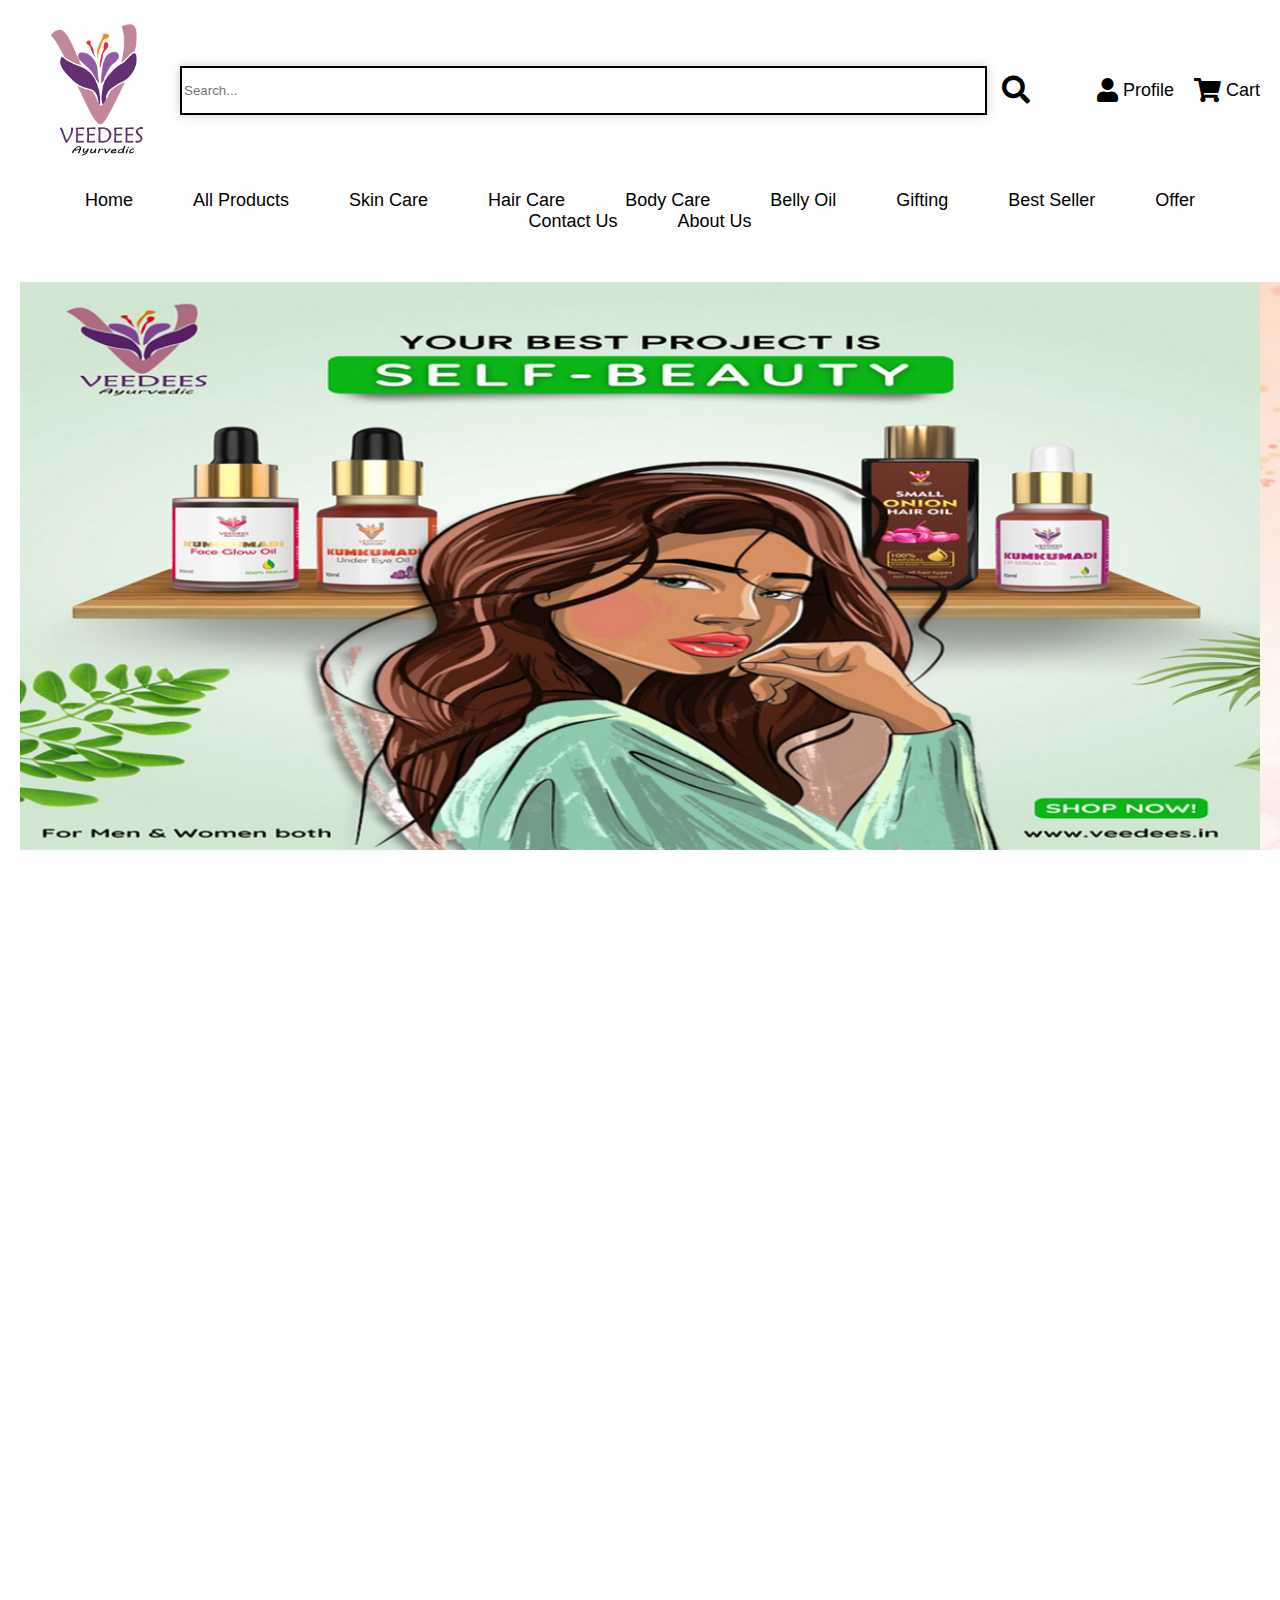
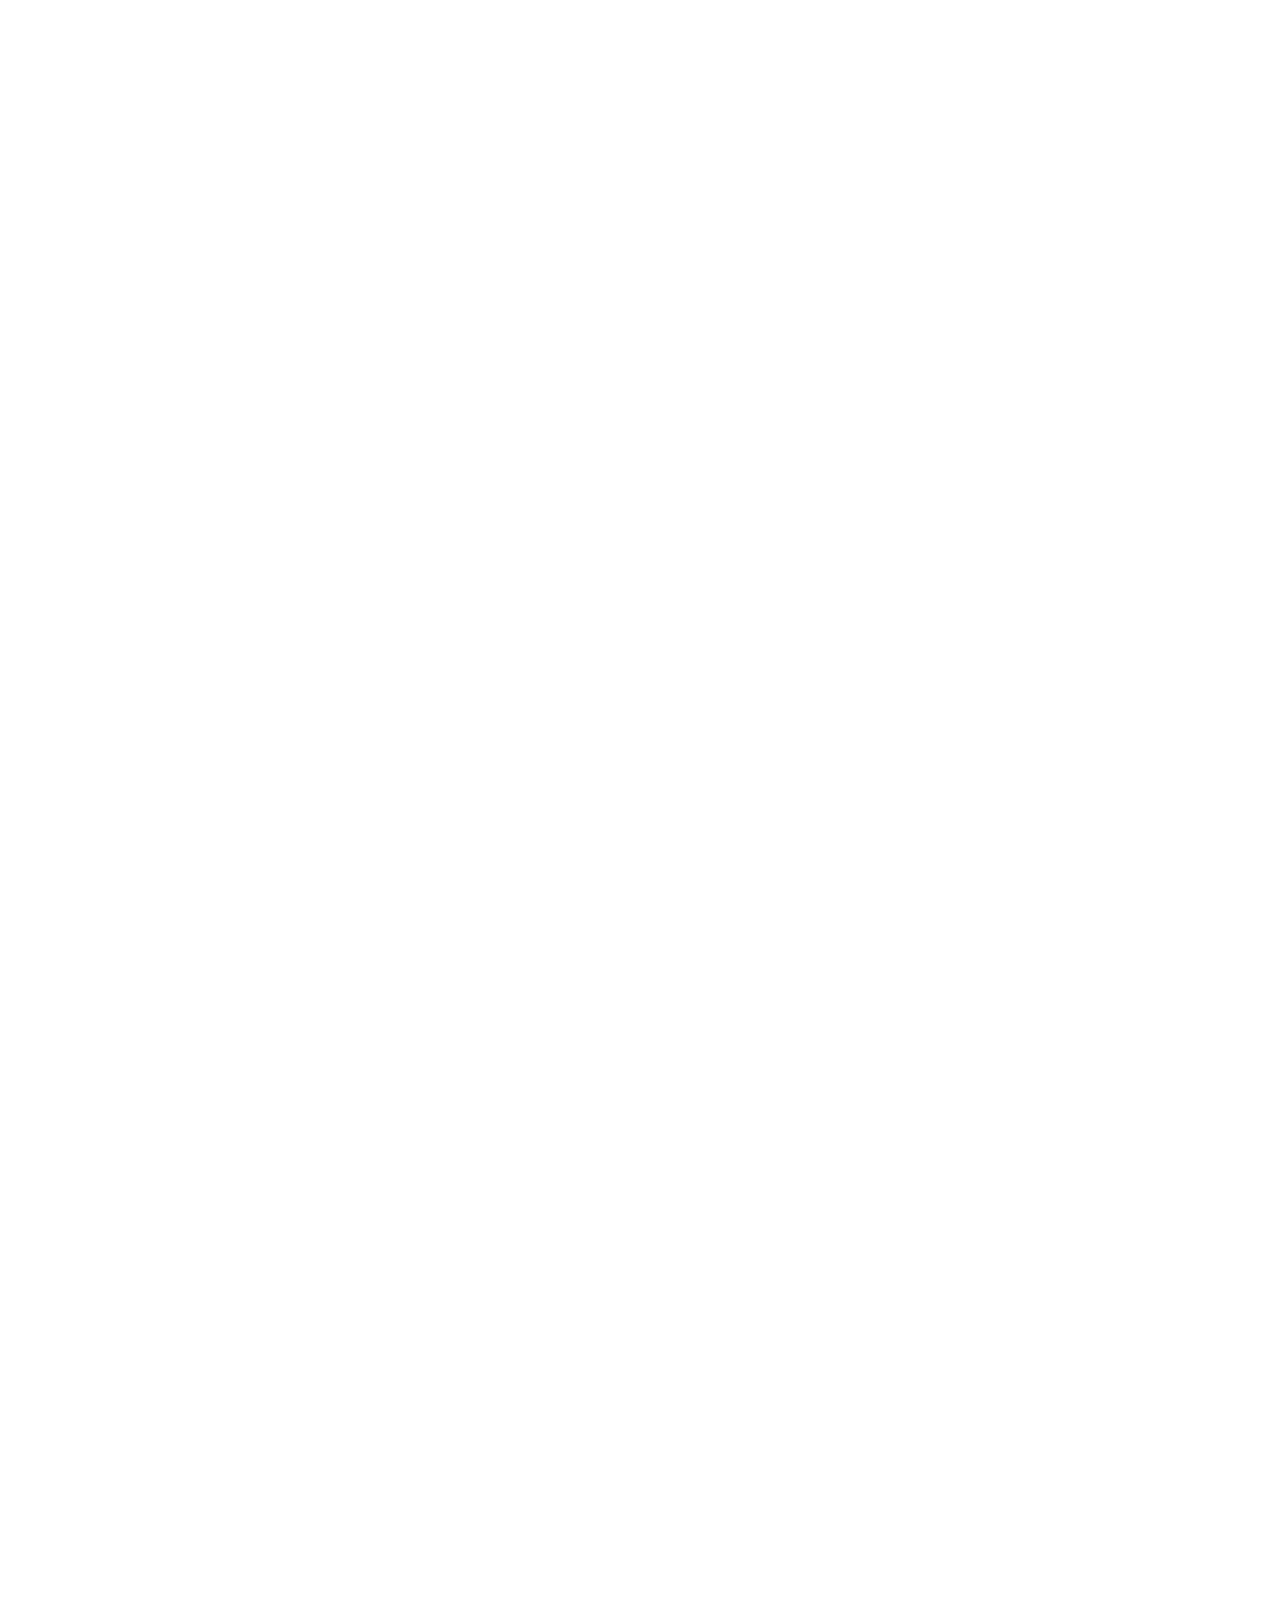
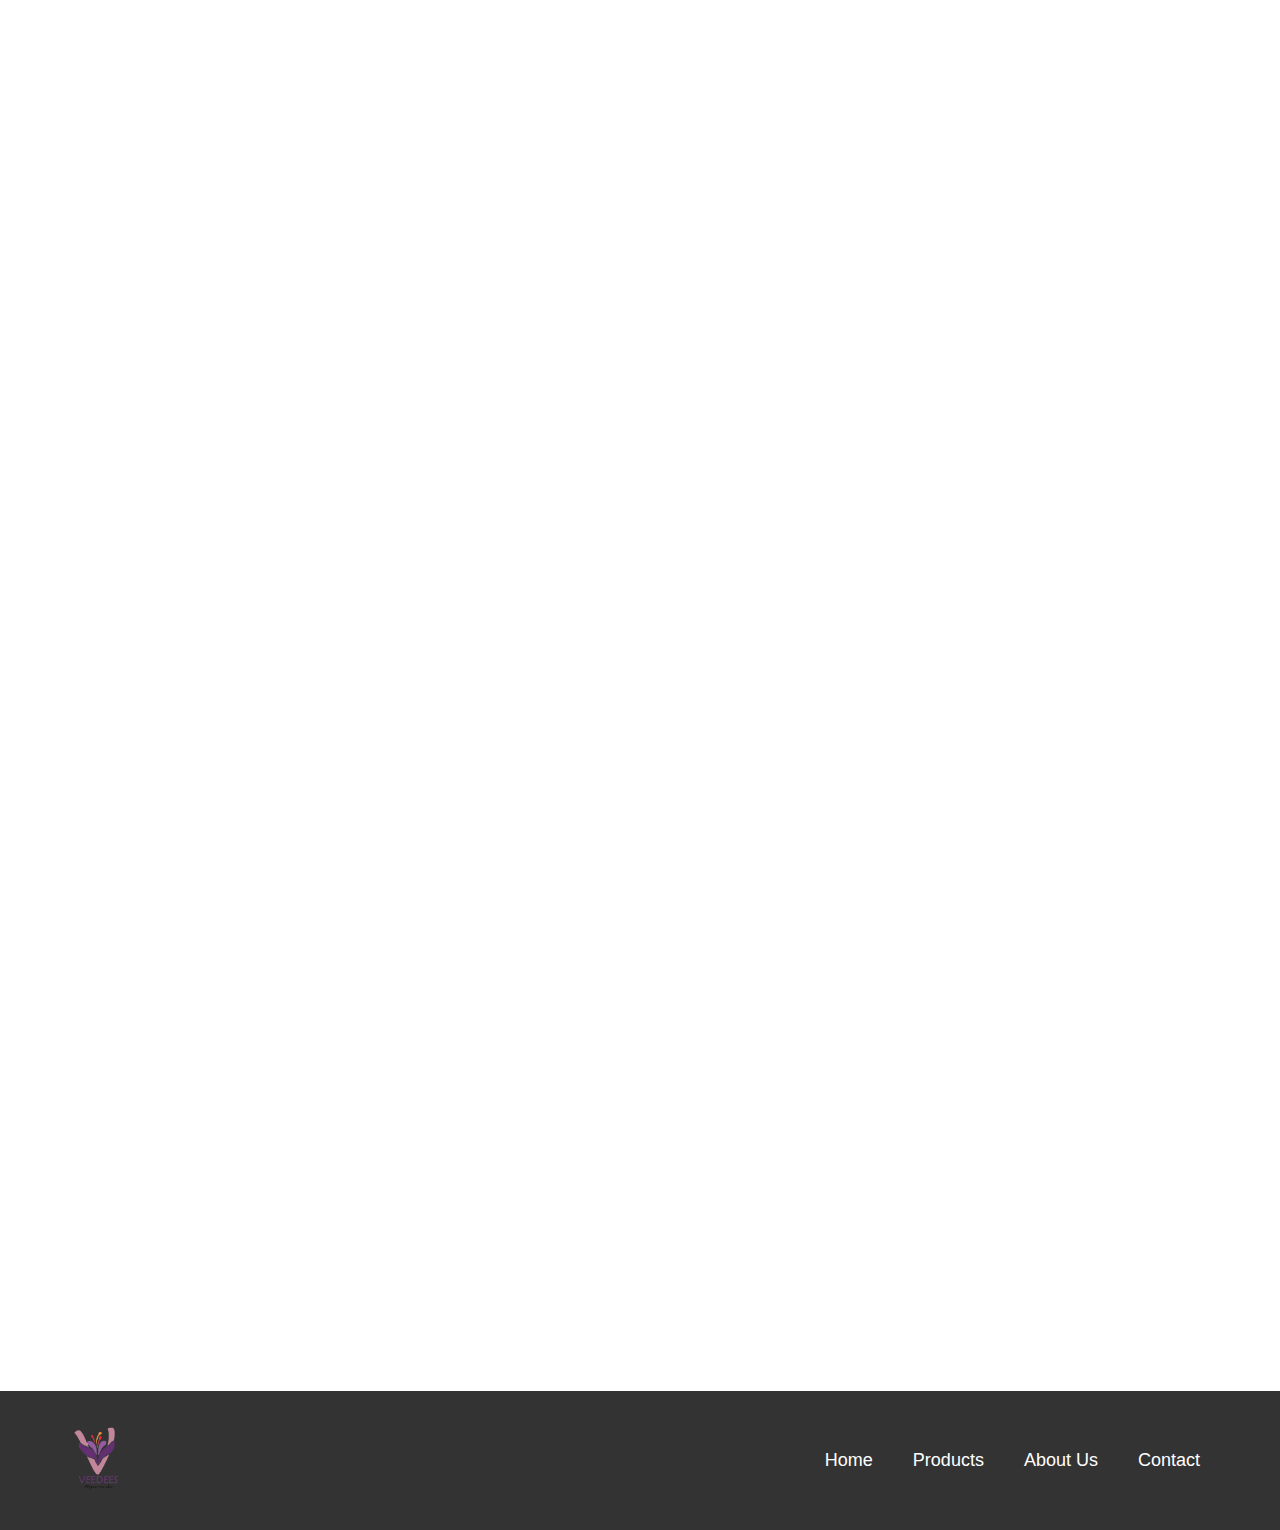
==== commit d8ba558c: "changes" ====
--- a/index.html
+++ b/index.html
@@ -1,184 +1,179 @@
-<!DOCTYPE html>
-<html lang="en">
-<head>
-    <meta charset="UTF-8">
-    <meta name="viewport" content="width=device-width, initial-scale=1.0">
-    <title>Veedees.com</title>
-    <link rel="stylesheet" href="styles.css">
-    <!-- <link rel="stylesheet" href="ca.css"> -->
-    <link rel="stylesheet" href="https://cdnjs.cloudflare.com/ajax/libs/font-awesome/5.15.4/css/all.min.css">
-</head>
-<body>
-    <header class="header-container">
-        <div class="logo">
-            <img class="logo" src="Logo.png" alt="Your Logo">
-        </div>
-        <div class="search">
-            <input type="text" placeholder="Search...">
-            <button type="button" class="search-button"><i class="fa fa-search"></i></button>
-        </div>
-        <div class="account">
-            <a href="#"><i class="fa fa-user"></i>Profile</a>
-        </div>
-        <div class="cart">
-            <a href="#"><i class="fa fa-shopping-cart"></i>Cart</a>
-        </div>
-    </header>
-    
-    
-
-    <nav>
-        <button class="mobile-nav-button" id="menu-button">
-            <div class="hamburger-icon">
-                <div class="hamburger-line"></div>
-                <div class="hamburger-line"></div>
-                <div class="hamburger-line"></div>
-            </div>
-        </button>        
-        <ul class="nav-links">
-            <li><a href="index.html">Home</a></li>
-            <li><a href="#">All Products</a></li>
-            <li><a href="#">Skin Care</a></li>
-            <li><a href="#">Hair Care</a></li>
-            <li><a href="#">Body Care</a></li>
-            <li><a href="#">Belly Oil</a></li>
-            <li><a href="#">Gifting</a></li>
-            <li><a href="#">Best Seller</a></li>
-            <li><a href="#">Offer</a></li>
-            <li><a href="Contact.html">Contact Us</a></li>
-            <li><a href="about.html">About Us</a></li>
-            <!-- <li><button id="dark-mode-toggle"><i class="fas fa-cog"></i></button></li> -->
-        </ul>
-    </nav>
-
-    <div class="content">
-    <main>
-        <section class="slider">
-            <div class="slider-frame">
-                <img src="slide1.jpg" alt="Slide 1" class="slider-image">
-                <img src="slide2.jpg" alt="Slide 2" class="slider-image">
-                <img src="slide3.jpg" alt="Slide 3" class="slider-image">
-            </div>
-        </section>
-
-        <section class="special-section centered-section scroll-fade-in">
-            <h2 class="enjoy-text">Enjoy Plant Powered Enrichment At</h2>
-            <img src="Logo.png" class="lgo scroll-fade-in" alt="Veedees Logo">
-            <h3 class="blackt scroll-fade-in">We Happily Provide EcoFriendly Plant Powered <br> Infusions For Skin Care Enthusiasts Like You</h3>
-            <h3 class="purple-text scroll-fade-in"><a href="#">View All Products</a></h4>
-        </section>
-        <br>
-
-        <section class="best-sellers scroll-fade-in">
-            <div class="choice-box-container">                    
-                <h1 class="purple-text">Best Sellers</h1><br>
-                <div class="choice-box">
-                    <img src="p5.jpg" alt="Product 1" class="product-image"><br><br>
-                    <h5 class="Title">Title</h5>
-                    <p class="product-name">Soap</p>
-                    <p class="product-price">₹65</p>
-                    <button class="ATCB">Add to Cart</button>
-                </div>
-                <div class="choice-box">
-                    <img src="p4.jpg" alt="Product 2" class="product-image"><br><br>
-                    <h5 class="Title">Title</h5>
-                    <p class="product-name">Face Oil</p>
-                    <p class="product-price">₹175</p>
-                    <button class="ATCB">Add to Cart</button>
-                </div>
-                <div class="choice-box">
-                    <img src="p3.jpg" alt="Product 3" class="product-image"><br><br>
-                    <h5 class="Title">Title</h5>
-                    <p class="product-name">Serum</p>
-                    <p class="product-price">₹99</p>
-                    <button class="ATCB">Add to Cart</button>
-                </div>
-            </div>
-        </section>
-        
-        
-        <section class="choices-section scroll-fade-in">
-            <h1 class="purple-text">Categories</h1><br>
-            <div class="choice-box">
-                <div class="box"><img src="p3.jpg" alt="Product 4" class="product-image"></div><br>
-                <h5 class="Title">Title</h5>
-                <p class="">Hair Care</p>
-            </div>  
-            <div class="choice-box">
-                <div class="box"><img src="p1.jpg" alt="Product 4" class="product-image"></div><br>
-                <h5 class="Title">Title</h5>
-                <p class="">Skin Care</p>
-            </div>
-            <div class="choice-box">
-                <div class="box"><img src="p4.jpg" alt="Product 4" class="product-image"></div><br>
-                <h5 class="Title">Title</h5>
-                <p class="">Lip Care</p>
-            </div>
-            <div class="choice-box">
-                <div class="box"><img src="p2.jpg" alt="Product 4" class="product-image"></div><br>
-                <h5 class="Title">Title</h5>
-                <p class="">Body Care</p>
-            </div>
-            <div class="choice-box">
-                <div class="box"><img src="p2.jpg" alt="Product 4" class="product-image"></div><br>
-                <h5 class="Title">Title</h5>
-                <p class="">Belly Oil</p>
-            </div>
-        </section>
-        
-        <section class="new-launches scroll-fade-in">
-            <h1 class="purple-text">New Launches</h1>
-            <div class="square-boxes">
-                <div class="square-box large-box">
-                    <img src="p1.jpg" alt="Product 1" class="product-image"><br><br>
-                    <h5 class="Title">Title</h5>
-                    <p class="">Soaps</p>
-                </div>
-                <div class="square-box large-box">
-                    <img src="p2.jpg" alt="Product 1" class="product-image"><br><br>
-                    <h5 class="Title">Title</h5>
-                    <p class="">Oils</p>
-                </div>
-            </div>
-        </section>
-        
-        <section class="banner-section scroll-fade-in">
-            <img src="Banner.png" alt="Banner" class="Banner">
-        </section>        
-<br> 
-<section class="video-section scroll-fade-in">
-    <div class="video-container">
-<iframe height="500" src="https://www.youtube.com/embed/7exJedtnsv8?si=hC6DfI4C785dHw09" title="YouTube video player" frameborder="0" allow="accelerometer; autoplay; clipboard-write; encrypted-media; gyroscope; picture-in-picture; web-share" allowfullscreen></iframe>
-    </div>
-</section>
-
-        <section class="international-link scroll-fade-in">
-            <h2 class="inter-text"><a href="www.veedees.com">Veedees.com</a></h2>
-        </section>
-
-    </main>
-</div>
-    <footer>
-        <div class="footer-container">
-            <div class="footer-logo">
-                <img src="Logo.png" alt="Your Logo">
-            </div>
-            <div class="footer-links">
-                <ul>
-                    <li><a href="#">Home</a></li>
-                    <li><a href="#">Products</a></li>
-                    <li><a href="#">About Us</a></li>
-                    <li><a href="#">Contact</a></li>
-                </ul>
-            </div>
-        </div>
-    </footer>
-
-    <!-- <div class="stars">
-        <div class="star"></div>
-        <div class="star"></div>
-    </div> -->
-    
-    <script src="script.js"></script>
-</body>
+<!DOCTYPE html>
+<html lang="en">
+<head>
+    <meta charset="UTF-8">
+    <meta name="viewport" content="width=device-width, initial-scale=1.0">
+    <title>Veedees.com</title>
+    <link rel="stylesheet" href="styles.css">
+    <!-- <link rel="stylesheet" href="ca.css"> -->
+    <link rel="stylesheet" href="https://cdnjs.cloudflare.com/ajax/libs/font-awesome/5.15.4/css/all.min.css">
+</head>
+<body>
+    <header class="header-container">
+        <div class="logo">
+            <img class="logo" src="Logo.png" alt="Your Logo">
+        </div>
+        <div class="search">
+            <input type="text" placeholder="Search...">
+            <button type="button" class="search-button"><i class="fa fa-search"></i></button>
+        </div>
+        <div class="account">
+            <a href="#"><i class="fa fa-user"></i>Profile</a>
+        </div>
+        <div class="cart">
+            <a href="#"><i class="fa fa-shopping-cart"></i>Cart</a>
+        </div>
+    </header>
+    
+    
+
+    <nav>
+        <button class="mobile-nav-button" id="menu-button">
+            <div class="hamburger-icon">
+                <div class="hamburger-line"></div>
+                <div class="hamburger-line"></div>
+                <div class="hamburger-line"></div>
+            </div>
+        </button>        
+        <ul class="nav-links">
+            <li><a href="index.html">Home</a></li>
+            <li><a href="#">All Products</a></li>
+            <li><a href="#">Skin Care</a></li>
+            <li><a href="#">Hair Care</a></li>
+            <li><a href="#">Body Care</a></li>
+            <li><a href="#">Belly Oil</a></li>
+            <li><a href="#">Gifting</a></li>
+            <li><a href="#">Best Seller</a></li>
+            <li><a href="#">Offer</a></li>
+            <li><a href="Contact.html">Contact Us</a></li>
+            <li><a href="about.html">About Us</a></li>
+            <!-- <li><button id="dark-mode-toggle"><i class="fas fa-cog"></i></button></li> -->
+        </ul>
+    </nav>
+
+    <div class="content">
+    <main>
+        <section class="slider">
+            <div class="slider-frame">
+                <img src="slide1.jpg" alt="Slide 1" class="slider-image">
+                <img src="slide2.jpg" alt="Slide 2" class="slider-image">
+                <img src="slide3.jpg" alt="Slide 3" class="slider-image">
+            </div>
+        </section>
+
+        <section class="special-section centered-section scroll-fade-in">
+            <h2 class="enjoy-text">Enjoy Plant Powered Enrichment At</h2>
+            <img src="Logo.png" class="lgo scroll-fade-in" alt="Veedees Logo">
+            <h3 class="blackt scroll-fade-in">We Happily Provide EcoFriendly Plant Powered <br> Infusions For Skin Care Enthusiasts Like You</h3>
+            <h3 class="purple-text scroll-fade-in"><a href="#">View All Products</a></h4>
+        </section>
+        <br>
+
+        <section class="best-sellers scroll-fade-in">
+            <div class="choice-box-container">                    
+                <h1 class="purple-text">Best Sellers</h1><br>
+                <div class="choice-box">
+                    <img src="p5.jpg" alt="Product 1" class="product-image"><br><br>
+                    <h5 class="Title">Title</h5>
+                    <p class="product-name">Soap</p>
+                    <p class="product-price">₹65</p>
+                    <button class="ATCB">Add to Cart</button>
+                </div>
+                <div class="choice-box">
+                    <img src="p4.jpg" alt="Product 2" class="product-image"><br><br>
+                    <h5 class="Title">Title</h5>
+                    <p class="product-name">Face Oil</p>
+                    <p class="product-price">₹175</p>
+                    <button class="ATCB">Add to Cart</button>
+                </div>
+                <div class="choice-box">
+                    <img src="p3.jpg" alt="Product 3" class="product-image"><br><br>
+                    <h5 class="Title">Title</h5>
+                    <p class="product-name">Serum</p>
+                    <p class="product-price">₹99</p>
+                    <button class="ATCB">Add to Cart</button>
+                </div>
+            </div>
+        </section>
+        
+        
+        <section class="choices-section scroll-fade-in">
+            <h1 class="purple-text">Categories</h1><br>
+            <div class="choice-box">
+                <div class="box"><img src="p3.jpg" alt="Product 4" class="product-image"></div><br>
+                <p class="">Hair Care</p>
+            </div>  
+            <div class="choice-box">
+                <div class="box"><img src="p1.jpg" alt="Product 4" class="product-image"></div><br>
+                <p class="">Skin Care</p>
+            </div>
+            <div class="choice-box">
+                <div class="box"><img src="p4.jpg" alt="Product 4" class="product-image"></div><br>
+                <p class="">Lip Care</p>
+            </div>
+            <div class="choice-box">
+                <div class="box"><img src="p2.jpg" alt="Product 4" class="product-image"></div><br>
+                <p class="">Body Care</p>
+            </div>
+            <div class="choice-box">
+                <div class="box"><img src="p2.jpg" alt="Product 4" class="product-image"></div><br>
+                <p class="">Belly Oil</p>
+            </div>
+        </section>
+        
+        <section class="new-launches scroll-fade-in">
+            <h1 class="purple-text">New Launches</h1>
+            <div class="square-boxes">
+                <div class="square-box large-box">
+                    <img src="p1.jpg" alt="Product 1" class="product-image"><br><br>
+                    <h5 class="Title">Title</h5>
+                    <p class="">Soaps</p>
+                </div>
+                <div class="square-box large-box">
+                    <img src="p2.jpg" alt="Product 1" class="product-image"><br><br>
+                    <h5 class="Title">Title</h5>
+                    <p class="">Oils</p>
+                </div>
+            </div>
+        </section>
+        
+        <section class="banner-section scroll-fade-in">
+            <img src="Banner.png" alt="Banner" class="Banner">
+        </section>        
+<br> 
+<section class="video-section scroll-fade-in">
+    <div class="video-container">
+<iframe height="500" src="https://www.youtube.com/embed/7exJedtnsv8?si=hC6DfI4C785dHw09" title="YouTube video player" frameborder="0" allow="accelerometer; autoplay; clipboard-write; encrypted-media; gyroscope; picture-in-picture; web-share" allowfullscreen></iframe>
+    </div>
+</section>
+
+        <section class="international-link scroll-fade-in">
+            <h2 class="inter-text"><a href="www.veedees.com">Veedees.com</a></h2>
+        </section>
+
+    </main>
+</div>
+    <footer>
+        <div class="footer-container">
+            <div class="footer-logo">
+                <img src="Logo.png" alt="Your Logo">
+            </div>
+            <div class="footer-links">
+                <ul>
+                    <li><a href="#">Home</a></li>
+                    <li><a href="#">Products</a></li>
+                    <li><a href="#">About Us</a></li>
+                    <li><a href="#">Contact</a></li>
+                </ul>
+            </div>
+        </div>
+    </footer>
+
+    <!-- <div class="stars">
+        <div class="star"></div>
+        <div class="star"></div>
+    </div> -->
+    
+    <script src="script.js"></script>
+</body>
 </html>--- a/styles.css
+++ b/styles.css
@@ -1,1254 +1,1254 @@
-@import url(https://fonts.googleapis.com/css?family=Dancing+Script:400,700);
- /* Reset some default styles */
- body, h1, h2, p, ul {
-    margin: 0;
-    padding: 0;
-}
-/* Apply styles to the section elements */
-section {
-  padding: 20px; /* Add some padding for spacing */
-  text-align: center;
-}
-
-/* Increase the size of the section titles */
-section h2 {
-  font-size: 36px; /* Increase the font size */
-  font-family: 'Helvetica Neue', sans-serif; /* Use a modern font */
-  color: #333; /* Set the text color */
-  margin: 10px 0; /* Add spacing */
-}
-
-/* Style the paragraph text inside the section */
-section p {
-  font-size: 18px; /* Increase the font size */
-  font-family: 'Roboto', sans-serif; /* Use another modern font */
-  color: #666; /* Set the text color */
-  margin: 10px 0; /* Add spacing */
-}
-
-/* Increase the size of the special section */
-.special-section {
-  padding: 60px; /* Increase padding for more space */
-  margin: 20px 0; /* Add margin for spacing */
-}
-
-/* Style the section title */
-.special-section h2 {
-  font-size: 44px; /* Increase the font size for the title */
-  font-family: 'Montserrat', sans-serif; /* Apply a unique font */
-  color: #ff6600; /* Set a custom text color */
-}
-
-/* Style the paragraph text inside the special section */
-.special-section p {
-  font-size: 36px; /* Increase the font size for the content */
-  font-family: 'Raleway', sans-serif; /* Use another unique font */
-  color: #666; /* Set the text color */
-  margin: 20px 0; /* Add spacing */
-}
-
-/* Remove background color and border */
-.special-section {
-  background-color: transparent;
-  border: none;
-}
-
-
-
-.blackt{
-    color: #000000;
-    font-weight: 700;
-}
-
-
-.scroll-fade-in {
-    opacity: 0;
-    transform: translateY(20px); /* Initial position for the animation */
-    transition: opacity 0.5s ease-in-out, transform 0.5s ease-in-out;
-}
-.visible {
-    opacity: 1;
-    transform: translateY(0); /* Final position after the animation */
-}   
-
-
-/* Apply some basic styling */
-body {
-    font-family: Arial, sans-serif;
-    display: flex;
-    flex-direction: column;
-    min-height: 100vh; /* Ensure the content stretches to at least the height of the viewport */
-    background-color: #ffffff;
-}
-
-/* Apply a flex display to the header-container */
-.header-container {
-  display: flex;
-  justify-content: space-between;
-  align-items: center;
-  background-color: transparent;
-  padding: 10px 20px;
-}
-
-/* Apply flex styles for the elements within the header */
-.header-container > * {
-  display: flex;
-  align-items: center;
-}
-
-/* Increase the logo size */
-.logo img {
-  width: 160px; /* Increase the width to make it bigger */
-  height: auto; /* Maintain aspect ratio */
-}
-
-/* Increase the height of the search box */
-.search {
-  display: flex;
-  align-items: center;
-  width: 90%;
-  height: 70px; /* Set the desired height (e.g., 70px) */
-}
-
-.search input {
-  width: 90%; /* Increase the height to 70% */
-  height: 70%;
-  border: 2px solid black; /* Add a black border */
-  box-shadow: 0 0 10px rgba(0, 0, 0, 0.2); /* Add a shadow */
-  transition: border-color 0.3s, box-shadow 0.3s, color 0.3s; 
-}
-
-
-/* Change the border and shadow on focus */
-.search input:focus {
-  border-color: #ce46ff; /* Change the border color on focus */
-  box-shadow: 0 0 10px rgba(206, 70, 255, 0.7); /* Change the shadow on focus */
-  color: #000000; /* Change the text color on focus */
-}
-
-
-/* Style the search button with 1% spacing */
-.search-button {
-  background: none;
-  border: none;
-  cursor: pointer;
-  margin-left: 1%; /* 1% spacing to the search input */
-  
-}
-
-
-/* Increase the size of the search button icon */
-.search-button i {
-  font-size: 28px; /* Set the desired font size (e.g., 28px) */
-  color: #000; /* Set the icon color to black */
-  transition: color 0.3s; /* Add transition for color change on hover */
-}
-
-/* Change the icon color on hover */
-.search-button:hover i {
-  color: #ce46ff; /* Change the icon color on hover */
-}
-
-
-
-/* Change the search button color on hover */
-.search button:hover {
-  color: #ce46ff;
-}
-
-/* Increase spacing between profile and cart links */
-.account, .cart {
-  margin-left: 20px; /* Add 20px spacing between the links */
-}
-
-/* Style the account and cart links */
-.account a, .cart a {
-  text-decoration: none;
-  color: black;
-  font-size: 18px;
-  display: flex;
-  align-items: center;
-  transition: color 0.3s;
-}
-
-/* Change the link color on hover */
-.account a:hover, .cart a:hover {
-  color: #ce46ff;
-}
-
-
-
-
-
-
-/* Navigation Menu Styles */
-nav {
-  text-align: center;
-  padding: 10px;
-}
-
-
-.nav-links {
-    list-style: none;
-    margin: 0;
-    padding: 0;
-    display: flex;
-    flex-wrap: wrap;
-    justify-content: center; /* Add this line to center-align the menu links */
-}
-
-.show-mobile-menu {
-    display: block !important; /* Show the menu when the class is applied */
-    max-height: 500px; /* Set a maximum height for the animation */
-    overflow: hidden;
-    transition: max-height 0.5s ease-in-out;
-}
-
-nav .nav-links li {
-  display: inline;
-  margin: 0 30px; /* Add spacing between links */
-}
-
-nav .nav-links a {
-  color: black; /* Set text color to black */
-  font-size: 18px; /* Increase font size */
-  text-decoration: none; /* Remove the default underline */
-  position: relative;
-  transition: color 0.3s, text-decoration 0.3s, box-shadow 0.3s; /* Add transitions */
-}
-
-nav .nav-links a:hover {
-  color: #ce46ff; /* Change color on hover */
-  text-decoration: underline; /* Add an underline on hover */
-  box-shadow: 0 2px 0 0 #ce46ff; /* Add a shadow on hover */
-}
-
-.nav-links a::before {
-    content: "";
-    position: absolute;
-    right: 0;
-    bottom: 0;
-    width: 0; /* Initially set the width to 0 */
-    height: 2px; /* Set the height and style of the border */
-    /* background-color: #e7b248; */
-    transition: width 0.3s; /* Add a width transition on hover */
-}
-
-.nav-links a:hover::before {
-    width: 100%; /* Expand the width to 100% on hover */
-}
-
-/* Mobile navigation button styles */
-.mobile-nav-button {
-    display: none; /* Hide the button by default on larger screens */
-    background-color: #444;
-    color: #fff;
-    border: none;
-    border-radius: 5px;
-    padding: 10px 20px;
-    font-size: 16px;
-    margin: 0 auto;
-    display: block;
-    text-align: center;
-}
-@media screen and (max-width: 768px) {
-    .nav-links {
-        display: none; /* Hide the desktop menu on mobile screens */
-    }
-}
-@media screen and (min-width: 768px) {
-    .mobile-nav-button {
-        display: none;
-    }
-}
-
-/* Hamburger icon styles */
-.hamburger-icon {
-    display: flex;
-    flex-direction: column;
-    justify-content: space-between;
-    width: 30px;
-    height: 24px;
-    cursor: pointer;
-}
-
-.hamburger-line {
-    width: 100%;
-    height: 4px;
-    background-color: #fff;
-    transition: transform 0.3s, opacity 0.3s;
-}
-
-/* Styles for changing the hamburger into an 'X' when clicked (for mobile navigation) */
-.mobile-nav-opened .hamburger-line:nth-child(1) {
-    transform: translateY(10px) rotate(45deg);
-}
-
-.mobile-nav-opened .hamburger-line:nth-child(2) {
-    opacity: 0;
-}
-
-.mobile-nav-opened .hamburger-line:nth-child(3) {
-    transform: translateY(-10px) rotate(-45deg);
-}
-
-
-
-
-/*Slider CSS || Add styles for the slider container */
-.slider {
-    max-width: 1458px; /* Adjust the max width to your preferred size */
-    margin: 20px auto; /* Add top and bottom margin for padding */
-    overflow: hidden;
-    position: relative;
-    height: auto;
-    margin-bottom: 20px;
-}
-
-
-.slider-frame {
-    display: flex;
-    transition: transform 0.5s ease-in-out;
-    width: 100%;
-}
-
-.slider-image {
-    flex: 0 0 auto;
-    width: 100%; /* Set the image width to 100% of the slider container */
-    height: auto; /* Maintain aspect ratio */
-}
-
-/*Centerd Elemetns || Style the new section */
-.centered-section {
-    text-align: center;
-    padding: 20px;
-}
-
-/* Style the H3 element */
-.enjoy-text {
-    color: black;
-    transition: color 0.3s; /* Add color transition on hover */
-}
-
-.enjoy-text:hover {
-    color: lightpurple; /* Change to the desired light purple color */
-}
-
-/* Style the H4 elements */
-.red-text {
-    color: white;
-    margin-top: 10px; /* Add spacing between elements */
-}
-
-.purple-text {
-    color: purple;
-    margin-top: 10px; /* Add spacing between elements */
-}
-
-/* Style the link within the H4 element */
-.purple-text a {
-    text-decoration: underline gray;
-    color: purple;
-    transition: color 0.3s; /* Add color transition on hover */
-}
-
-.purple-text a:hover {
-    color: rgb(248, 32, 248); /* Change to the desired light purple color */
-}
-
-/* Style for Best Sellers || Centered section styles */
-.best-sellers {
-    text-align: center;
-    margin: 0 auto;
-    width: fit-content;
-    padding: 20px;
-    display: flex;
-    flex-wrap: wrap;
-    justify-content: space-between;
-}
-
-/* Heading styles */
-.best-sellers-heading {
-    color: black;
-    text-decoration: underline purple;
-}
-
-/* Product container styles */
-.product-container {
-    display: flex;
-    flex-wrap: wrap;
-    justify-content: space-between;
-}
-
-/* Product box styles */
-.product {
-    width: calc(20% - 20px);
-    padding: 10px;
-    margin: 10px;
-    text-align: center;
-    transition: transform 0.3s;
-    border: solid purple 2px;
-    margin-left: 20px;
-    margin-bottom: 20px;
-}
-
-.product-name, .product-price {
-    padding: 5px 10px; /* Add some padding to create the box */
-    background-color: #00AFEF; /* Set the background color to purple */
-    color: white; /* Set text color to white */
-    border: 2px solid purple; /* Add a border */
-    border-radius: 5px; /* Add some border radius for rounded corners */
-    display: inline-block; /* Make it an inline-block to wrap around the content */
-    transition: background-color 0.4s; /* Add a smooth transition for the background color */
-    cursor: pointer;
-}
-
-/* Define specific styles for the new product title */
-.product-title {
-  color: #333; /* Your desired color */
-  font-size: 16px; /* Your desired font size */
-  /* Add other styles as needed */
-}
-
-
-/* Remove the background color on hover */
-.product:hover .product-name,
-.product:hover .product-price {
-    background-color: transparent;
-}
-/* Add color transition and animation to buttons with class "ATCB" */
-.ATCB {
-    background-color: transparent;
-    border: 2px solid purple;
-    color: purple;
-    padding: 5px 10px;
-    border-radius: 5px;
-    display: inline-block;
-    cursor: pointer;
-    transition: background-color 0.3s, color 0.3s; /* Add color transition */
-}
-
-/* Change button styles on hover */
-.ATCB:hover {
-    background-color: purple;
-    color: white;
-    transition: background-color 0.3s, color 0.3s; /* Add color transition on hover */
-    animation: buttonAnimation 0.5s; /* Add animation on hover */
-}
-
-/* Define a simple pulse animation for the button */
-@keyframes buttonAnimation {
-    0% {
-        transform: scale(1);
-    }
-    50% {
-        transform: scale(1.1);
-    }
-    100% {
-        transform: scale(1);
-    }
-}
-
-.choice-box p{
-    padding: 5px 10px; /* Add some padding to create the box */
-    background-color: #72878f; /* Set the background color to purple */
-    color: white; /* Set text color to white */
-    border: 2px solid purple; /* Add a border */
-    border-radius: 5px; /* Add some border radius for rounded corners */
-    display: inline-block; /* Make it an inline-block to wrap around the content */
-    transition: background-color 0.4s; /* Add a smooth transition for the background color */
-    cursor: pointer;
-}
-.choice-box p:hover{
-    background-color: transparent;
-}
-
-.Title{
-  color: #000;
-}
-
-.large-box p {
-    padding: 5px 10px; /* Add some padding to create the box */
-    background-color: #72878f; /* Set the background color to purple */
-    color: black; /* Set text color to white */
-    border: 2px solid purple; /* Add a border */
-    border-radius: 5px; /* Add some border radius for rounded corners */
-    display: inline-block; /* Make it an inline-block to wrap around the content */
-    transition: background-color 0.4s; /* Add a smooth transition for the background color */
-    cursor: pointer;
-}
-
-.large-box p:hover{
-    background-color: transparent;
-}
-
-/* Product image styles */
-.product-image {
-    max-width: 100%;
-    height: auto;
-    transition: transform 0.3s;
-    transform-origin: center center;
-}
-.product-image:hover{
-    transform: scale(1.1);
-    overflow: hidden;
-}
-
-/* Product name styles */
-.product-name {
-    font-weight: bold;
-    margin-top: 10px;
-    color:#000000;
-}
-
-/* Product price styles */
-.product-price {
-    color: #000000;
-    margin-top: 5px;
-}
-.product:last-child {
-    margin-right: 0;
-}
-
-/*Coices Section*/
-
-.choices-section {
-    text-align: center;
-    padding: 20px;
-}
-
-/* Style the H4 element with a purple underline */
-.purple-text {
-    color: black;
-    text-decoration: underline purple;
-}
-
-/* Style the choice boxes */
-.choice-box {
-    display: inline-block;
-    margin: 20px;
-    vertical-align: top; /*Align boxes at the top*/
-}
-
-/* Style the rectangle boxes */
-.box {
-    width: 200px;
-    height: 200px;
-    background-color: #333;
-}
-
-/* Style the text below the boxes */
-.choice-box p {
-    color: black;
-    font-size: 16px;
-}
-
-/* Style the new launches section */
-.new-launches {
-    text-align: center;
-    padding: 20px;
-}
-
-/* Style the h3 element with a purple underline */
-.new-launches h3 {
-    color: purple;
-    text-decoration: underline;
-}
-
-/* Style the square boxes */
-.square-boxes {
-    display: flex;
-    justify-content: center;
-    /* margin-top: 20px; */
-}
-
-/* Style the large square boxes */
-.large-box {
-    width: 25%; /* Adjust the width as needed */
-    height: 20%; /* Adjust the height as needed */
-    margin: 50px;
-}
-
-/* Style the new banner section */
-.banner-section {
-    padding-top: 2%;
-}
-
-.Banner {
-    width: 100%; /* Ensure the image takes the full width of its container */
-    height: auto;
-}
-
-.banner-text:hover {
-    color: rgb(255, 119, 255); /* Change to the desired color on hover */
-}
-
-/* Center align the video container */
-
-.video-section {
-    text-align: center;
-}
-
-.video-container {
-    display: inline-block;
-    position: relative;
-    padding-bottom: 5%;
-    width: 99.6%;
-    height: 0;
-}
-.video-container iframe{
-    width: 99.8%;
-}
-
-
-
-/* International Link */
-
-.international-link{
-    background-color: #ce46ff;
-    text-align: center;
-    padding: 30px;
-    transition: background-color 0.4s, color 0.4s; /* Apply transition to background-color and color */
-}
-.international-link .inter-text a{
-    text-decoration: none;
-    cursor: pointer;
-    color: yellow;
-}
-.international-link .inter-text a:hover{
-    text-decoration: underline #d8475f;
-    color: #620982ce;
-    transition: text-decoration 0.4s, color 0.4s; /* Apply transition to text-decoration and color on hover */
-
-}
-
-/* Footer Styles */
-footer {
-    background-color: #333;
-    color: #fff;
-    text-align: center;
-    padding: 30px 0;
-    animation: fadeInUp 1s ease-in-out;
-}
-
-.footer-container {
-    display: flex;
-    justify-content: space-between;
-    align-items: center;
-    max-width: 1200px;
-    margin: 0 auto;
-    padding: 0 20px;
-}
-
-.footer-logo img {
-    width: 75px;
-    height: auto;
-}
-
-.footer-links ul {
-    list-style: none;
-    padding: 0;
-    display: flex;
-}
-
-.footer-links li {
-    margin: 0 20px;
-    font-size: 18px;
-}
-
-.footer-links a {
-    color: #fff;
-    text-decoration: none;
-    transition: color 0.3s;
-}
-
-.footer-links a:hover {
-    color: #ce46ff;
-}
-
-/*Animation on the Page*/
-
-/* Define the animation for stars */
-@keyframes star-fall {
-    0% {
-        transform: translateY(-100px) rotate(0deg);
-        opacity: 0;
-    }
-    100% {
-        transform: translateY(100vh) rotate(360deg);
-        opacity: 1;
-    }
-}
-
-/* Create a class to style the stars */
-.star {
-    position: fixed;
-    top: -10px; /* Adjust this value to control where stars start */
-    left: 2%; /* Adjust this value to control the left position */
-    width: 20px;
-    height: 20px;
-    background-color: transparent;
-    border-radius: 50%;
-    animation: star-fall 6s linear infinite; /* Adjust the animation duration as needed */
-}
-
-/* Style the stars */
-.star::before {
-    content: "\2605"; /* Unicode character for a star */
-    font-size: 20px;
-    color: #9735d8;
-    position: absolute;
-    top: 0;
-    left: 0;
-}
-
-
-
-/* Change the color and size of the Font Awesome icons */
-.account a i {
-    color: #000000; /* Change to your desired color */
-    font-size: 24px; /* Change to your desired font size */
-    margin-right: 5px; /* Add some space between the icon and text */
-}
-
-.cart a i {
-    color: #000000; /* Change to your desired color */
-    font-size: 24px; /* Change to your desired font size */
-    margin-right: 5px; /* Add some space between the icon and text */
-}
-/* Add these styles for dark mode */
-.dark-mode {
-    background-color: #1e1e1e; /* Dark background color */
-    color: #fff;
-}
-/* Remove the white background from the dark-mode-toggle button */
-#dark-mode-toggle {
-    background-color: transparent;
-}
-
-
-
-/*Contact Us*/
-* {
-    box-sizing: border-box;
-    color: #fff;
-    font-family: Segoe, "Segoe UI", "DejaVu Sans", "Trebuchet MS", Verdana,
-      "sans-serif";
-  }
-   
-  *:focus {
-    outline: 0;
-  }
-  
-  .wrapper {
-    margin: 100px auto 0;
-    width: 70%;
-    max-width: 1000px;
-    display: flex;
-    justify-content: center;
-  }
-  
-  form {
-    width: 100%;
-    margin: 0;
-  }
-  
-  form * {
-    font-size: 20px;
-    letter-spacing: 0.075em;
-    font-weight: 300;
-    text-transform: uppercase;
-    cursor: pointer;
-    text-decoration: none;
-  }
-  
-  form .field {
-    width: 100%;
-    position: relative;
-    margin-bottom: 12px;
-    border: solid 1px #000000;
-  }
-  
-  form .field label {
-    position: absolute;
-    top: 0;
-    left: 0;
-    background: linear-gradient(90deg, #b13e8b, #372056);
-    width: 100%;
-    height: 64px;
-    transition: width 333ms ease-in-out;
-    text-align: center;
-    padding: 18px 0;
-  }
-  
-  form .field input[type="text"],
-  form .field textarea {
-    border: none;
-    width: 100%;
-    height: 64px;
-    margin: 0;
-    padding-left: 19.5%;
-    color: #313a3d;
-  }
-  
-  form #msg {
-    height: 62px;
-    resize: none;
-    transition: all 333ms ease-in-out;
-    padding-top: 18px;
-  }
-  form textarea:focus#msg,
-  form textarea:not(:placeholder-shown)#msg {
-    height: 166px;
-  }
-  form input[type="text"]:focus + label,
-  form input[type="text"]:not(:placeholder-shown) + label,
-  form textarea:focus + label,
-  form textarea:not(:placeholder-shown) + label,
-  form .field:hover label {
-    width: 18%;
-  }
-  form input[type="submit"] {
-    background: linear-gradient(90deg, #b13e8b, #812d65);
-    border: none;
-    position: relative;
-    padding: 13px 50px;
-    transition: all 0.3s ease-in-out;
-  }
-  form input[type="submit"]:hover,
-  form input[type="submit"]:focus {
-    background: #372056;  
-  }
-  
-/*About Us*/
-* {
-    font-family: Nunito, sans-serif;
-  }
-  
-  .text-blk {
-    margin-top: 0px;
-    margin-right: 0px;
-    margin-bottom: 0px;
-    margin-left: 0px;
-    padding-top: 0px;
-    padding-right: 0px;
-    padding-bottom: 0px;
-    padding-left: 0px;
-    line-height: 25px;
-    color: #000000;
-  }
-  
-  .responsive-container-block {
-    min-height: 75px;
-    height: fit-content;
-    width: 100%;
-    padding-top: 10px;
-    padding-right: 10px;
-    padding-bottom: 10px;
-    padding-left: 10px;
-    display: flex;
-    flex-wrap: wrap;
-    margin-top: 0px;
-    margin-right: auto;
-    margin-bottom: 0px;
-    margin-left: auto;
-    justify-content: flex-start;
-  }
-  
-  .responsive-container-block.bigContainer {
-    padding-top: 10px;
-    padding-right: 30px;
-    padding-bottom: 10px;
-    padding-left: 30px;
-    background-image: url("https://workik-widget-assets.s3.amazonaws.com/widget-assets/images/bb29.png");
-    background-position-x: initial;
-    background-position-y: initial;
-    background-size: cover;
-    background-attachment: initial;
-    background-origin: initial;
-    background-clip: initial;
-    background-color: initial;
-    background-repeat-x: no-repeat;
-    background-repeat-y: no-repeat;
-  }
-  
-  .responsive-container-block.Container {
-    max-width: 800px;
-    flex-direction: column;
-    align-items: center;
-    padding-top: 20px;
-    padding-right: 20px;
-    padding-bottom: 20px;
-    padding-left: 20px;
-    margin-top: 150px;
-    margin-right: auto;
-    margin-bottom: 150px;
-    margin-left: auto;
-    background-color: white;
-    border-top-left-radius: 10px;
-    border-top-right-radius: 10px;
-    border-bottom-right-radius: 10px;
-    border-bottom-left-radius: 10px;
-  }
-  
-  .text-blk.heading {
-    font-size: 36px;
-    line-height: 45px;
-    font-weight: 800;
-    margin-top: 0px;
-    margin-right: 0px;
-    margin-bottom: 30px;
-    margin-left: 0px;
-    color: #000000;
-  }
-  
-  .text-blk.subHeading {
-    text-align: center;
-    font-size: 18px;
-    line-height: 26px;
-    margin-top: 0px;
-    margin-right: 0px;
-    margin-bottom: 60px;
-    margin-left: 0px;
-  }
-  
-  .socialIcon {
-    width: 33px;
-    height: 33px;
-  }
-  
-  .social-icons-container {
-    display: flex;
-    flex-direction: row;
-    align-items: flex-start;
-  }
-  
-  .social-icon {
-    margin: 0 50px 0 50px;
-  }
-  
-  .social-icon:hover {
-    cursor: pointer;
-  }
-  
-  @media (max-width: 768px) {
-    .text-blk.heading {
-      font-size: 55px;
-      line-height: 65px;
-    }
-  
-    .text-blk.subHeading {
-      font-size: 18px;
-      line-height: 24px;
-    }
-  
-    .socialIcon {
-      width: 20px;
-      height: 20px;
-    }
-  
-    .text-blk.subHeading {
-      line-height: 27px;
-    }
-  
-    .text-blk.heading {
-      font-size: 32px;
-      line-height: 40px;
-      margin-top: 0px;
-      margin-right: 0px;
-      margin-bottom: 20px;
-      margin-left: 0px;
-    }
-  
-    .social-icon {
-      margin: 0 25px 0 25px;
-    }
-  }
-  
-  @media (max-width: 500px) {
-    .responsive-container-block.bigContainer {
-      padding-top: 10px;
-      padding-right: 20px;
-      padding-bottom: 10px;
-      padding-left: 20px;
-    }
-  
-    .text-blk.heading {
-      font-size: 45px;
-      line-height: 55px;
-      margin-top: 0px;
-      margin-right: 0px;
-      margin-bottom: 20px;
-      margin-left: 0px;
-    }
-  
-    .text-blk.subHeading {
-      font-size: 14px;
-      line-height: 22px;
-      margin-top: 0px;
-      margin-right: 0px;
-      margin-bottom: 30px;
-      margin-left: 0px;
-    }
-  
-    .social-icons-container {
-      flex-wrap: wrap;
-      align-items: center;
-      justify-content: center;
-    }
-  
-    .text-blk.subHeading {
-      font-size: 16px;
-      line-height: 23px;
-    }
-  
-    .text-blk.heading {
-      font-size: 26px;
-      line-height: 30px;
-    }
-  
-    .social-icon {
-      margin: 0 20px 0 20px;
-    }
-  }
-
-  @import url('https://fonts.googleapis.com/css2?family=Nunito:wght@200;300;400;600;700;800&amp;display=swap');
-
-*,
-*:before,
-*:after {
-  -moz-box-sizing: border-box;
-  -webkit-box-sizing: border-box;
-  box-sizing: border-box;
-}
-
-body {
-  margin: 0;
-}
-
-.wk-desk-1 {
-  width: 8.333333%;
-}
-
-.wk-desk-2 {
-  width: 16.666667%;
-}
-
-.wk-desk-3 {
-  width: 25%;
-}
-
-.wk-desk-4 {
-  width: 33.333333%;
-}
-
-.wk-desk-5 {
-  width: 41.666667%;
-}
-
-.wk-desk-6 {
-  width: 50%;
-}
-
-.wk-desk-7 {
-  width: 58.333333%;
-}
-
-.wk-desk-8 {
-  width: 66.666667%;
-}
-
-.wk-desk-9 {
-  width: 75%;
-}
-
-.wk-desk-10 {
-  width: 83.333333%;
-}
-
-.wk-desk-11 {
-  width: 91.666667%;
-}
-
-.wk-desk-12 {
-  width: 100%;
-}
-
-@media (max-width: 1024px) {
-  .wk-ipadp-1 {
-    width: 8.333333%;
-  }
-
-  .wk-ipadp-2 {
-    width: 16.666667%;
-  }
-
-  .wk-ipadp-3 {
-    width: 25%;
-  }
-
-  .wk-ipadp-4 {
-    width: 33.333333%;
-  }
-
-  .wk-ipadp-5 {
-    width: 41.666667%;
-  }
-
-  .wk-ipadp-6 {
-    width: 50%;
-  }
-
-  .wk-ipadp-7 {
-    width: 58.333333%;
-  }
-
-  .wk-ipadp-8 {
-    width: 66.666667%;
-  }
-
-  .wk-ipadp-9 {
-    width: 75%;
-  }
-
-  .wk-ipadp-10 {
-    width: 83.333333%;
-  }
-
-  .wk-ipadp-11 {
-    width: 91.666667%;
-  }
-
-  .wk-ipadp-12 {
-    width: 100%;
-  }
-}
-
-@media (max-width: 768px) {
-  .wk-tab-1 {
-    width: 8.333333%;
-  }
-
-  .wk-tab-2 {
-    width: 16.666667%;
-  }
-
-  .wk-tab-3 {
-    width: 25%;
-  }
-
-  .wk-tab-4 {
-    width: 33.333333%;
-  }
-
-  .wk-tab-5 {
-    width: 41.666667%;
-  }
-
-  .wk-tab-6 {
-    width: 50%;
-  }
-
-  .wk-tab-7 {
-    width: 58.333333%;
-  }
-
-  .wk-tab-8 {
-    width: 66.666667%;
-  }
-
-  .wk-tab-9 {
-    width: 75%;
-  }
-
-  .wk-tab-10 {
-    width: 83.333333%;
-  }
-
-  .wk-tab-11 {
-    width: 91.666667%;
-  }
-
-  .wk-tab-12 {
-    width: 100%;
-  }
-}
-
-@media (max-width: 500px) {
-  .wk-mobile-1 {
-    width: 8.333333%;
-  }
-
-  .wk-mobile-2 {
-    width: 16.666667%;
-  }
-
-  .wk-mobile-3 {
-    width: 25%;
-  }
-
-  .wk-mobile-4 {
-    width: 33.333333%;
-  }
-
-  .wk-mobile-5 {
-    width: 41.666667%;
-  }
-
-  .wk-mobile-6 {
-    width: 50%;
-  }
-
-  .wk-mobile-7 {
-    width: 58.333333%;
-  }
-
-  .wk-mobile-8 {
-    width: 66.666667%;
-  }
-
-  .wk-mobile-9 {
-    width: 75%;
-  }
-
-  .wk-mobile-10 {
-    width: 83.333333%;
-  }
-
-  .wk-mobile-11 {
-    width: 91.666667%;
-  }
-
-  .wk-mobile-12 {
-    width: 100%;
-  }
-}   
-
-/* Initially hide the menu */
-.nav-links-wrapper {
-    max-height: 0;
-    overflow: hidden;
-    transition: max-height 0.3s ease-in-out;
-}
-
-/* Style for when the menu is open */
-.nav-links-wrapper.show-mobile-menu {
-    max-height: 500px; /* Adjust the height as needed */
-    transition: max-height 0.3s ease-in-out;
-}
-
-
-/* .choice-box {
-    position: relative;
-    width: 480px;
-    height: 320px;
-    overflow: hidden;
-    }
-    .choice-box img {
-    -webkit-transition: 0.6s ease;
-    transition: 0.6s ease;
-    }
-    .choice-box:hover .choice-box img {
-    -webkit-transform: scale(1.2);
-    transform: scale(1.2);
+@import url(https://fonts.googleapis.com/css?family=Dancing+Script:400,700);
+ /* Reset some default styles */
+ body, h1, h2, p, ul {
+    margin: 0;
+    padding: 0;
+}
+/* Apply styles to the section elements */
+section {
+  padding: 20px; /* Add some padding for spacing */
+  text-align: center;
+}
+
+/* Increase the size of the section titles */
+section h2 {
+  font-size: 36px; /* Increase the font size */
+  font-family: 'Helvetica Neue', sans-serif; /* Use a modern font */
+  color: #333; /* Set the text color */
+  margin: 10px 0; /* Add spacing */
+}
+
+/* Style the paragraph text inside the section */
+section p {
+  font-size: 18px; /* Increase the font size */
+  font-family: 'Roboto', sans-serif; /* Use another modern font */
+  color: #666; /* Set the text color */
+  margin: 10px 0; /* Add spacing */
+}
+
+/* Increase the size of the special section */
+.special-section {
+  padding: 60px; /* Increase padding for more space */
+  margin: 20px 0; /* Add margin for spacing */
+}
+
+/* Style the section title */
+.special-section h2 {
+  font-size: 44px; /* Increase the font size for the title */
+  font-family: 'Montserrat', sans-serif; /* Apply a unique font */
+  color: #ff6600; /* Set a custom text color */
+}
+
+/* Style the paragraph text inside the special section */
+.special-section p {
+  font-size: 36px; /* Increase the font size for the content */
+  font-family: 'Raleway', sans-serif; /* Use another unique font */
+  color: #666; /* Set the text color */
+  margin: 20px 0; /* Add spacing */
+}
+
+/* Remove background color and border */
+.special-section {
+  background-color: transparent;
+  border: none;
+}
+
+
+
+.blackt{
+    color: #000000;
+    font-weight: 700;
+}
+
+
+.scroll-fade-in {
+    opacity: 0;
+    transform: translateY(20px); /* Initial position for the animation */
+    transition: opacity 0.5s ease-in-out, transform 0.5s ease-in-out;
+}
+.visible {
+    opacity: 1;
+    transform: translateY(0); /* Final position after the animation */
+}   
+
+
+/* Apply some basic styling */
+body {
+    font-family: Arial, sans-serif;
+    display: flex;
+    flex-direction: column;
+    min-height: 100vh; /* Ensure the content stretches to at least the height of the viewport */
+    background-color: #ffffff;
+}
+
+/* Apply a flex display to the header-container */
+.header-container {
+  display: flex;
+  justify-content: space-between;
+  align-items: center;
+  background-color: transparent;
+  padding: 10px 20px;
+}
+
+/* Apply flex styles for the elements within the header */
+.header-container > * {
+  display: flex;
+  align-items: center;
+}
+
+/* Increase the logo size */
+.logo img {
+  width: 160px; /* Increase the width to make it bigger */
+  height: auto; /* Maintain aspect ratio */
+}
+
+/* Increase the height of the search box */
+.search {
+  display: flex;
+  align-items: center;
+  width: 90%;
+  height: 70px; /* Set the desired height (e.g., 70px) */
+}
+
+.search input {
+  width: 90%; /* Increase the height to 70% */
+  height: 70%;
+  border: 2px solid black; /* Add a black border */
+  box-shadow: 0 0 10px rgba(0, 0, 0, 0.2); /* Add a shadow */
+  transition: border-color 0.3s, box-shadow 0.3s, color 0.3s; 
+}
+
+
+/* Change the border and shadow on focus */
+.search input:focus {
+  border-color: #ce46ff; /* Change the border color on focus */
+  box-shadow: 0 0 10px rgba(206, 70, 255, 0.7); /* Change the shadow on focus */
+  color: #000000; /* Change the text color on focus */
+}
+
+
+/* Style the search button with 1% spacing */
+.search-button {
+  background: none;
+  border: none;
+  cursor: pointer;
+  margin-left: 1%; /* 1% spacing to the search input */
+  
+}
+
+
+/* Increase the size of the search button icon */
+.search-button i {
+  font-size: 28px; /* Set the desired font size (e.g., 28px) */
+  color: #000; /* Set the icon color to black */
+  transition: color 0.3s; /* Add transition for color change on hover */
+}
+
+/* Change the icon color on hover */
+.search-button:hover i {
+  color: #ce46ff; /* Change the icon color on hover */
+}
+
+
+
+/* Change the search button color on hover */
+.search button:hover {
+  color: #ce46ff;
+}
+
+/* Increase spacing between profile and cart links */
+.account, .cart {
+  margin-left: 20px; /* Add 20px spacing between the links */
+}
+
+/* Style the account and cart links */
+.account a, .cart a {
+  text-decoration: none;
+  color: black;
+  font-size: 18px;
+  display: flex;
+  align-items: center;
+  transition: color 0.3s;
+}
+
+/* Change the link color on hover */
+.account a:hover, .cart a:hover {
+  color: #ce46ff;
+}
+
+
+
+
+
+
+/* Navigation Menu Styles */
+nav {
+  text-align: center;
+  padding: 10px;
+}
+
+
+.nav-links {
+    list-style: none;
+    margin: 0;
+    padding: 0;
+    display: flex;
+    flex-wrap: wrap;
+    justify-content: center; /* Add this line to center-align the menu links */
+}
+
+.show-mobile-menu {
+    display: block !important; /* Show the menu when the class is applied */
+    max-height: 500px; /* Set a maximum height for the animation */
+    overflow: hidden;
+    transition: max-height 0.5s ease-in-out;
+}
+
+nav .nav-links li {
+  display: inline;
+  margin: 0 30px; /* Add spacing between links */
+}
+
+nav .nav-links a {
+  color: black; /* Set text color to black */
+  font-size: 18px; /* Increase font size */
+  text-decoration: none; /* Remove the default underline */
+  position: relative;
+  transition: color 0.3s, text-decoration 0.3s, box-shadow 0.3s; /* Add transitions */
+}
+
+nav .nav-links a:hover {
+  color: #ce46ff; /* Change color on hover */
+  text-decoration: underline; /* Add an underline on hover */
+  box-shadow: 0 2px 0 0 #ce46ff; /* Add a shadow on hover */
+}
+
+.nav-links a::before {
+    content: "";
+    position: absolute;
+    right: 0;
+    bottom: 0;
+    width: 0; /* Initially set the width to 0 */
+    height: 2px; /* Set the height and style of the border */
+    /* background-color: #e7b248; */
+    transition: width 0.3s; /* Add a width transition on hover */
+}
+
+.nav-links a:hover::before {
+    width: 100%; /* Expand the width to 100% on hover */
+}
+
+/* Mobile navigation button styles */
+.mobile-nav-button {
+    display: none; /* Hide the button by default on larger screens */
+    background-color: #444;
+    color: #fff;
+    border: none;
+    border-radius: 5px;
+    padding: 10px 20px;
+    font-size: 16px;
+    margin: 0 auto;
+    display: block;
+    text-align: center;
+}
+@media screen and (max-width: 768px) {
+    .nav-links {
+        display: none; /* Hide the desktop menu on mobile screens */
+    }
+}
+@media screen and (min-width: 768px) {
+    .mobile-nav-button {
+        display: none;
+    }
+}
+
+/* Hamburger icon styles */
+.hamburger-icon {
+    display: flex;
+    flex-direction: column;
+    justify-content: space-between;
+    width: 30px;
+    height: 24px;
+    cursor: pointer;
+}
+
+.hamburger-line {
+    width: 100%;
+    height: 4px;
+    background-color: #fff;
+    transition: transform 0.3s, opacity 0.3s;
+}
+
+/* Styles for changing the hamburger into an 'X' when clicked (for mobile navigation) */
+.mobile-nav-opened .hamburger-line:nth-child(1) {
+    transform: translateY(10px) rotate(45deg);
+}
+
+.mobile-nav-opened .hamburger-line:nth-child(2) {
+    opacity: 0;
+}
+
+.mobile-nav-opened .hamburger-line:nth-child(3) {
+    transform: translateY(-10px) rotate(-45deg);
+}
+
+
+
+
+/*Slider CSS || Add styles for the slider container */
+.slider {
+    max-width: 1458px; /* Adjust the max width to your preferred size */
+    margin: 20px auto; /* Add top and bottom margin for padding */
+    overflow: hidden;
+    position: relative;
+    height: auto;
+    margin-bottom: 20px;
+}
+
+
+.slider-frame {
+    display: flex;
+    transition: transform 0.5s ease-in-out;
+    width: 100%;
+}
+
+.slider-image {
+    flex: 0 0 auto;
+    width: 100%; /* Set the image width to 100% of the slider container */
+    height: auto; /* Maintain aspect ratio */
+}
+
+/*Centerd Elemetns || Style the new section */
+.centered-section {
+    text-align: center;
+    padding: 20px;
+}
+
+/* Style the H3 element */
+.enjoy-text {
+    color: black;
+    transition: color 0.3s; /* Add color transition on hover */
+}
+
+.enjoy-text:hover {
+    color: lightpurple; /* Change to the desired light purple color */
+}
+
+/* Style the H4 elements */
+.red-text {
+    color: white;
+    margin-top: 10px; /* Add spacing between elements */
+}
+
+.purple-text {
+    color: purple;
+    margin-top: 10px; /* Add spacing between elements */
+}
+
+/* Style the link within the H4 element */
+.purple-text a {
+    text-decoration: underline gray;
+    color: purple;
+    transition: color 0.3s; /* Add color transition on hover */
+}
+
+.purple-text a:hover {
+    color: rgb(248, 32, 248); /* Change to the desired light purple color */
+}
+
+/* Style for Best Sellers || Centered section styles */
+.best-sellers {
+    text-align: center;
+    margin: 0 auto;
+    width: fit-content;
+    padding: 20px;
+    display: flex;
+    flex-wrap: wrap;
+    justify-content: space-between;
+}
+
+/* Heading styles */
+.best-sellers-heading {
+    color: black;
+    text-decoration: underline purple;
+}
+
+/* Product container styles */
+.product-container {
+    display: flex;
+    flex-wrap: wrap;
+    justify-content: space-between;
+}
+
+/* Product box styles */
+.product {
+    width: calc(20% - 20px);
+    padding: 10px;
+    margin: 10px;
+    text-align: center;
+    transition: transform 0.3s;
+    border: solid purple 2px;
+    margin-left: 20px;
+    margin-bottom: 20px;
+}
+
+.product-name, .product-price {
+    padding: 5px 10px; /* Add some padding to create the box */
+    background-color: #00AFEF; /* Set the background color to purple */
+    color: white; /* Set text color to white */
+    border: 2px solid purple; /* Add a border */
+    border-radius: 5px; /* Add some border radius for rounded corners */
+    display: inline-block; /* Make it an inline-block to wrap around the content */
+    transition: background-color 0.4s; /* Add a smooth transition for the background color */
+    cursor: pointer;
+}
+
+/* Define specific styles for the new product title */
+.product-title {
+  color: #333; /* Your desired color */
+  font-size: 16px; /* Your desired font size */
+  /* Add other styles as needed */
+}
+
+
+/* Remove the background color on hover */
+.product:hover .product-name,
+.product:hover .product-price {
+    background-color: transparent;
+}
+/* Add color transition and animation to buttons with class "ATCB" */
+.ATCB {
+    background-color: transparent;
+    border: 2px solid purple;
+    color: purple;
+    padding: 5px 10px;
+    border-radius: 5px;
+    display: inline-block;
+    cursor: pointer;
+    transition: background-color 0.3s, color 0.3s; /* Add color transition */
+}
+
+/* Change button styles on hover */
+.ATCB:hover {
+    background-color: purple;
+    color: white;
+    transition: background-color 0.3s, color 0.3s; /* Add color transition on hover */
+    animation: buttonAnimation 0.5s; /* Add animation on hover */
+}
+
+/* Define a simple pulse animation for the button */
+@keyframes buttonAnimation {
+    0% {
+        transform: scale(1);
+    }
+    50% {
+        transform: scale(1.1);
+    }
+    100% {
+        transform: scale(1);
+    }
+}
+
+.choice-box p{
+    padding: 5px 10px; /* Add some padding to create the box */
+    background-color: #72878f; /* Set the background color to purple */
+    color: white; /* Set text color to white */
+    border: 2px solid purple; /* Add a border */
+    border-radius: 5px; /* Add some border radius for rounded corners */
+    display: inline-block; /* Make it an inline-block to wrap around the content */
+    transition: background-color 0.4s; /* Add a smooth transition for the background color */
+    cursor: pointer;
+}
+.choice-box p:hover{
+    background-color: transparent;
+}
+
+.Title{
+  color: #000;
+}
+
+.large-box p {
+    padding: 5px 10px; /* Add some padding to create the box */
+    background-color: #72878f; /* Set the background color to purple */
+    color: black; /* Set text color to white */
+    border: 2px solid purple; /* Add a border */
+    border-radius: 5px; /* Add some border radius for rounded corners */
+    display: inline-block; /* Make it an inline-block to wrap around the content */
+    transition: background-color 0.4s; /* Add a smooth transition for the background color */
+    cursor: pointer;
+}
+
+.large-box p:hover{
+    background-color: transparent;
+}
+
+/* Product image styles */
+.product-image {
+    max-width: 100%;
+    height: auto;
+    transition: transform 0.3s;
+    transform-origin: center center;
+}
+.product-image:hover{
+    transform: scale(1.1);
+    overflow: hidden;
+}
+
+/* Product name styles */
+.product-name {
+    font-weight: bold;
+    margin-top: 10px;
+    color:#000000;
+}
+
+/* Product price styles */
+.product-price {
+    color: #000000;
+    margin-top: 5px;
+}
+.product:last-child {
+    margin-right: 0;
+}
+
+/*Coices Section*/
+
+.choices-section {
+    text-align: center;
+    padding: 20px;
+}
+
+/* Style the H4 element with a purple underline */
+.purple-text {
+    color: black;
+    text-decoration: underline purple;
+}
+
+/* Style the choice boxes */
+.choice-box {
+    display: inline-block;
+    margin: 20px;
+    vertical-align: top; /*Align boxes at the top*/
+}
+
+/* Style the rectangle boxes */
+.box {
+    width: 200px;
+    height: 200px;
+    background-color: #333;
+}
+
+/* Style the text below the boxes */
+.choice-box p {
+    color: black;
+    font-size: 16px;
+}
+
+/* Style the new launches section */
+.new-launches {
+    text-align: center;
+    padding: 20px;
+}
+
+/* Style the h3 element with a purple underline */
+.new-launches h3 {
+    color: purple;
+    text-decoration: underline;
+}
+
+/* Style the square boxes */
+.square-boxes {
+    display: flex;
+    justify-content: center;
+    /* margin-top: 20px; */
+}
+
+/* Style the large square boxes */
+.large-box {
+    width: 25%; /* Adjust the width as needed */
+    height: 20%; /* Adjust the height as needed */
+    margin: 50px;
+}
+
+/* Style the new banner section */
+.banner-section {
+    padding-top: 2%;
+}
+
+.Banner {
+    width: 100%; /* Ensure the image takes the full width of its container */
+    height: auto;
+}
+
+.banner-text:hover {
+    color: rgb(255, 119, 255); /* Change to the desired color on hover */
+}
+
+/* Center align the video container */
+
+.video-section {
+    text-align: center;
+}
+
+.video-container {
+    display: inline-block;
+    position: relative;
+    padding-bottom: 5%;
+    width: 99.6%;
+    height: 0;
+}
+.video-container iframe{
+    width: 99.8%;
+}
+
+
+
+/* International Link */
+
+.international-link{
+    background-color: #ce46ff;
+    text-align: center;
+    padding: 30px;
+    transition: background-color 0.4s, color 0.4s; /* Apply transition to background-color and color */
+}
+.international-link .inter-text a{
+    text-decoration: none;
+    cursor: pointer;
+    color: yellow;
+}
+.international-link .inter-text a:hover{
+    text-decoration: underline #d8475f;
+    color: #620982ce;
+    transition: text-decoration 0.4s, color 0.4s; /* Apply transition to text-decoration and color on hover */
+
+}
+
+/* Footer Styles */
+footer {
+    background-color: #333;
+    color: #fff;
+    text-align: center;
+    padding: 30px 0;
+    animation: fadeInUp 1s ease-in-out;
+}
+
+.footer-container {
+    display: flex;
+    justify-content: space-between;
+    align-items: center;
+    max-width: 1200px;
+    margin: 0 auto;
+    padding: 0 20px;
+}
+
+.footer-logo img {
+    width: 75px;
+    height: auto;
+}
+
+.footer-links ul {
+    list-style: none;
+    padding: 0;
+    display: flex;
+}
+
+.footer-links li {
+    margin: 0 20px;
+    font-size: 18px;
+}
+
+.footer-links a {
+    color: #fff;
+    text-decoration: none;
+    transition: color 0.3s;
+}
+
+.footer-links a:hover {
+    color: #ce46ff;
+}
+
+/*Animation on the Page*/
+
+/* Define the animation for stars */
+@keyframes star-fall {
+    0% {
+        transform: translateY(-100px) rotate(0deg);
+        opacity: 0;
+    }
+    100% {
+        transform: translateY(100vh) rotate(360deg);
+        opacity: 1;
+    }
+}
+
+/* Create a class to style the stars */
+.star {
+    position: fixed;
+    top: -10px; /* Adjust this value to control where stars start */
+    left: 2%; /* Adjust this value to control the left position */
+    width: 20px;
+    height: 20px;
+    background-color: transparent;
+    border-radius: 50%;
+    animation: star-fall 6s linear infinite; /* Adjust the animation duration as needed */
+}
+
+/* Style the stars */
+.star::before {
+    content: "\2605"; /* Unicode character for a star */
+    font-size: 20px;
+    color: #9735d8;
+    position: absolute;
+    top: 0;
+    left: 0;
+}
+
+
+
+/* Change the color and size of the Font Awesome icons */
+.account a i {
+    color: #000000; /* Change to your desired color */
+    font-size: 24px; /* Change to your desired font size */
+    margin-right: 5px; /* Add some space between the icon and text */
+}
+
+.cart a i {
+    color: #000000; /* Change to your desired color */
+    font-size: 24px; /* Change to your desired font size */
+    margin-right: 5px; /* Add some space between the icon and text */
+}
+/* Add these styles for dark mode */
+.dark-mode {
+    background-color: #1e1e1e; /* Dark background color */
+    color: #fff;
+}
+/* Remove the white background from the dark-mode-toggle button */
+#dark-mode-toggle {
+    background-color: transparent;
+}
+
+
+
+/*Contact Us*/
+* {
+    box-sizing: border-box;
+    color: #fff;
+    font-family: Segoe, "Segoe UI", "DejaVu Sans", "Trebuchet MS", Verdana,
+      "sans-serif";
+  }
+   
+  *:focus {
+    outline: 0;
+  }
+  
+  .wrapper {
+    margin: 100px auto 0;
+    width: 70%;
+    max-width: 1000px;
+    display: flex;
+    justify-content: center;
+  }
+  
+  form {
+    width: 100%;
+    margin: 0;
+  }
+  
+  form * {
+    font-size: 20px;
+    letter-spacing: 0.075em;
+    font-weight: 300;
+    text-transform: uppercase;
+    cursor: pointer;
+    text-decoration: none;
+  }
+  
+  form .field {
+    width: 100%;
+    position: relative;
+    margin-bottom: 12px;
+    border: solid 1px #000000;
+  }
+  
+  form .field label {
+    position: absolute;
+    top: 0;
+    left: 0;
+    background: linear-gradient(90deg, #b13e8b, #372056);
+    width: 100%;
+    height: 64px;
+    transition: width 333ms ease-in-out;
+    text-align: center;
+    padding: 18px 0;
+  }
+  
+  form .field input[type="text"],
+  form .field textarea {
+    border: none;
+    width: 100%;
+    height: 64px;
+    margin: 0;
+    padding-left: 19.5%;
+    color: #313a3d;
+  }
+  
+  form #msg {
+    height: 62px;
+    resize: none;
+    transition: all 333ms ease-in-out;
+    padding-top: 18px;
+  }
+  form textarea:focus#msg,
+  form textarea:not(:placeholder-shown)#msg {
+    height: 166px;
+  }
+  form input[type="text"]:focus + label,
+  form input[type="text"]:not(:placeholder-shown) + label,
+  form textarea:focus + label,
+  form textarea:not(:placeholder-shown) + label,
+  form .field:hover label {
+    width: 18%;
+  }
+  form input[type="submit"] {
+    background: linear-gradient(90deg, #b13e8b, #812d65);
+    border: none;
+    position: relative;
+    padding: 13px 50px;
+    transition: all 0.3s ease-in-out;
+  }
+  form input[type="submit"]:hover,
+  form input[type="submit"]:focus {
+    background: #372056;  
+  }
+  
+/*About Us*/
+* {
+    font-family: Nunito, sans-serif;
+  }
+  
+  .text-blk {
+    margin-top: 0px;
+    margin-right: 0px;
+    margin-bottom: 0px;
+    margin-left: 0px;
+    padding-top: 0px;
+    padding-right: 0px;
+    padding-bottom: 0px;
+    padding-left: 0px;
+    line-height: 25px;
+    color: #000000;
+  }
+  
+  .responsive-container-block {
+    min-height: 75px;
+    height: fit-content;
+    width: 100%;
+    padding-top: 10px;
+    padding-right: 10px;
+    padding-bottom: 10px;
+    padding-left: 10px;
+    display: flex;
+    flex-wrap: wrap;
+    margin-top: 0px;
+    margin-right: auto;
+    margin-bottom: 0px;
+    margin-left: auto;
+    justify-content: flex-start;
+  }
+  
+  .responsive-container-block.bigContainer {
+    padding-top: 10px;
+    padding-right: 30px;
+    padding-bottom: 10px;
+    padding-left: 30px;
+    background-image: url("https://workik-widget-assets.s3.amazonaws.com/widget-assets/images/bb29.png");
+    background-position-x: initial;
+    background-position-y: initial;
+    background-size: cover;
+    background-attachment: initial;
+    background-origin: initial;
+    background-clip: initial;
+    background-color: initial;
+    background-repeat-x: no-repeat;
+    background-repeat-y: no-repeat;
+  }
+  
+  .responsive-container-block.Container {
+    max-width: 800px;
+    flex-direction: column;
+    align-items: center;
+    padding-top: 20px;
+    padding-right: 20px;
+    padding-bottom: 20px;
+    padding-left: 20px;
+    margin-top: 150px;
+    margin-right: auto;
+    margin-bottom: 150px;
+    margin-left: auto;
+    background-color: white;
+    border-top-left-radius: 10px;
+    border-top-right-radius: 10px;
+    border-bottom-right-radius: 10px;
+    border-bottom-left-radius: 10px;
+  }
+  
+  .text-blk.heading {
+    font-size: 36px;
+    line-height: 45px;
+    font-weight: 800;
+    margin-top: 0px;
+    margin-right: 0px;
+    margin-bottom: 30px;
+    margin-left: 0px;
+    color: #000000;
+  }
+  
+  .text-blk.subHeading {
+    text-align: center;
+    font-size: 18px;
+    line-height: 26px;
+    margin-top: 0px;
+    margin-right: 0px;
+    margin-bottom: 60px;
+    margin-left: 0px;
+  }
+  
+  .socialIcon {
+    width: 33px;
+    height: 33px;
+  }
+  
+  .social-icons-container {
+    display: flex;
+    flex-direction: row;
+    align-items: flex-start;
+  }
+  
+  .social-icon {
+    margin: 0 50px 0 50px;
+  }
+  
+  .social-icon:hover {
+    cursor: pointer;
+  }
+  
+  @media (max-width: 768px) {
+    .text-blk.heading {
+      font-size: 55px;
+      line-height: 65px;
+    }
+  
+    .text-blk.subHeading {
+      font-size: 18px;
+      line-height: 24px;
+    }
+  
+    .socialIcon {
+      width: 20px;
+      height: 20px;
+    }
+  
+    .text-blk.subHeading {
+      line-height: 27px;
+    }
+  
+    .text-blk.heading {
+      font-size: 32px;
+      line-height: 40px;
+      margin-top: 0px;
+      margin-right: 0px;
+      margin-bottom: 20px;
+      margin-left: 0px;
+    }
+  
+    .social-icon {
+      margin: 0 25px 0 25px;
+    }
+  }
+  
+  @media (max-width: 500px) {
+    .responsive-container-block.bigContainer {
+      padding-top: 10px;
+      padding-right: 20px;
+      padding-bottom: 10px;
+      padding-left: 20px;
+    }
+  
+    .text-blk.heading {
+      font-size: 45px;
+      line-height: 55px;
+      margin-top: 0px;
+      margin-right: 0px;
+      margin-bottom: 20px;
+      margin-left: 0px;
+    }
+  
+    .text-blk.subHeading {
+      font-size: 14px;
+      line-height: 22px;
+      margin-top: 0px;
+      margin-right: 0px;
+      margin-bottom: 30px;
+      margin-left: 0px;
+    }
+  
+    .social-icons-container {
+      flex-wrap: wrap;
+      align-items: center;
+      justify-content: center;
+    }
+  
+    .text-blk.subHeading {
+      font-size: 16px;
+      line-height: 23px;
+    }
+  
+    .text-blk.heading {
+      font-size: 26px;
+      line-height: 30px;
+    }
+  
+    .social-icon {
+      margin: 0 20px 0 20px;
+    }
+  }
+
+  @import url('https://fonts.googleapis.com/css2?family=Nunito:wght@200;300;400;600;700;800&amp;display=swap');
+
+*,
+*:before,
+*:after {
+  -moz-box-sizing: border-box;
+  -webkit-box-sizing: border-box;
+  box-sizing: border-box;
+}
+
+body {
+  margin: 0;
+}
+
+.wk-desk-1 {
+  width: 8.333333%;
+}
+
+.wk-desk-2 {
+  width: 16.666667%;
+}
+
+.wk-desk-3 {
+  width: 25%;
+}
+
+.wk-desk-4 {
+  width: 33.333333%;
+}
+
+.wk-desk-5 {
+  width: 41.666667%;
+}
+
+.wk-desk-6 {
+  width: 50%;
+}
+
+.wk-desk-7 {
+  width: 58.333333%;
+}
+
+.wk-desk-8 {
+  width: 66.666667%;
+}
+
+.wk-desk-9 {
+  width: 75%;
+}
+
+.wk-desk-10 {
+  width: 83.333333%;
+}
+
+.wk-desk-11 {
+  width: 91.666667%;
+}
+
+.wk-desk-12 {
+  width: 100%;
+}
+
+@media (max-width: 1024px) {
+  .wk-ipadp-1 {
+    width: 8.333333%;
+  }
+
+  .wk-ipadp-2 {
+    width: 16.666667%;
+  }
+
+  .wk-ipadp-3 {
+    width: 25%;
+  }
+
+  .wk-ipadp-4 {
+    width: 33.333333%;
+  }
+
+  .wk-ipadp-5 {
+    width: 41.666667%;
+  }
+
+  .wk-ipadp-6 {
+    width: 50%;
+  }
+
+  .wk-ipadp-7 {
+    width: 58.333333%;
+  }
+
+  .wk-ipadp-8 {
+    width: 66.666667%;
+  }
+
+  .wk-ipadp-9 {
+    width: 75%;
+  }
+
+  .wk-ipadp-10 {
+    width: 83.333333%;
+  }
+
+  .wk-ipadp-11 {
+    width: 91.666667%;
+  }
+
+  .wk-ipadp-12 {
+    width: 100%;
+  }
+}
+
+@media (max-width: 768px) {
+  .wk-tab-1 {
+    width: 8.333333%;
+  }
+
+  .wk-tab-2 {
+    width: 16.666667%;
+  }
+
+  .wk-tab-3 {
+    width: 25%;
+  }
+
+  .wk-tab-4 {
+    width: 33.333333%;
+  }
+
+  .wk-tab-5 {
+    width: 41.666667%;
+  }
+
+  .wk-tab-6 {
+    width: 50%;
+  }
+
+  .wk-tab-7 {
+    width: 58.333333%;
+  }
+
+  .wk-tab-8 {
+    width: 66.666667%;
+  }
+
+  .wk-tab-9 {
+    width: 75%;
+  }
+
+  .wk-tab-10 {
+    width: 83.333333%;
+  }
+
+  .wk-tab-11 {
+    width: 91.666667%;
+  }
+
+  .wk-tab-12 {
+    width: 100%;
+  }
+}
+
+@media (max-width: 500px) {
+  .wk-mobile-1 {
+    width: 8.333333%;
+  }
+
+  .wk-mobile-2 {
+    width: 16.666667%;
+  }
+
+  .wk-mobile-3 {
+    width: 25%;
+  }
+
+  .wk-mobile-4 {
+    width: 33.333333%;
+  }
+
+  .wk-mobile-5 {
+    width: 41.666667%;
+  }
+
+  .wk-mobile-6 {
+    width: 50%;
+  }
+
+  .wk-mobile-7 {
+    width: 58.333333%;
+  }
+
+  .wk-mobile-8 {
+    width: 66.666667%;
+  }
+
+  .wk-mobile-9 {
+    width: 75%;
+  }
+
+  .wk-mobile-10 {
+    width: 83.333333%;
+  }
+
+  .wk-mobile-11 {
+    width: 91.666667%;
+  }
+
+  .wk-mobile-12 {
+    width: 100%;
+  }
+}   
+
+/* Initially hide the menu */
+.nav-links-wrapper {
+    max-height: 0;
+    overflow: hidden;
+    transition: max-height 0.3s ease-in-out;
+}
+
+/* Style for when the menu is open */
+.nav-links-wrapper.show-mobile-menu {
+    max-height: 500px; /* Adjust the height as needed */
+    transition: max-height 0.3s ease-in-out;
+}
+
+
+/* .choice-box {
+    position: relative;
+    width: 480px;
+    height: 320px;
+    overflow: hidden;
+    }
+    .choice-box img {
+    -webkit-transition: 0.6s ease;
+    transition: 0.6s ease;
+    }
+    .choice-box:hover .choice-box img {
+    -webkit-transform: scale(1.2);
+    transform: scale(1.2);
     } */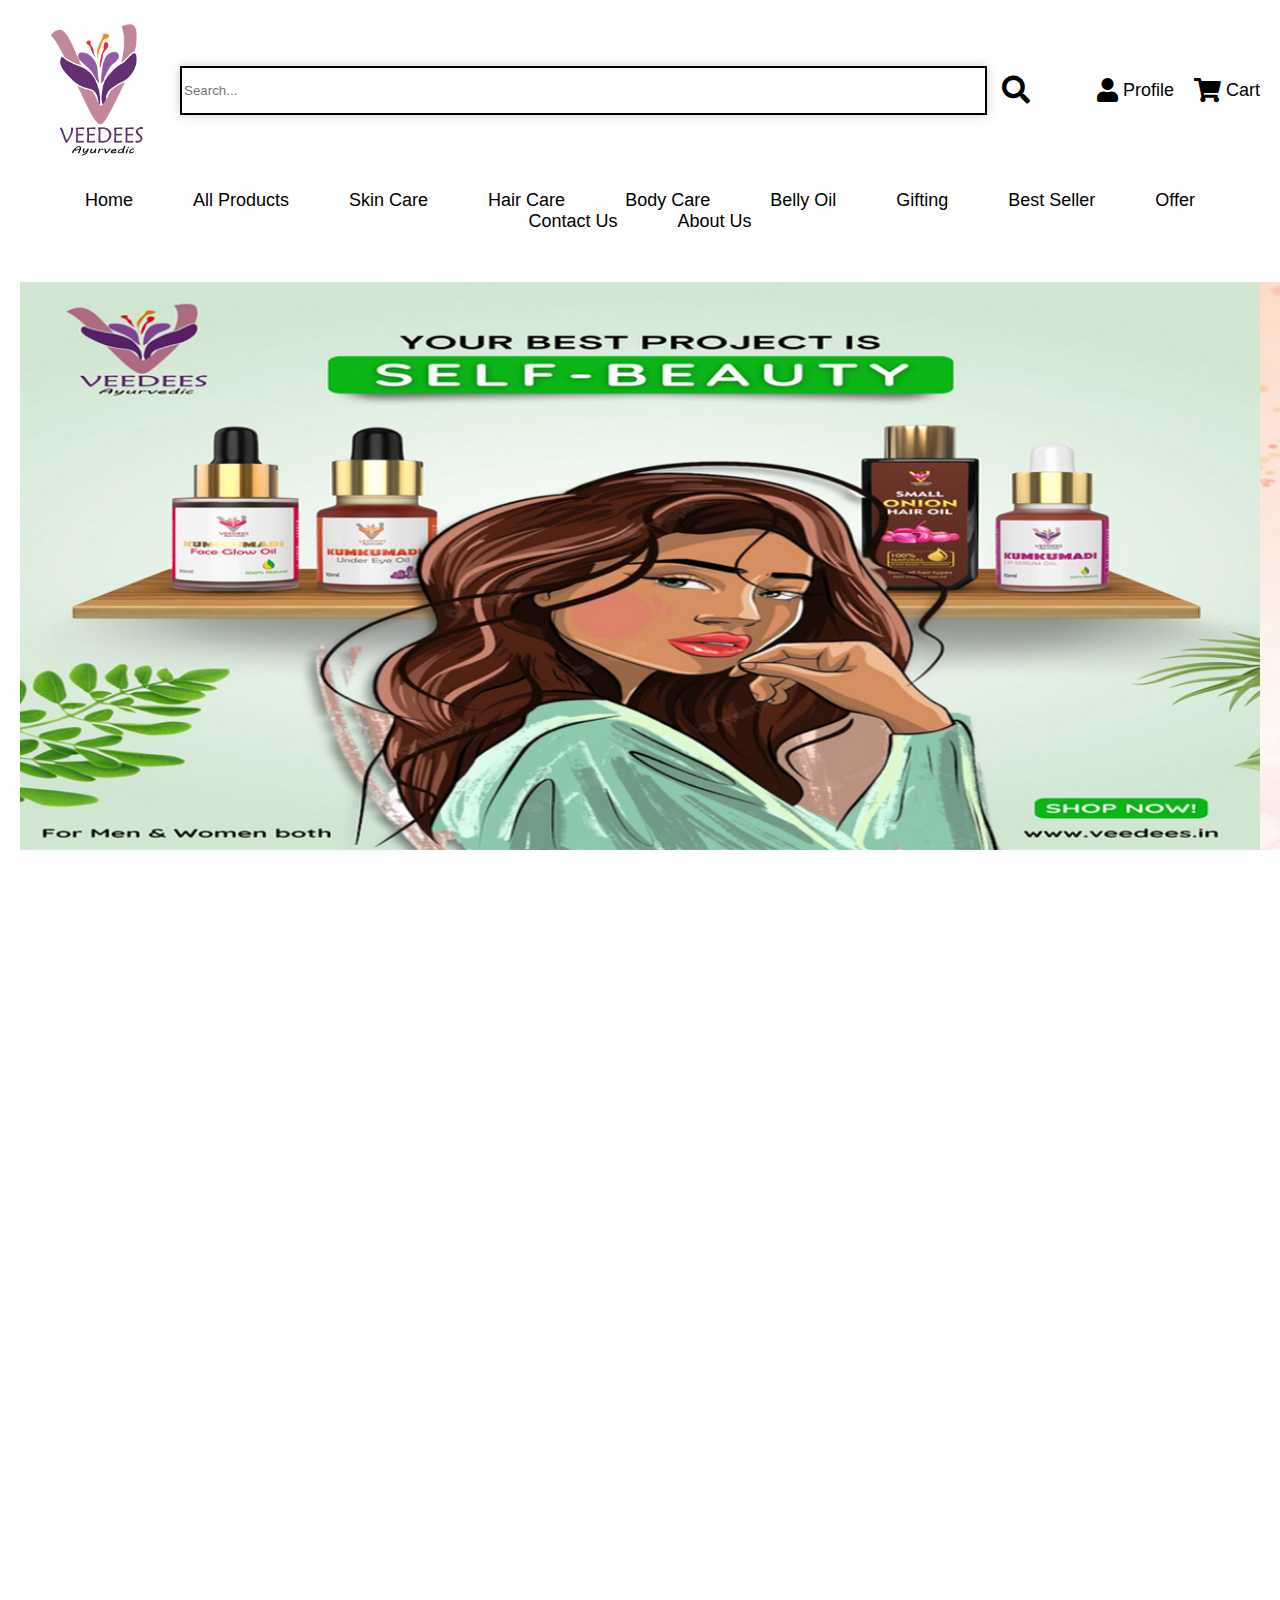
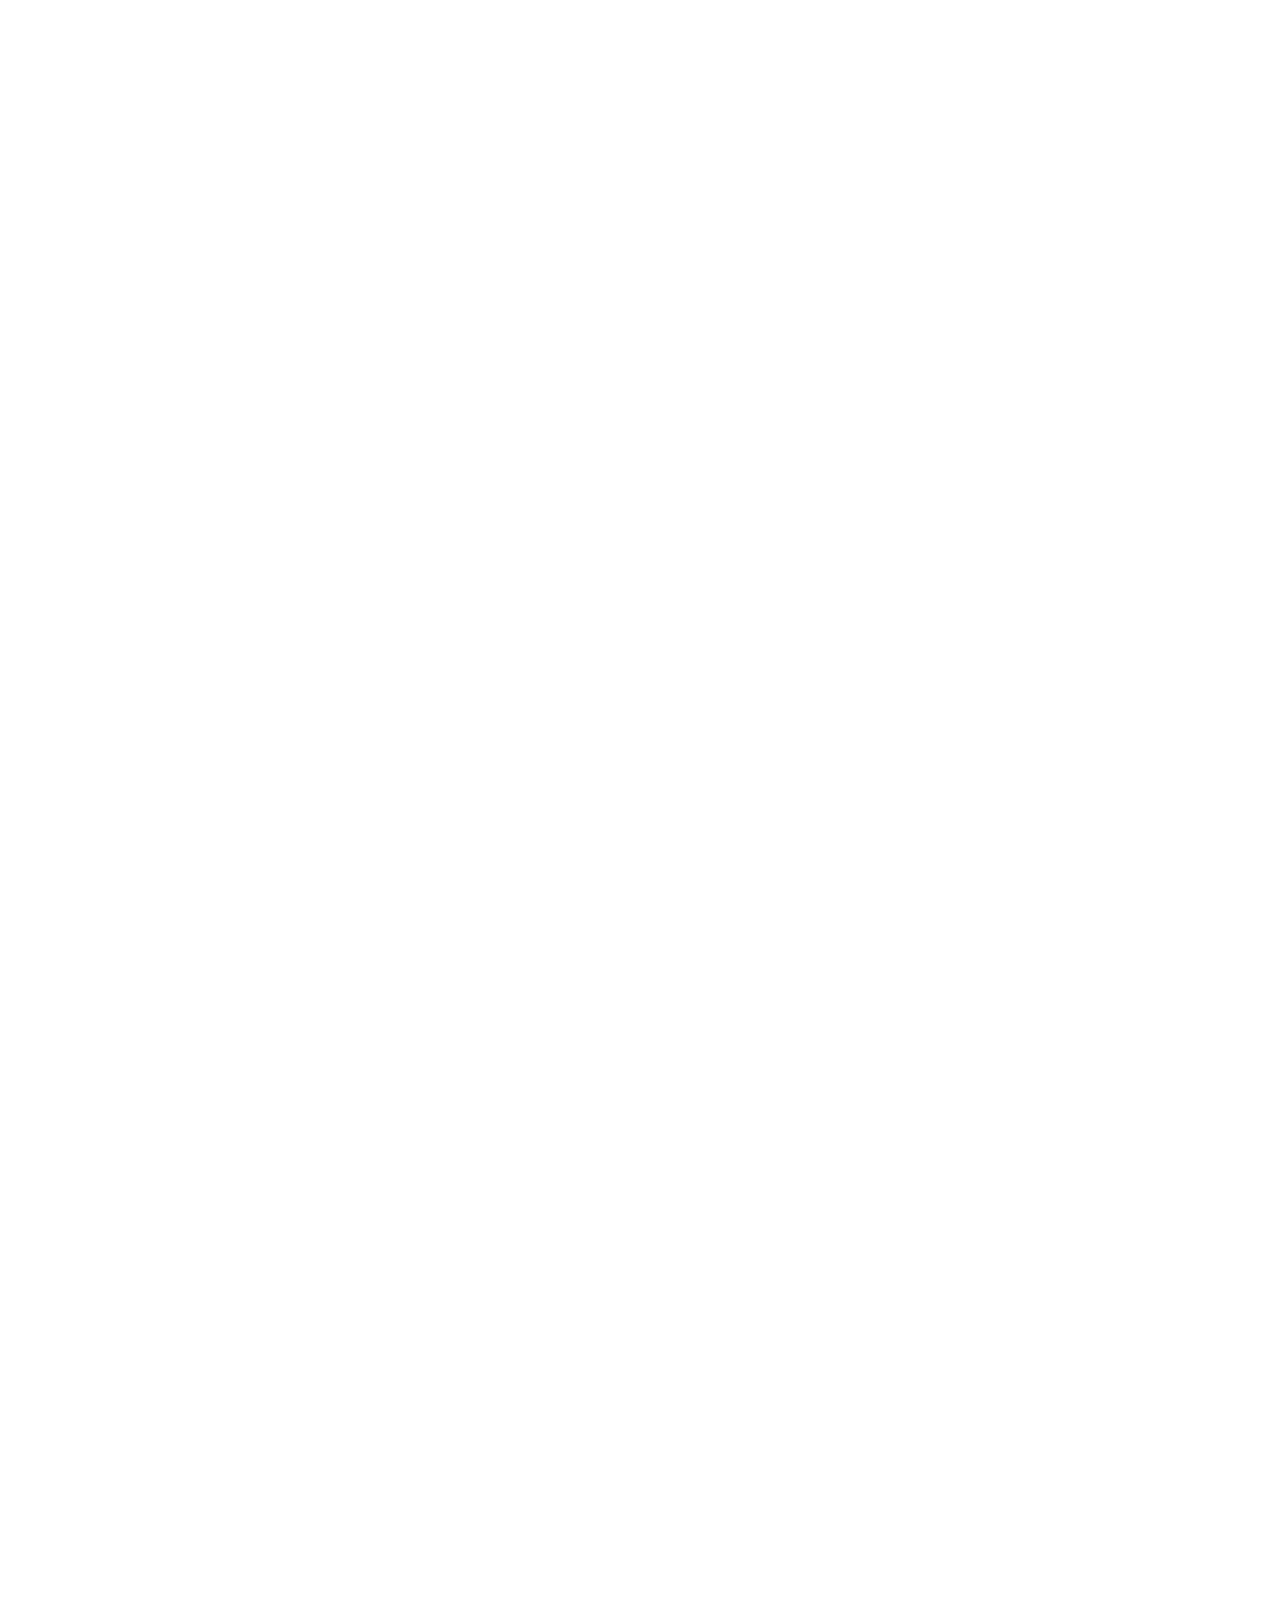
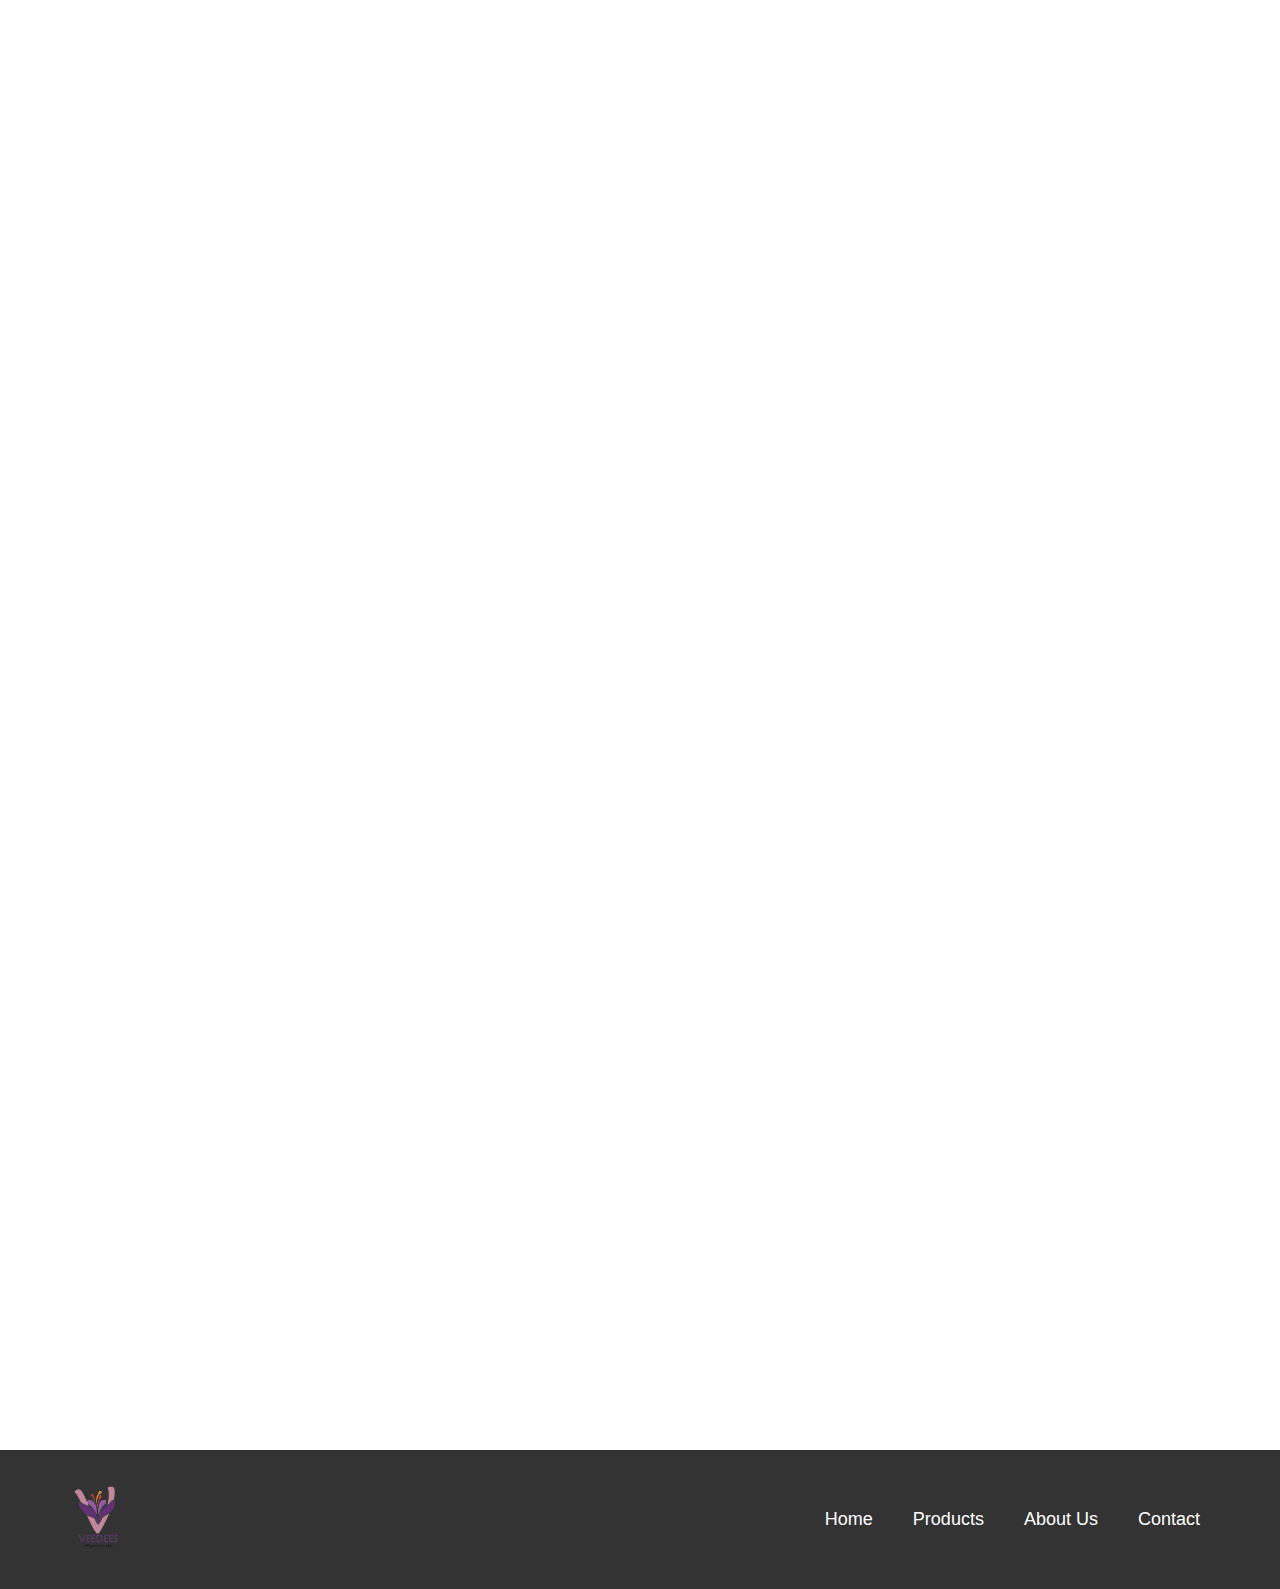
==== commit 30223667: "Merge branch 'master' of https://github.com/Pandey9800/veedees" ====
--- a/index.html
+++ b/index.html
@@ -101,22 +101,27 @@
             <h1 class="purple-text">Categories</h1><br>
             <div class="choice-box">
                 <div class="box"><img src="p3.jpg" alt="Product 4" class="product-image"></div><br>
+                <h5 class="Title">Title</h5>
                 <p class="">Hair Care</p>
             </div>  
             <div class="choice-box">
                 <div class="box"><img src="p1.jpg" alt="Product 4" class="product-image"></div><br>
+                <h5 class="Title">Title</h5>
                 <p class="">Skin Care</p>
             </div>
             <div class="choice-box">
                 <div class="box"><img src="p4.jpg" alt="Product 4" class="product-image"></div><br>
+                <h5 class="Title">Title</h5>
                 <p class="">Lip Care</p>
             </div>
             <div class="choice-box">
                 <div class="box"><img src="p2.jpg" alt="Product 4" class="product-image"></div><br>
+                <h5 class="Title">Title</h5>
                 <p class="">Body Care</p>
             </div>
             <div class="choice-box">
                 <div class="box"><img src="p2.jpg" alt="Product 4" class="product-image"></div><br>
+                <h5 class="Title">Title</h5>
                 <p class="">Belly Oil</p>
             </div>
         </section>
